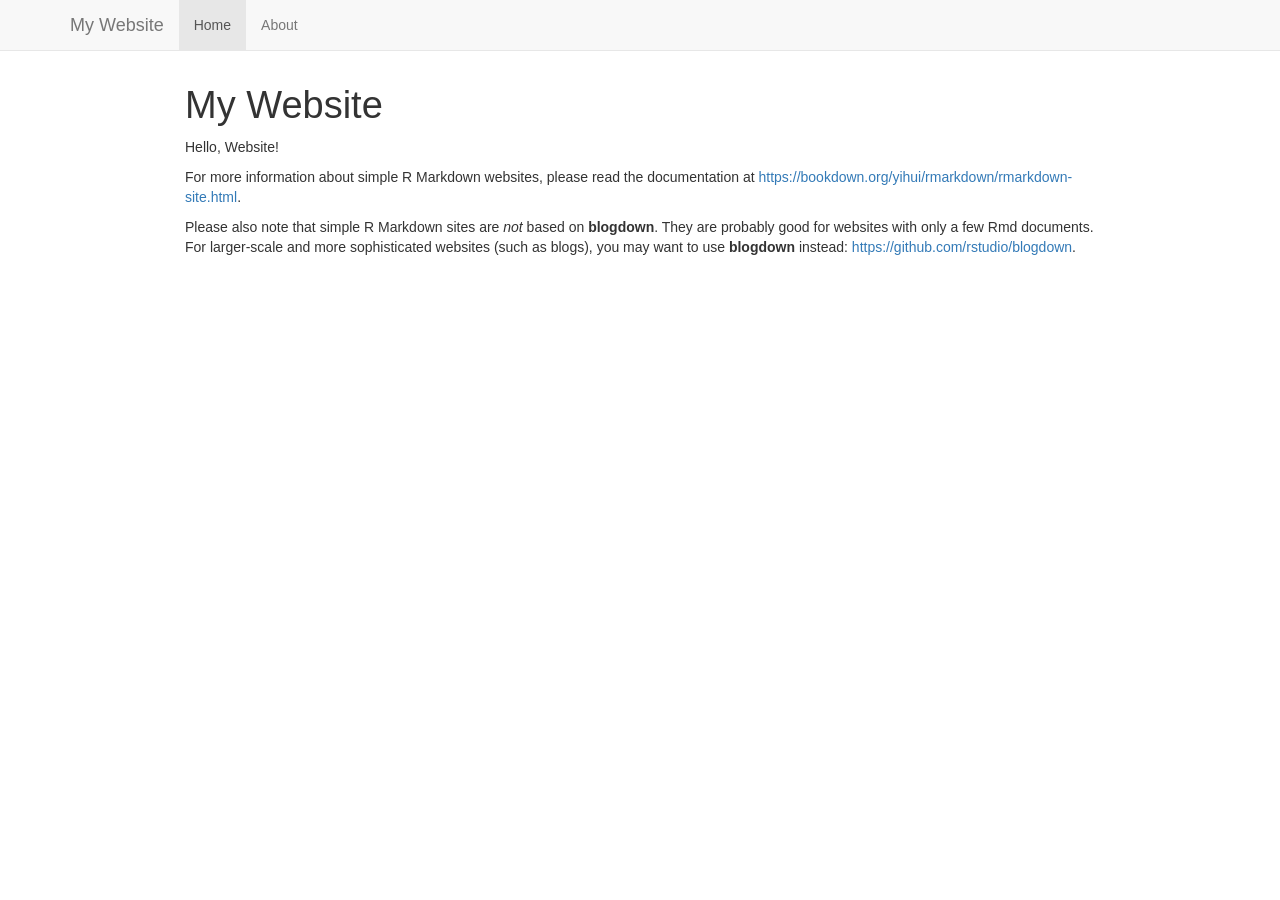
==== docs/index.html @ c6f5d447 "initial commit" ====
<!DOCTYPE html>

<html>

<head>

<meta charset="utf-8" />
<meta name="generator" content="pandoc" />
<meta http-equiv="X-UA-Compatible" content="IE=EDGE" />




<title>My Website</title>

<script src="site_libs/header-attrs-2.30/header-attrs.js"></script>
<script src="site_libs/jquery-3.6.0/jquery-3.6.0.min.js"></script>
<meta name="viewport" content="width=device-width, initial-scale=1" />
<link href="site_libs/bootstrap-3.3.5/css/bootstrap.min.css" rel="stylesheet" />
<script src="site_libs/bootstrap-3.3.5/js/bootstrap.min.js"></script>
<script src="site_libs/bootstrap-3.3.5/shim/html5shiv.min.js"></script>
<script src="site_libs/bootstrap-3.3.5/shim/respond.min.js"></script>
<style>h1 {font-size: 34px;}
       h1.title {font-size: 38px;}
       h2 {font-size: 30px;}
       h3 {font-size: 24px;}
       h4 {font-size: 18px;}
       h5 {font-size: 16px;}
       h6 {font-size: 12px;}
       code {color: inherit; background-color: rgba(0, 0, 0, 0.04);}
       pre:not([class]) { background-color: white }</style>
<script src="site_libs/navigation-1.1/tabsets.js"></script>
<link href="site_libs/highlightjs-9.12.0/default.css" rel="stylesheet" />
<script src="site_libs/highlightjs-9.12.0/highlight.js"></script>

<style type="text/css">
  code{white-space: pre-wrap;}
  span.smallcaps{font-variant: small-caps;}
  span.underline{text-decoration: underline;}
  div.column{display: inline-block; vertical-align: top; width: 50%;}
  div.hanging-indent{margin-left: 1.5em; text-indent: -1.5em;}
  ul.task-list{list-style: none;}
    </style>

<style type="text/css">code{white-space: pre;}</style>
<script type="text/javascript">
if (window.hljs) {
  hljs.configure({languages: []});
  hljs.initHighlightingOnLoad();
  if (document.readyState && document.readyState === "complete") {
    window.setTimeout(function() { hljs.initHighlighting(); }, 0);
  }
}
</script>









<style type = "text/css">
.main-container {
  max-width: 940px;
  margin-left: auto;
  margin-right: auto;
}
img {
  max-width:100%;
}
.tabbed-pane {
  padding-top: 12px;
}
.html-widget {
  margin-bottom: 20px;
}
button.code-folding-btn:focus {
  outline: none;
}
summary {
  display: list-item;
}
details > summary > p:only-child {
  display: inline;
}
pre code {
  padding: 0;
}
</style>


<style type="text/css">
.dropdown-submenu {
  position: relative;
}
.dropdown-submenu>.dropdown-menu {
  top: 0;
  left: 100%;
  margin-top: -6px;
  margin-left: -1px;
  border-radius: 0 6px 6px 6px;
}
.dropdown-submenu:hover>.dropdown-menu {
  display: block;
}
.dropdown-submenu>a:after {
  display: block;
  content: " ";
  float: right;
  width: 0;
  height: 0;
  border-color: transparent;
  border-style: solid;
  border-width: 5px 0 5px 5px;
  border-left-color: #cccccc;
  margin-top: 5px;
  margin-right: -10px;
}
.dropdown-submenu:hover>a:after {
  border-left-color: #adb5bd;
}
.dropdown-submenu.pull-left {
  float: none;
}
.dropdown-submenu.pull-left>.dropdown-menu {
  left: -100%;
  margin-left: 10px;
  border-radius: 6px 0 6px 6px;
}
</style>

<script type="text/javascript">
// manage active state of menu based on current page
$(document).ready(function () {
  // active menu anchor
  href = window.location.pathname
  href = href.substr(href.lastIndexOf('/') + 1)
  if (href === "")
    href = "index.html";
  var menuAnchor = $('a[href="' + href + '"]');

  // mark the anchor link active (and if it's in a dropdown, also mark that active)
  var dropdown = menuAnchor.closest('li.dropdown');
  if (window.bootstrap) { // Bootstrap 4+
    menuAnchor.addClass('active');
    dropdown.find('> .dropdown-toggle').addClass('active');
  } else { // Bootstrap 3
    menuAnchor.parent().addClass('active');
    dropdown.addClass('active');
  }

  // Navbar adjustments
  var navHeight = $(".navbar").first().height() + 15;
  var style = document.createElement('style');
  var pt = "padding-top: " + navHeight + "px; ";
  var mt = "margin-top: -" + navHeight + "px; ";
  var css = "";
  // offset scroll position for anchor links (for fixed navbar)
  for (var i = 1; i <= 6; i++) {
    css += ".section h" + i + "{ " + pt + mt + "}\n";
  }
  style.innerHTML = "body {" + pt + "padding-bottom: 40px; }\n" + css;
  document.head.appendChild(style);
});
</script>

<!-- tabsets -->

<style type="text/css">
.tabset-dropdown > .nav-tabs {
  display: inline-table;
  max-height: 500px;
  min-height: 44px;
  overflow-y: auto;
  border: 1px solid #ddd;
  border-radius: 4px;
}

.tabset-dropdown > .nav-tabs > li.active:before, .tabset-dropdown > .nav-tabs.nav-tabs-open:before {
  content: "\e259";
  font-family: 'Glyphicons Halflings';
  display: inline-block;
  padding: 10px;
  border-right: 1px solid #ddd;
}

.tabset-dropdown > .nav-tabs.nav-tabs-open > li.active:before {
  content: "\e258";
  font-family: 'Glyphicons Halflings';
  border: none;
}

.tabset-dropdown > .nav-tabs > li.active {
  display: block;
}

.tabset-dropdown > .nav-tabs > li > a,
.tabset-dropdown > .nav-tabs > li > a:focus,
.tabset-dropdown > .nav-tabs > li > a:hover {
  border: none;
  display: inline-block;
  border-radius: 4px;
  background-color: transparent;
}

.tabset-dropdown > .nav-tabs.nav-tabs-open > li {
  display: block;
  float: none;
}

.tabset-dropdown > .nav-tabs > li {
  display: none;
}
</style>

<!-- code folding -->




</head>

<body>


<div class="container-fluid main-container">




<div class="navbar navbar-default  navbar-fixed-top" role="navigation">
  <div class="container">
    <div class="navbar-header">
      <button type="button" class="navbar-toggle collapsed" data-toggle="collapse" data-bs-toggle="collapse" data-target="#navbar" data-bs-target="#navbar">
        <span class="icon-bar"></span>
        <span class="icon-bar"></span>
        <span class="icon-bar"></span>
      </button>
      <a class="navbar-brand" href="index.html">My Website</a>
    </div>
    <div id="navbar" class="navbar-collapse collapse">
      <ul class="nav navbar-nav">
        <li>
  <a href="index.html">Home</a>
</li>
<li>
  <a href="about.html">About</a>
</li>
      </ul>
      <ul class="nav navbar-nav navbar-right">
        
      </ul>
    </div><!--/.nav-collapse -->
  </div><!--/.container -->
</div><!--/.navbar -->

<div id="header">



<h1 class="title toc-ignore">My Website</h1>

</div>


<p>Hello, Website!</p>
<p>For more information about simple R Markdown websites, please read
the documentation at <a
href="https://bookdown.org/yihui/rmarkdown/rmarkdown-site.html"
class="uri">https://bookdown.org/yihui/rmarkdown/rmarkdown-site.html</a>.</p>
<p>Please also note that simple R Markdown sites are <em>not</em> based
on <strong>blogdown</strong>. They are probably good for websites with
only a few Rmd documents. For larger-scale and more sophisticated
websites (such as blogs), you may want to use <strong>blogdown</strong>
instead: <a href="https://github.com/rstudio/blogdown"
class="uri">https://github.com/rstudio/blogdown</a>.</p>




</div>

<script>

// add bootstrap table styles to pandoc tables
function bootstrapStylePandocTables() {
  $('tr.odd').parent('tbody').parent('table').addClass('table table-condensed');
}
$(document).ready(function () {
  bootstrapStylePandocTables();
});


</script>

<!-- tabsets -->

<script>
$(document).ready(function () {
  window.buildTabsets("TOC");
});

$(document).ready(function () {
  $('.tabset-dropdown > .nav-tabs > li').click(function () {
    $(this).parent().toggleClass('nav-tabs-open');
  });
});
</script>

<!-- code folding -->


<!-- dynamically load mathjax for compatibility with self-contained -->
<script>
  (function () {
    var script = document.createElement("script");
    script.type = "text/javascript";
    script.src  = "https://mathjax.rstudio.com/latest/MathJax.js?config=TeX-AMS-MML_HTMLorMML";
    document.getElementsByTagName("head")[0].appendChild(script);
  })();
</script>

</body>
</html>
---- docs/site_libs/highlightjs-9.12.0/default.css ----
.hljs-literal {
  color: #990073;
}

.hljs-number {
  color: #099;
}

.hljs-comment {
  color: #998;
  font-style: italic;
}

.hljs-keyword {
  color: #900;
  font-weight: bold;
}

.hljs-string {
  color: #d14;
}
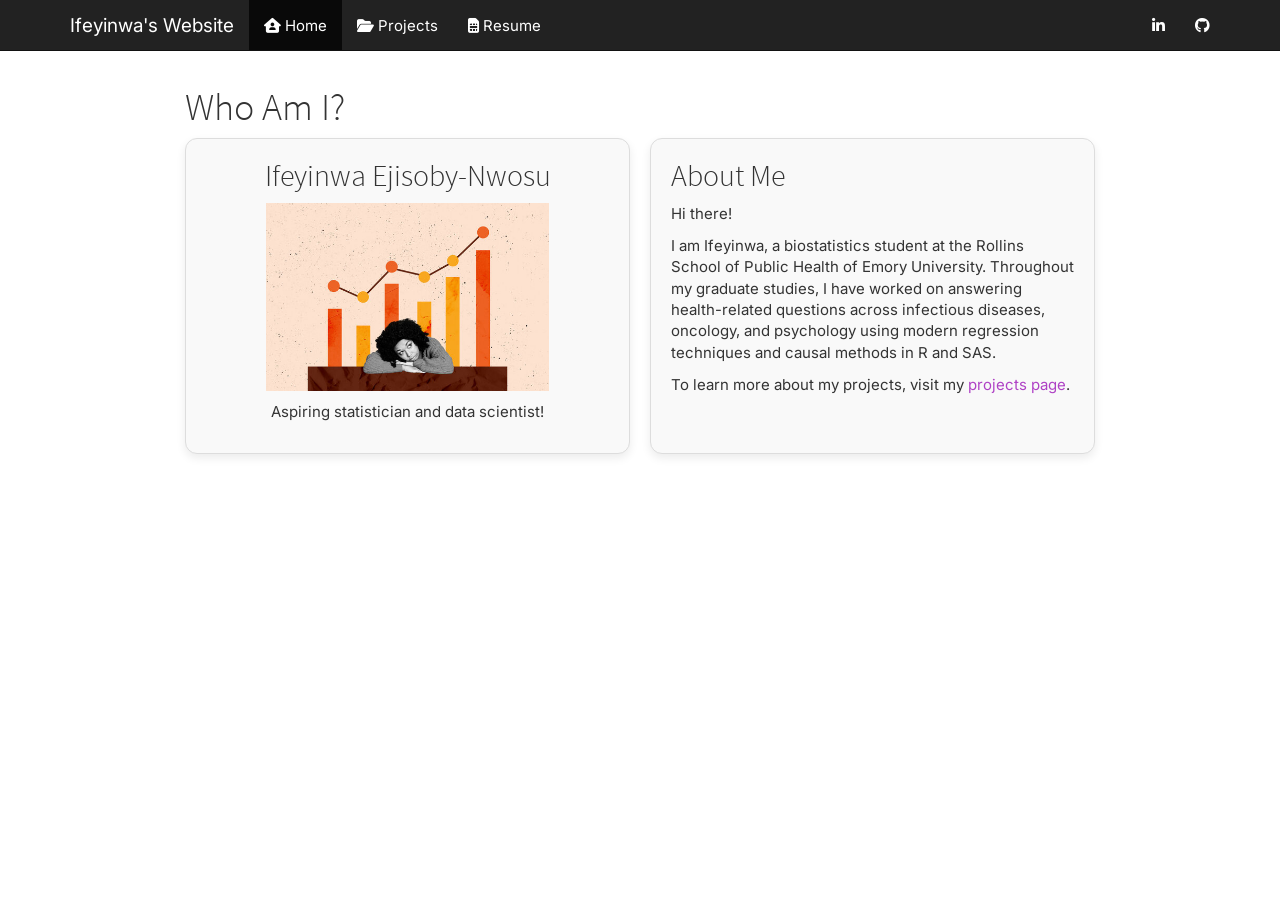
==== commit f2271427: "update website" ====
--- a/docs/index.html
+++ b/docs/index.html
@@ -11,12 +11,12 @@
 
 
 
-<title>My Website</title>
+<title>Who Am I?</title>
 
 <script src="site_libs/header-attrs-2.30/header-attrs.js"></script>
 <script src="site_libs/jquery-3.6.0/jquery-3.6.0.min.js"></script>
 <meta name="viewport" content="width=device-width, initial-scale=1" />
-<link href="site_libs/bootstrap-3.3.5/css/bootstrap.min.css" rel="stylesheet" />
+<link href="site_libs/bootstrap-3.3.5/css/cosmo.min.css" rel="stylesheet" />
 <script src="site_libs/bootstrap-3.3.5/js/bootstrap.min.js"></script>
 <script src="site_libs/bootstrap-3.3.5/shim/html5shiv.min.js"></script>
 <script src="site_libs/bootstrap-3.3.5/shim/respond.min.js"></script>
@@ -32,6 +32,8 @@
 <script src="site_libs/navigation-1.1/tabsets.js"></script>
 <link href="site_libs/highlightjs-9.12.0/default.css" rel="stylesheet" />
 <script src="site_libs/highlightjs-9.12.0/highlight.js"></script>
+<link href="site_libs/font-awesome-6.5.2/css/all.min.css" rel="stylesheet" />
+<link href="site_libs/font-awesome-6.5.2/css/v4-shims.min.css" rel="stylesheet" />
 
 <style type="text/css">
   code{white-space: pre-wrap;}
@@ -58,6 +60,7 @@
 
 
 
+<link rel="stylesheet" href="style.css" type="text/css" />
 
 
 
@@ -238,19 +241,45 @@
         <span class="icon-bar"></span>
         <span class="icon-bar"></span>
       </button>
-      <a class="navbar-brand" href="index.html">My Website</a>
+      <a class="navbar-brand" href="index.html">Ifeyinwa's Website</a>
     </div>
     <div id="navbar" class="navbar-collapse collapse">
       <ul class="nav navbar-nav">
         <li>
-  <a href="index.html">Home</a>
+  <a href="index.html">
+    <span class="fa fa-house-user"></span>
+     
+    Home
+  </a>
 </li>
 <li>
-  <a href="about.html">About</a>
+  <a href="projects.html">
+    <span class="fa fa-folder-open"></span>
+     
+    Projects
+  </a>
+</li>
+<li>
+  <a href="files/resume_042726.pdf">
+    <span class="fa fa-sim-card"></span>
+     
+    Resume
+  </a>
 </li>
       </ul>
       <ul class="nav navbar-nav navbar-right">
-        
+        <li>
+  <a href="https://www.linkedin.com/in/ifeyinwa-ejisoby-nwosu-b84b92271/">
+    <span class="fa fa-linkedin"></span>
+     
+  </a>
+</li>
+<li>
+  <a href="https://github.com/ifeyinwa-ejisoby">
+    <span class="fa fa-github"></span>
+     
+  </a>
+</li>
       </ul>
     </div><!--/.nav-collapse -->
   </div><!--/.container -->
@@ -260,22 +289,33 @@
 
 
 
-<h1 class="title toc-ignore">My Website</h1>
-
-</div>
-
-
-<p>Hello, Website!</p>
-<p>For more information about simple R Markdown websites, please read
-the documentation at <a
-href="https://bookdown.org/yihui/rmarkdown/rmarkdown-site.html"
-class="uri">https://bookdown.org/yihui/rmarkdown/rmarkdown-site.html</a>.</p>
-<p>Please also note that simple R Markdown sites are <em>not</em> based
-on <strong>blogdown</strong>. They are probably good for websites with
-only a few Rmd documents. For larger-scale and more sophisticated
-websites (such as blogs), you may want to use <strong>blogdown</strong>
-instead: <a href="https://github.com/rstudio/blogdown"
-class="uri">https://github.com/rstudio/blogdown</a>.</p>
+<h1 class="title toc-ignore">Who Am I?</h1>
+
+</div>
+
+
+<div class="columns">
+<div class="column" style="text-align: center;">
+<div id="ifeyinwa-ejisoby-nwosu" class="section level2">
+<h2>Ifeyinwa Ejisoby-Nwosu</h2>
+<p><img src="images/website-image-2.jpg" width="70%" style="display: block; margin: auto;" /></p>
+<p>Aspiring statistician and data scientist!</p>
+</div>
+</div><div class="column" style="text-align:left;">
+<div id="about-me" class="section level2">
+<h2>About Me</h2>
+<p>Hi there!</p>
+<p>I am Ifeyinwa, a biostatistics student at the Rollins School of
+Public Health of Emory University. Throughout my graduate studies, I
+have worked on answering health-related questions across infectious
+diseases, oncology, and psychology using modern regression techniques
+and causal methods in R and SAS.</p>
+<p>To learn more about my projects, visit my <a
+href="https://ifeyinwa-ejisoby.github.io/PersonalWebsite/projects.html">projects
+page</a>.</p>
+</div>
+</div>
+</div>
 
 
 
--- a/docs/site_libs/bootstrap-3.3.5/css/cosmo.min.css
+++ b/docs/site_libs/bootstrap-3.3.5/css/cosmo.min.css
@@ -0,0 +1,30 @@
+@font-face {
+  font-family: 'Source Sans Pro';
+  font-style: normal;
+  font-weight: 300;
+  src: url(fonts/SourceSansProLight.ttf) format('truetype');
+}
+@font-face {
+  font-family: 'Source Sans Pro';
+  font-style: normal;
+  font-weight: 400;
+  src: url(fonts/SourceSansPro.ttf) format('truetype');
+}
+@font-face {
+  font-family: 'Source Sans Pro';
+  font-style: normal;
+  font-weight: 700;
+  src: url(fonts/SourceSansProBold.ttf) format('truetype');
+}
+
+/*!
+ * bootswatch v3.3.6
+ * Homepage: http://bootswatch.com
+ * Copyright 2012-2015 Thomas Park
+ * Licensed under MIT
+ * Based on Bootstrap
+*//*!
+ * Bootstrap v3.3.6 (http://getbootstrap.com)
+ * Copyright 2011-2015 Twitter, Inc.
+ * Licensed under MIT (https://github.com/twbs/bootstrap/blob/master/LICENSE)
+ *//*! normalize.css v3.0.3 | MIT License | github.com/necolas/normalize.css */html{font-family:sans-serif;-ms-text-size-adjust:100%;-webkit-text-size-adjust:100%}body{margin:0}article,aside,details,figcaption,figure,footer,header,hgroup,main,menu,nav,section,summary{display:block}audio,canvas,progress,video{display:inline-block;vertical-align:baseline}audio:not([controls]){display:none;height:0}[hidden],template{display:none}a{background-color:transparent}a:active,a:hover{outline:0}abbr[title]{border-bottom:1px dotted}b,strong{font-weight:bold}dfn{font-style:italic}h1{font-size:2em;margin:0.67em 0}mark{background:#ff0;color:#000}small{font-size:80%}sub,sup{font-size:75%;line-height:0;position:relative;vertical-align:baseline}sup{top:-0.5em}sub{bottom:-0.25em}img{border:0}svg:not(:root){overflow:hidden}figure{margin:1em 40px}hr{-webkit-box-sizing:content-box;-moz-box-sizing:content-box;box-sizing:content-box;height:0}pre{overflow:auto}code,kbd,pre,samp{font-family:monospace, monospace;font-size:1em}button,input,optgroup,select,textarea{color:inherit;font:inherit;margin:0}button{overflow:visible}button,select{text-transform:none}button,html input[type="button"],input[type="reset"],input[type="submit"]{-webkit-appearance:button;cursor:pointer}button[disabled],html input[disabled]{cursor:default}button::-moz-focus-inner,input::-moz-focus-inner{border:0;padding:0}input{line-height:normal}input[type="checkbox"],input[type="radio"]{-webkit-box-sizing:border-box;-moz-box-sizing:border-box;box-sizing:border-box;padding:0}input[type="number"]::-webkit-inner-spin-button,input[type="number"]::-webkit-outer-spin-button{height:auto}input[type="search"]{-webkit-appearance:textfield;-webkit-box-sizing:content-box;-moz-box-sizing:content-box;box-sizing:content-box}input[type="search"]::-webkit-search-cancel-button,input[type="search"]::-webkit-search-decoration{-webkit-appearance:none}fieldset{border:1px solid #c0c0c0;margin:0 2px;padding:0.35em 0.625em 0.75em}legend{border:0;padding:0}textarea{overflow:auto}optgroup{font-weight:bold}table{border-collapse:collapse;border-spacing:0}td,th{padding:0}/*! Source: https://github.com/h5bp/html5-boilerplate/blob/master/src/css/main.css */@media print{*,*:before,*:after{background:transparent !important;color:#000 !important;-webkit-box-shadow:none !important;box-shadow:none !important;text-shadow:none !important}a,a:visited{text-decoration:underline}a[href]:after{content:" (" attr(href) ")"}abbr[title]:after{content:" (" attr(title) ")"}a[href^="#"]:after,a[href^="javascript:"]:after{content:""}pre,blockquote{border:1px solid #999;page-break-inside:avoid}thead{display:table-header-group}tr,img{page-break-inside:avoid}img{max-width:100% !important}p,h2,h3{orphans:3;widows:3}h2,h3{page-break-after:avoid}.navbar{display:none}.btn>.caret,.dropup>.btn>.caret{border-top-color:#000 !important}.label{border:1px solid #000}.table{border-collapse:collapse !important}.table td,.table th{background-color:#fff !important}.table-bordered th,.table-bordered td{border:1px solid #ddd !important}}@font-face{font-family:'Glyphicons Halflings';src:url('../fonts/glyphicons-halflings-regular.eot');src:url('../fonts/glyphicons-halflings-regular.eot?#iefix') format('embedded-opentype'),url('../fonts/glyphicons-halflings-regular.woff') format('woff'),url('../fonts/glyphicons-halflings-regular.ttf') format('truetype'),url('../fonts/glyphicons-halflings-regular.svg#glyphicons_halflingsregular') format('svg')}.glyphicon{position:relative;top:1px;display:inline-block;font-family:'Glyphicons Halflings';font-style:normal;font-weight:normal;line-height:1;-webkit-font-smoothing:antialiased;-moz-osx-font-smoothing:grayscale}.glyphicon-asterisk:before{content:"\002a"}.glyphicon-plus:before{content:"\002b"}.glyphicon-euro:before,.glyphicon-eur:before{content:"\20ac"}.glyphicon-minus:before{content:"\2212"}.glyphicon-cloud:before{content:"\2601"}.glyphicon-envelope:before{content:"\2709"}.glyphicon-pencil:before{content:"\270f"}.glyphicon-glass:before{content:"\e001"}.glyphicon-music:before{content:"\e002"}.glyphicon-search:before{content:"\e003"}.glyphicon-heart:before{content:"\e005"}.glyphicon-star:before{content:"\e006"}.glyphicon-star-empty:before{content:"\e007"}.glyphicon-user:before{content:"\e008"}.glyphicon-film:before{content:"\e009"}.glyphicon-th-large:before{content:"\e010"}.glyphicon-th:before{content:"\e011"}.glyphicon-th-list:before{content:"\e012"}.glyphicon-ok:before{content:"\e013"}.glyphicon-remove:before{content:"\e014"}.glyphicon-zoom-in:before{content:"\e015"}.glyphicon-zoom-out:before{content:"\e016"}.glyphicon-off:before{content:"\e017"}.glyphicon-signal:before{content:"\e018"}.glyphicon-cog:before{content:"\e019"}.glyphicon-trash:before{content:"\e020"}.glyphicon-home:before{content:"\e021"}.glyphicon-file:before{content:"\e022"}.glyphicon-time:before{content:"\e023"}.glyphicon-road:before{content:"\e024"}.glyphicon-download-alt:before{content:"\e025"}.glyphicon-download:before{content:"\e026"}.glyphicon-upload:before{content:"\e027"}.glyphicon-inbox:before{content:"\e028"}.glyphicon-play-circle:before{content:"\e029"}.glyphicon-repeat:before{content:"\e030"}.glyphicon-refresh:before{content:"\e031"}.glyphicon-list-alt:before{content:"\e032"}.glyphicon-lock:before{content:"\e033"}.glyphicon-flag:before{content:"\e034"}.glyphicon-headphones:before{content:"\e035"}.glyphicon-volume-off:before{content:"\e036"}.glyphicon-volume-down:before{content:"\e037"}.glyphicon-volume-up:before{content:"\e038"}.glyphicon-qrcode:before{content:"\e039"}.glyphicon-barcode:before{content:"\e040"}.glyphicon-tag:before{content:"\e041"}.glyphicon-tags:before{content:"\e042"}.glyphicon-book:before{content:"\e043"}.glyphicon-bookmark:before{content:"\e044"}.glyphicon-print:before{content:"\e045"}.glyphicon-camera:before{content:"\e046"}.glyphicon-font:before{content:"\e047"}.glyphicon-bold:before{content:"\e048"}.glyphicon-italic:before{content:"\e049"}.glyphicon-text-height:before{content:"\e050"}.glyphicon-text-width:before{content:"\e051"}.glyphicon-align-left:before{content:"\e052"}.glyphicon-align-center:before{content:"\e053"}.glyphicon-align-right:before{content:"\e054"}.glyphicon-align-justify:before{content:"\e055"}.glyphicon-list:before{content:"\e056"}.glyphicon-indent-left:before{content:"\e057"}.glyphicon-indent-right:before{content:"\e058"}.glyphicon-facetime-video:before{content:"\e059"}.glyphicon-picture:before{content:"\e060"}.glyphicon-map-marker:before{content:"\e062"}.glyphicon-adjust:before{content:"\e063"}.glyphicon-tint:before{content:"\e064"}.glyphicon-edit:before{content:"\e065"}.glyphicon-share:before{content:"\e066"}.glyphicon-check:before{content:"\e067"}.glyphicon-move:before{content:"\e068"}.glyphicon-step-backward:before{content:"\e069"}.glyphicon-fast-backward:before{content:"\e070"}.glyphicon-backward:before{content:"\e071"}.glyphicon-play:before{content:"\e072"}.glyphicon-pause:before{content:"\e073"}.glyphicon-stop:before{content:"\e074"}.glyphicon-forward:before{content:"\e075"}.glyphicon-fast-forward:before{content:"\e076"}.glyphicon-step-forward:before{content:"\e077"}.glyphicon-eject:before{content:"\e078"}.glyphicon-chevron-left:before{content:"\e079"}.glyphicon-chevron-right:before{content:"\e080"}.glyphicon-plus-sign:before{content:"\e081"}.glyphicon-minus-sign:before{content:"\e082"}.glyphicon-remove-sign:before{content:"\e083"}.glyphicon-ok-sign:before{content:"\e084"}.glyphicon-question-sign:before{content:"\e085"}.glyphicon-info-sign:before{content:"\e086"}.glyphicon-screenshot:before{content:"\e087"}.glyphicon-remove-circle:before{content:"\e088"}.glyphicon-ok-circle:before{content:"\e089"}.glyphicon-ban-circle:before{content:"\e090"}.glyphicon-arrow-left:before{content:"\e091"}.glyphicon-arrow-right:before{content:"\e092"}.glyphicon-arrow-up:before{content:"\e093"}.glyphicon-arrow-down:before{content:"\e094"}.glyphicon-share-alt:before{content:"\e095"}.glyphicon-resize-full:before{content:"\e096"}.glyphicon-resize-small:before{content:"\e097"}.glyphicon-exclamation-sign:before{content:"\e101"}.glyphicon-gift:before{content:"\e102"}.glyphicon-leaf:before{content:"\e103"}.glyphicon-fire:before{content:"\e104"}.glyphicon-eye-open:before{content:"\e105"}.glyphicon-eye-close:before{content:"\e106"}.glyphicon-warning-sign:before{content:"\e107"}.glyphicon-plane:before{content:"\e108"}.glyphicon-calendar:before{content:"\e109"}.glyphicon-random:before{content:"\e110"}.glyphicon-comment:before{content:"\e111"}.glyphicon-magnet:before{content:"\e112"}.glyphicon-chevron-up:before{content:"\e113"}.glyphicon-chevron-down:before{content:"\e114"}.glyphicon-retweet:before{content:"\e115"}.glyphicon-shopping-cart:before{content:"\e116"}.glyphicon-folder-close:before{content:"\e117"}.glyphicon-folder-open:before{content:"\e118"}.glyphicon-resize-vertical:before{content:"\e119"}.glyphicon-resize-horizontal:before{content:"\e120"}.glyphicon-hdd:before{content:"\e121"}.glyphicon-bullhorn:before{content:"\e122"}.glyphicon-bell:before{content:"\e123"}.glyphicon-certificate:before{content:"\e124"}.glyphicon-thumbs-up:before{content:"\e125"}.glyphicon-thumbs-down:before{content:"\e126"}.glyphicon-hand-right:before{content:"\e127"}.glyphicon-hand-left:before{content:"\e128"}.glyphicon-hand-up:before{content:"\e129"}.glyphicon-hand-down:before{content:"\e130"}.glyphicon-circle-arrow-right:before{content:"\e131"}.glyphicon-circle-arrow-left:before{content:"\e132"}.glyphicon-circle-arrow-up:before{content:"\e133"}.glyphicon-circle-arrow-down:before{content:"\e134"}.glyphicon-globe:before{content:"\e135"}.glyphicon-wrench:before{content:"\e136"}.glyphicon-tasks:before{content:"\e137"}.glyphicon-filter:before{content:"\e138"}.glyphicon-briefcase:before{content:"\e139"}.glyphicon-fullscreen:before{content:"\e140"}.glyphicon-dashboard:before{content:"\e141"}.glyphicon-paperclip:before{content:"\e142"}.glyphicon-heart-empty:before{content:"\e143"}.glyphicon-link:before{content:"\e144"}.glyphicon-phone:before{content:"\e145"}.glyphicon-pushpin:before{content:"\e146"}.glyphicon-usd:before{content:"\e148"}.glyphicon-gbp:before{content:"\e149"}.glyphicon-sort:before{content:"\e150"}.glyphicon-sort-by-alphabet:before{content:"\e151"}.glyphicon-sort-by-alphabet-alt:before{content:"\e152"}.glyphicon-sort-by-order:before{content:"\e153"}.glyphicon-sort-by-order-alt:before{content:"\e154"}.glyphicon-sort-by-attributes:before{content:"\e155"}.glyphicon-sort-by-attributes-alt:before{content:"\e156"}.glyphicon-unchecked:before{content:"\e157"}.glyphicon-expand:before{content:"\e158"}.glyphicon-collapse-down:before{content:"\e159"}.glyphicon-collapse-up:before{content:"\e160"}.glyphicon-log-in:before{content:"\e161"}.glyphicon-flash:before{content:"\e162"}.glyphicon-log-out:before{content:"\e163"}.glyphicon-new-window:before{content:"\e164"}.glyphicon-record:before{content:"\e165"}.glyphicon-save:before{content:"\e166"}.glyphicon-open:before{content:"\e167"}.glyphicon-saved:before{content:"\e168"}.glyphicon-import:before{content:"\e169"}.glyphicon-export:before{content:"\e170"}.glyphicon-send:before{content:"\e171"}.glyphicon-floppy-disk:before{content:"\e172"}.glyphicon-floppy-saved:before{content:"\e173"}.glyphicon-floppy-remove:before{content:"\e174"}.glyphicon-floppy-save:before{content:"\e175"}.glyphicon-floppy-open:before{content:"\e176"}.glyphicon-credit-card:before{content:"\e177"}.glyphicon-transfer:before{content:"\e178"}.glyphicon-cutlery:before{content:"\e179"}.glyphicon-header:before{content:"\e180"}.glyphicon-compressed:before{content:"\e181"}.glyphicon-earphone:before{content:"\e182"}.glyphicon-phone-alt:before{content:"\e183"}.glyphicon-tower:before{content:"\e184"}.glyphicon-stats:before{content:"\e185"}.glyphicon-sd-video:before{content:"\e186"}.glyphicon-hd-video:before{content:"\e187"}.glyphicon-subtitles:before{content:"\e188"}.glyphicon-sound-stereo:before{content:"\e189"}.glyphicon-sound-dolby:before{content:"\e190"}.glyphicon-sound-5-1:before{content:"\e191"}.glyphicon-sound-6-1:before{content:"\e192"}.glyphicon-sound-7-1:before{content:"\e193"}.glyphicon-copyright-mark:before{content:"\e194"}.glyphicon-registration-mark:before{content:"\e195"}.glyphicon-cloud-download:before{content:"\e197"}.glyphicon-cloud-upload:before{content:"\e198"}.glyphicon-tree-conifer:before{content:"\e199"}.glyphicon-tree-deciduous:before{content:"\e200"}.glyphicon-cd:before{content:"\e201"}.glyphicon-save-file:before{content:"\e202"}.glyphicon-open-file:before{content:"\e203"}.glyphicon-level-up:before{content:"\e204"}.glyphicon-copy:before{content:"\e205"}.glyphicon-paste:before{content:"\e206"}.glyphicon-alert:before{content:"\e209"}.glyphicon-equalizer:before{content:"\e210"}.glyphicon-king:before{content:"\e211"}.glyphicon-queen:before{content:"\e212"}.glyphicon-pawn:before{content:"\e213"}.glyphicon-bishop:before{content:"\e214"}.glyphicon-knight:before{content:"\e215"}.glyphicon-baby-formula:before{content:"\e216"}.glyphicon-tent:before{content:"\26fa"}.glyphicon-blackboard:before{content:"\e218"}.glyphicon-bed:before{content:"\e219"}.glyphicon-apple:before{content:"\f8ff"}.glyphicon-erase:before{content:"\e221"}.glyphicon-hourglass:before{content:"\231b"}.glyphicon-lamp:before{content:"\e223"}.glyphicon-duplicate:before{content:"\e224"}.glyphicon-piggy-bank:before{content:"\e225"}.glyphicon-scissors:before{content:"\e226"}.glyphicon-bitcoin:before{content:"\e227"}.glyphicon-btc:before{content:"\e227"}.glyphicon-xbt:before{content:"\e227"}.glyphicon-yen:before{content:"\00a5"}.glyphicon-jpy:before{content:"\00a5"}.glyphicon-ruble:before{content:"\20bd"}.glyphicon-rub:before{content:"\20bd"}.glyphicon-scale:before{content:"\e230"}.glyphicon-ice-lolly:before{content:"\e231"}.glyphicon-ice-lolly-tasted:before{content:"\e232"}.glyphicon-education:before{content:"\e233"}.glyphicon-option-horizontal:before{content:"\e234"}.glyphicon-option-vertical:before{content:"\e235"}.glyphicon-menu-hamburger:before{content:"\e236"}.glyphicon-modal-window:before{content:"\e237"}.glyphicon-oil:before{content:"\e238"}.glyphicon-grain:before{content:"\e239"}.glyphicon-sunglasses:before{content:"\e240"}.glyphicon-text-size:before{content:"\e241"}.glyphicon-text-color:before{content:"\e242"}.glyphicon-text-background:before{content:"\e243"}.glyphicon-object-align-top:before{content:"\e244"}.glyphicon-object-align-bottom:before{content:"\e245"}.glyphicon-object-align-horizontal:before{content:"\e246"}.glyphicon-object-align-left:before{content:"\e247"}.glyphicon-object-align-vertical:before{content:"\e248"}.glyphicon-object-align-right:before{content:"\e249"}.glyphicon-triangle-right:before{content:"\e250"}.glyphicon-triangle-left:before{content:"\e251"}.glyphicon-triangle-bottom:before{content:"\e252"}.glyphicon-triangle-top:before{content:"\e253"}.glyphicon-console:before{content:"\e254"}.glyphicon-superscript:before{content:"\e255"}.glyphicon-subscript:before{content:"\e256"}.glyphicon-menu-left:before{content:"\e257"}.glyphicon-menu-right:before{content:"\e258"}.glyphicon-menu-down:before{content:"\e259"}.glyphicon-menu-up:before{content:"\e260"}*{-webkit-box-sizing:border-box;-moz-box-sizing:border-box;box-sizing:border-box}*:before,*:after{-webkit-box-sizing:border-box;-moz-box-sizing:border-box;box-sizing:border-box}html{font-size:10px;-webkit-tap-highlight-color:rgba(0,0,0,0)}body{font-family:"Source Sans Pro",Calibri,Candara,Arial,sans-serif;font-size:15px;line-height:1.42857143;color:#333333;background-color:#ffffff}input,button,select,textarea{font-family:inherit;font-size:inherit;line-height:inherit}a{color:#2780e3;text-decoration:none}a:hover,a:focus{color:#165ba8;text-decoration:underline}a:focus{outline:thin dotted;outline:5px auto -webkit-focus-ring-color;outline-offset:-2px}figure{margin:0}img{vertical-align:middle}.img-responsive,.thumbnail>img,.thumbnail a>img,.carousel-inner>.item>img,.carousel-inner>.item>a>img{display:block;max-width:100%;height:auto}.img-rounded{border-radius:0}.img-thumbnail{padding:4px;line-height:1.42857143;background-color:#ffffff;border:1px solid #dddddd;border-radius:0;-webkit-transition:all .2s ease-in-out;-o-transition:all .2s ease-in-out;transition:all .2s ease-in-out;display:inline-block;max-width:100%;height:auto}.img-circle{border-radius:50%}hr{margin-top:21px;margin-bottom:21px;border:0;border-top:1px solid #e6e6e6}.sr-only{position:absolute;width:1px;height:1px;margin:-1px;padding:0;overflow:hidden;clip:rect(0, 0, 0, 0);border:0}.sr-only-focusable:active,.sr-only-focusable:focus{position:static;width:auto;height:auto;margin:0;overflow:visible;clip:auto}[role="button"]{cursor:pointer}h1,h2,h3,h4,h5,h6,.h1,.h2,.h3,.h4,.h5,.h6{font-family:"Source Sans Pro",Calibri,Candara,Arial,sans-serif;font-weight:300;line-height:1.1;color:inherit}h1 small,h2 small,h3 small,h4 small,h5 small,h6 small,.h1 small,.h2 small,.h3 small,.h4 small,.h5 small,.h6 small,h1 .small,h2 .small,h3 .small,h4 .small,h5 .small,h6 .small,.h1 .small,.h2 .small,.h3 .small,.h4 .small,.h5 .small,.h6 .small{font-weight:normal;line-height:1;color:#999999}h1,.h1,h2,.h2,h3,.h3{margin-top:21px;margin-bottom:10.5px}h1 small,.h1 small,h2 small,.h2 small,h3 small,.h3 small,h1 .small,.h1 .small,h2 .small,.h2 .small,h3 .small,.h3 .small{font-size:65%}h4,.h4,h5,.h5,h6,.h6{margin-top:10.5px;margin-bottom:10.5px}h4 small,.h4 small,h5 small,.h5 small,h6 small,.h6 small,h4 .small,.h4 .small,h5 .small,.h5 .small,h6 .small,.h6 .small{font-size:75%}h1,.h1{font-size:39px}h2,.h2{font-size:32px}h3,.h3{font-size:26px}h4,.h4{font-size:19px}h5,.h5{font-size:15px}h6,.h6{font-size:13px}p{margin:0 0 10.5px}.lead{margin-bottom:21px;font-size:17px;font-weight:300;line-height:1.4}@media (min-width:768px){.lead{font-size:22.5px}}small,.small{font-size:86%}mark,.mark{background-color:#ff7518;padding:.2em}.text-left{text-align:left}.text-right{text-align:right}.text-center{text-align:center}.text-justify{text-align:justify}.text-nowrap{white-space:nowrap}.text-lowercase{text-transform:lowercase}.text-uppercase{text-transform:uppercase}.text-capitalize{text-transform:capitalize}.text-muted{color:#999999}.text-primary{color:#2780e3}a.text-primary:hover,a.text-primary:focus{color:#1967be}.text-success{color:#ffffff}a.text-success:hover,a.text-success:focus{color:#e6e6e6}.text-info{color:#ffffff}a.text-info:hover,a.text-info:focus{color:#e6e6e6}.text-warning{color:#ffffff}a.text-warning:hover,a.text-warning:focus{color:#e6e6e6}.text-danger{color:#ffffff}a.text-danger:hover,a.text-danger:focus{color:#e6e6e6}.bg-primary{color:#fff;background-color:#2780e3}a.bg-primary:hover,a.bg-primary:focus{background-color:#1967be}.bg-success{background-color:#3fb618}a.bg-success:hover,a.bg-success:focus{background-color:#2f8912}.bg-info{background-color:#9954bb}a.bg-info:hover,a.bg-info:focus{background-color:#7e3f9d}.bg-warning{background-color:#ff7518}a.bg-warning:hover,a.bg-warning:focus{background-color:#e45c00}.bg-danger{background-color:#ff0039}a.bg-danger:hover,a.bg-danger:focus{background-color:#cc002e}.page-header{padding-bottom:9.5px;margin:42px 0 21px;border-bottom:1px solid #e6e6e6}ul,ol{margin-top:0;margin-bottom:10.5px}ul ul,ol ul,ul ol,ol ol{margin-bottom:0}.list-unstyled{padding-left:0;list-style:none}.list-inline{padding-left:0;list-style:none;margin-left:-5px}.list-inline>li{display:inline-block;padding-left:5px;padding-right:5px}dl{margin-top:0;margin-bottom:21px}dt,dd{line-height:1.42857143}dt{font-weight:bold}dd{margin-left:0}@media (min-width:768px){.dl-horizontal dt{float:left;width:160px;clear:left;text-align:right;overflow:hidden;text-overflow:ellipsis;white-space:nowrap}.dl-horizontal dd{margin-left:180px}}abbr[title],abbr[data-original-title]{cursor:help;border-bottom:1px dotted #999999}.initialism{font-size:90%;text-transform:uppercase}blockquote{padding:10.5px 21px;margin:0 0 21px;font-size:18.75px;border-left:5px solid #e6e6e6}blockquote p:last-child,blockquote ul:last-child,blockquote ol:last-child{margin-bottom:0}blockquote footer,blockquote small,blockquote .small{display:block;font-size:80%;line-height:1.42857143;color:#999999}blockquote footer:before,blockquote small:before,blockquote .small:before{content:'\2014 \00A0'}.blockquote-reverse,blockquote.pull-right{padding-right:15px;padding-left:0;border-right:5px solid #e6e6e6;border-left:0;text-align:right}.blockquote-reverse footer:before,blockquote.pull-right footer:before,.blockquote-reverse small:before,blockquote.pull-right small:before,.blockquote-reverse .small:before,blockquote.pull-right .small:before{content:''}.blockquote-reverse footer:after,blockquote.pull-right footer:after,.blockquote-reverse small:after,blockquote.pull-right small:after,.blockquote-reverse .small:after,blockquote.pull-right .small:after{content:'\00A0 \2014'}address{margin-bottom:21px;font-style:normal;line-height:1.42857143}code,kbd,pre,samp{font-family:monospace}code{padding:2px 4px;font-size:90%;color:#c7254e;background-color:#f9f2f4;border-radius:0}kbd{padding:2px 4px;font-size:90%;color:#ffffff;background-color:#333333;border-radius:0;-webkit-box-shadow:inset 0 -1px 0 rgba(0,0,0,0.25);box-shadow:inset 0 -1px 0 rgba(0,0,0,0.25)}kbd kbd{padding:0;font-size:100%;font-weight:bold;-webkit-box-shadow:none;box-shadow:none}pre{display:block;padding:10px;margin:0 0 10.5px;font-size:14px;line-height:1.42857143;word-break:break-all;word-wrap:break-word;color:#333333;background-color:#f5f5f5;border:1px solid #cccccc;border-radius:0}pre code{padding:0;font-size:inherit;color:inherit;white-space:pre-wrap;background-color:transparent;border-radius:0}.pre-scrollable{max-height:340px;overflow-y:scroll}.container{margin-right:auto;margin-left:auto;padding-left:15px;padding-right:15px}@media (min-width:768px){.container{width:750px}}@media (min-width:992px){.container{width:970px}}@media (min-width:1200px){.container{width:1170px}}.container-fluid{margin-right:auto;margin-left:auto;padding-left:15px;padding-right:15px}.row{margin-left:-15px;margin-right:-15px}.col-xs-1,.col-sm-1,.col-md-1,.col-lg-1,.col-xs-2,.col-sm-2,.col-md-2,.col-lg-2,.col-xs-3,.col-sm-3,.col-md-3,.col-lg-3,.col-xs-4,.col-sm-4,.col-md-4,.col-lg-4,.col-xs-5,.col-sm-5,.col-md-5,.col-lg-5,.col-xs-6,.col-sm-6,.col-md-6,.col-lg-6,.col-xs-7,.col-sm-7,.col-md-7,.col-lg-7,.col-xs-8,.col-sm-8,.col-md-8,.col-lg-8,.col-xs-9,.col-sm-9,.col-md-9,.col-lg-9,.col-xs-10,.col-sm-10,.col-md-10,.col-lg-10,.col-xs-11,.col-sm-11,.col-md-11,.col-lg-11,.col-xs-12,.col-sm-12,.col-md-12,.col-lg-12{position:relative;min-height:1px;padding-left:15px;padding-right:15px}.col-xs-1,.col-xs-2,.col-xs-3,.col-xs-4,.col-xs-5,.col-xs-6,.col-xs-7,.col-xs-8,.col-xs-9,.col-xs-10,.col-xs-11,.col-xs-12{float:left}.col-xs-12{width:100%}.col-xs-11{width:91.66666667%}.col-xs-10{width:83.33333333%}.col-xs-9{width:75%}.col-xs-8{width:66.66666667%}.col-xs-7{width:58.33333333%}.col-xs-6{width:50%}.col-xs-5{width:41.66666667%}.col-xs-4{width:33.33333333%}.col-xs-3{width:25%}.col-xs-2{width:16.66666667%}.col-xs-1{width:8.33333333%}.col-xs-pull-12{right:100%}.col-xs-pull-11{right:91.66666667%}.col-xs-pull-10{right:83.33333333%}.col-xs-pull-9{right:75%}.col-xs-pull-8{right:66.66666667%}.col-xs-pull-7{right:58.33333333%}.col-xs-pull-6{right:50%}.col-xs-pull-5{right:41.66666667%}.col-xs-pull-4{right:33.33333333%}.col-xs-pull-3{right:25%}.col-xs-pull-2{right:16.66666667%}.col-xs-pull-1{right:8.33333333%}.col-xs-pull-0{right:auto}.col-xs-push-12{left:100%}.col-xs-push-11{left:91.66666667%}.col-xs-push-10{left:83.33333333%}.col-xs-push-9{left:75%}.col-xs-push-8{left:66.66666667%}.col-xs-push-7{left:58.33333333%}.col-xs-push-6{left:50%}.col-xs-push-5{left:41.66666667%}.col-xs-push-4{left:33.33333333%}.col-xs-push-3{left:25%}.col-xs-push-2{left:16.66666667%}.col-xs-push-1{left:8.33333333%}.col-xs-push-0{left:auto}.col-xs-offset-12{margin-left:100%}.col-xs-offset-11{margin-left:91.66666667%}.col-xs-offset-10{margin-left:83.33333333%}.col-xs-offset-9{margin-left:75%}.col-xs-offset-8{margin-left:66.66666667%}.col-xs-offset-7{margin-left:58.33333333%}.col-xs-offset-6{margin-left:50%}.col-xs-offset-5{margin-left:41.66666667%}.col-xs-offset-4{margin-left:33.33333333%}.col-xs-offset-3{margin-left:25%}.col-xs-offset-2{margin-left:16.66666667%}.col-xs-offset-1{margin-left:8.33333333%}.col-xs-offset-0{margin-left:0%}@media (min-width:768px){.col-sm-1,.col-sm-2,.col-sm-3,.col-sm-4,.col-sm-5,.col-sm-6,.col-sm-7,.col-sm-8,.col-sm-9,.col-sm-10,.col-sm-11,.col-sm-12{float:left}.col-sm-12{width:100%}.col-sm-11{width:91.66666667%}.col-sm-10{width:83.33333333%}.col-sm-9{width:75%}.col-sm-8{width:66.66666667%}.col-sm-7{width:58.33333333%}.col-sm-6{width:50%}.col-sm-5{width:41.66666667%}.col-sm-4{width:33.33333333%}.col-sm-3{width:25%}.col-sm-2{width:16.66666667%}.col-sm-1{width:8.33333333%}.col-sm-pull-12{right:100%}.col-sm-pull-11{right:91.66666667%}.col-sm-pull-10{right:83.33333333%}.col-sm-pull-9{right:75%}.col-sm-pull-8{right:66.66666667%}.col-sm-pull-7{right:58.33333333%}.col-sm-pull-6{right:50%}.col-sm-pull-5{right:41.66666667%}.col-sm-pull-4{right:33.33333333%}.col-sm-pull-3{right:25%}.col-sm-pull-2{right:16.66666667%}.col-sm-pull-1{right:8.33333333%}.col-sm-pull-0{right:auto}.col-sm-push-12{left:100%}.col-sm-push-11{left:91.66666667%}.col-sm-push-10{left:83.33333333%}.col-sm-push-9{left:75%}.col-sm-push-8{left:66.66666667%}.col-sm-push-7{left:58.33333333%}.col-sm-push-6{left:50%}.col-sm-push-5{left:41.66666667%}.col-sm-push-4{left:33.33333333%}.col-sm-push-3{left:25%}.col-sm-push-2{left:16.66666667%}.col-sm-push-1{left:8.33333333%}.col-sm-push-0{left:auto}.col-sm-offset-12{margin-left:100%}.col-sm-offset-11{margin-left:91.66666667%}.col-sm-offset-10{margin-left:83.33333333%}.col-sm-offset-9{margin-left:75%}.col-sm-offset-8{margin-left:66.66666667%}.col-sm-offset-7{margin-left:58.33333333%}.col-sm-offset-6{margin-left:50%}.col-sm-offset-5{margin-left:41.66666667%}.col-sm-offset-4{margin-left:33.33333333%}.col-sm-offset-3{margin-left:25%}.col-sm-offset-2{margin-left:16.66666667%}.col-sm-offset-1{margin-left:8.33333333%}.col-sm-offset-0{margin-left:0%}}@media (min-width:992px){.col-md-1,.col-md-2,.col-md-3,.col-md-4,.col-md-5,.col-md-6,.col-md-7,.col-md-8,.col-md-9,.col-md-10,.col-md-11,.col-md-12{float:left}.col-md-12{width:100%}.col-md-11{width:91.66666667%}.col-md-10{width:83.33333333%}.col-md-9{width:75%}.col-md-8{width:66.66666667%}.col-md-7{width:58.33333333%}.col-md-6{width:50%}.col-md-5{width:41.66666667%}.col-md-4{width:33.33333333%}.col-md-3{width:25%}.col-md-2{width:16.66666667%}.col-md-1{width:8.33333333%}.col-md-pull-12{right:100%}.col-md-pull-11{right:91.66666667%}.col-md-pull-10{right:83.33333333%}.col-md-pull-9{right:75%}.col-md-pull-8{right:66.66666667%}.col-md-pull-7{right:58.33333333%}.col-md-pull-6{right:50%}.col-md-pull-5{right:41.66666667%}.col-md-pull-4{right:33.33333333%}.col-md-pull-3{right:25%}.col-md-pull-2{right:16.66666667%}.col-md-pull-1{right:8.33333333%}.col-md-pull-0{right:auto}.col-md-push-12{left:100%}.col-md-push-11{left:91.66666667%}.col-md-push-10{left:83.33333333%}.col-md-push-9{left:75%}.col-md-push-8{left:66.66666667%}.col-md-push-7{left:58.33333333%}.col-md-push-6{left:50%}.col-md-push-5{left:41.66666667%}.col-md-push-4{left:33.33333333%}.col-md-push-3{left:25%}.col-md-push-2{left:16.66666667%}.col-md-push-1{left:8.33333333%}.col-md-push-0{left:auto}.col-md-offset-12{margin-left:100%}.col-md-offset-11{margin-left:91.66666667%}.col-md-offset-10{margin-left:83.33333333%}.col-md-offset-9{margin-left:75%}.col-md-offset-8{margin-left:66.66666667%}.col-md-offset-7{margin-left:58.33333333%}.col-md-offset-6{margin-left:50%}.col-md-offset-5{margin-left:41.66666667%}.col-md-offset-4{margin-left:33.33333333%}.col-md-offset-3{margin-left:25%}.col-md-offset-2{margin-left:16.66666667%}.col-md-offset-1{margin-left:8.33333333%}.col-md-offset-0{margin-left:0%}}@media (min-width:1200px){.col-lg-1,.col-lg-2,.col-lg-3,.col-lg-4,.col-lg-5,.col-lg-6,.col-lg-7,.col-lg-8,.col-lg-9,.col-lg-10,.col-lg-11,.col-lg-12{float:left}.col-lg-12{width:100%}.col-lg-11{width:91.66666667%}.col-lg-10{width:83.33333333%}.col-lg-9{width:75%}.col-lg-8{width:66.66666667%}.col-lg-7{width:58.33333333%}.col-lg-6{width:50%}.col-lg-5{width:41.66666667%}.col-lg-4{width:33.33333333%}.col-lg-3{width:25%}.col-lg-2{width:16.66666667%}.col-lg-1{width:8.33333333%}.col-lg-pull-12{right:100%}.col-lg-pull-11{right:91.66666667%}.col-lg-pull-10{right:83.33333333%}.col-lg-pull-9{right:75%}.col-lg-pull-8{right:66.66666667%}.col-lg-pull-7{right:58.33333333%}.col-lg-pull-6{right:50%}.col-lg-pull-5{right:41.66666667%}.col-lg-pull-4{right:33.33333333%}.col-lg-pull-3{right:25%}.col-lg-pull-2{right:16.66666667%}.col-lg-pull-1{right:8.33333333%}.col-lg-pull-0{right:auto}.col-lg-push-12{left:100%}.col-lg-push-11{left:91.66666667%}.col-lg-push-10{left:83.33333333%}.col-lg-push-9{left:75%}.col-lg-push-8{left:66.66666667%}.col-lg-push-7{left:58.33333333%}.col-lg-push-6{left:50%}.col-lg-push-5{left:41.66666667%}.col-lg-push-4{left:33.33333333%}.col-lg-push-3{left:25%}.col-lg-push-2{left:16.66666667%}.col-lg-push-1{left:8.33333333%}.col-lg-push-0{left:auto}.col-lg-offset-12{margin-left:100%}.col-lg-offset-11{margin-left:91.66666667%}.col-lg-offset-10{margin-left:83.33333333%}.col-lg-offset-9{margin-left:75%}.col-lg-offset-8{margin-left:66.66666667%}.col-lg-offset-7{margin-left:58.33333333%}.col-lg-offset-6{margin-left:50%}.col-lg-offset-5{margin-left:41.66666667%}.col-lg-offset-4{margin-left:33.33333333%}.col-lg-offset-3{margin-left:25%}.col-lg-offset-2{margin-left:16.66666667%}.col-lg-offset-1{margin-left:8.33333333%}.col-lg-offset-0{margin-left:0%}}table{background-color:transparent}caption{padding-top:8px;padding-bottom:8px;color:#999999;text-align:left}th{}.table{width:100%;max-width:100%;margin-bottom:21px}.table>thead>tr>th,.table>tbody>tr>th,.table>tfoot>tr>th,.table>thead>tr>td,.table>tbody>tr>td,.table>tfoot>tr>td{padding:8px;line-height:1.42857143;vertical-align:top;border-top:1px solid #dddddd}.table>thead>tr>th{vertical-align:bottom;border-bottom:2px solid #dddddd}.table>caption+thead>tr:first-child>th,.table>colgroup+thead>tr:first-child>th,.table>thead:first-child>tr:first-child>th,.table>caption+thead>tr:first-child>td,.table>colgroup+thead>tr:first-child>td,.table>thead:first-child>tr:first-child>td{border-top:0}.table>tbody+tbody{border-top:2px solid #dddddd}.table .table{background-color:#ffffff}.table-condensed>thead>tr>th,.table-condensed>tbody>tr>th,.table-condensed>tfoot>tr>th,.table-condensed>thead>tr>td,.table-condensed>tbody>tr>td,.table-condensed>tfoot>tr>td{padding:5px}.table-bordered{border:1px solid #dddddd}.table-bordered>thead>tr>th,.table-bordered>tbody>tr>th,.table-bordered>tfoot>tr>th,.table-bordered>thead>tr>td,.table-bordered>tbody>tr>td,.table-bordered>tfoot>tr>td{border:1px solid #dddddd}.table-bordered>thead>tr>th,.table-bordered>thead>tr>td{border-bottom-width:2px}.table-striped>tbody>tr:nth-of-type(odd){background-color:#f9f9f9}.table-hover>tbody>tr:hover{background-color:#f5f5f5}table col[class*="col-"]{position:static;float:none;display:table-column}table td[class*="col-"],table th[class*="col-"]{position:static;float:none;display:table-cell}.table>thead>tr>td.active,.table>tbody>tr>td.active,.table>tfoot>tr>td.active,.table>thead>tr>th.active,.table>tbody>tr>th.active,.table>tfoot>tr>th.active,.table>thead>tr.active>td,.table>tbody>tr.active>td,.table>tfoot>tr.active>td,.table>thead>tr.active>th,.table>tbody>tr.active>th,.table>tfoot>tr.active>th{background-color:#f5f5f5}.table-hover>tbody>tr>td.active:hover,.table-hover>tbody>tr>th.active:hover,.table-hover>tbody>tr.active:hover>td,.table-hover>tbody>tr:hover>.active,.table-hover>tbody>tr.active:hover>th{background-color:#e8e8e8}.table>thead>tr>td.success,.table>tbody>tr>td.success,.table>tfoot>tr>td.success,.table>thead>tr>th.success,.table>tbody>tr>th.success,.table>tfoot>tr>th.success,.table>thead>tr.success>td,.table>tbody>tr.success>td,.table>tfoot>tr.success>td,.table>thead>tr.success>th,.table>tbody>tr.success>th,.table>tfoot>tr.success>th{background-color:#3fb618}.table-hover>tbody>tr>td.success:hover,.table-hover>tbody>tr>th.success:hover,.table-hover>tbody>tr.success:hover>td,.table-hover>tbody>tr:hover>.success,.table-hover>tbody>tr.success:hover>th{background-color:#379f15}.table>thead>tr>td.info,.table>tbody>tr>td.info,.table>tfoot>tr>td.info,.table>thead>tr>th.info,.table>tbody>tr>th.info,.table>tfoot>tr>th.info,.table>thead>tr.info>td,.table>tbody>tr.info>td,.table>tfoot>tr.info>td,.table>thead>tr.info>th,.table>tbody>tr.info>th,.table>tfoot>tr.info>th{background-color:#9954bb}.table-hover>tbody>tr>td.info:hover,.table-hover>tbody>tr>th.info:hover,.table-hover>tbody>tr.info:hover>td,.table-hover>tbody>tr:hover>.info,.table-hover>tbody>tr.info:hover>th{background-color:#8d46b0}.table>thead>tr>td.warning,.table>tbody>tr>td.warning,.table>tfoot>tr>td.warning,.table>thead>tr>th.warning,.table>tbody>tr>th.warning,.table>tfoot>tr>th.warning,.table>thead>tr.warning>td,.table>tbody>tr.warning>td,.table>tfoot>tr.warning>td,.table>thead>tr.warning>th,.table>tbody>tr.warning>th,.table>tfoot>tr.warning>th{background-color:#ff7518}.table-hover>tbody>tr>td.warning:hover,.table-hover>tbody>tr>th.warning:hover,.table-hover>tbody>tr.warning:hover>td,.table-hover>tbody>tr:hover>.warning,.table-hover>tbody>tr.warning:hover>th{background-color:#fe6600}.table>thead>tr>td.danger,.table>tbody>tr>td.danger,.table>tfoot>tr>td.danger,.table>thead>tr>th.danger,.table>tbody>tr>th.danger,.table>tfoot>tr>th.danger,.table>thead>tr.danger>td,.table>tbody>tr.danger>td,.table>tfoot>tr.danger>td,.table>thead>tr.danger>th,.table>tbody>tr.danger>th,.table>tfoot>tr.danger>th{background-color:#ff0039}.table-hover>tbody>tr>td.danger:hover,.table-hover>tbody>tr>th.danger:hover,.table-hover>tbody>tr.danger:hover>td,.table-hover>tbody>tr:hover>.danger,.table-hover>tbody>tr.danger:hover>th{background-color:#e60033}.table-responsive{overflow-x:auto;min-height:0.01%}@media screen and (max-width:767px){.table-responsive{width:100%;margin-bottom:15.75px;overflow-y:hidden;-ms-overflow-style:-ms-autohiding-scrollbar;border:1px solid #dddddd}.table-responsive>.table{margin-bottom:0}.table-responsive>.table>thead>tr>th,.table-responsive>.table>tbody>tr>th,.table-responsive>.table>tfoot>tr>th,.table-responsive>.table>thead>tr>td,.table-responsive>.table>tbody>tr>td,.table-responsive>.table>tfoot>tr>td{white-space:nowrap}.table-responsive>.table-bordered{border:0}.table-responsive>.table-bordered>thead>tr>th:first-child,.table-responsive>.table-bordered>tbody>tr>th:first-child,.table-responsive>.table-bordered>tfoot>tr>th:first-child,.table-responsive>.table-bordered>thead>tr>td:first-child,.table-responsive>.table-bordered>tbody>tr>td:first-child,.table-responsive>.table-bordered>tfoot>tr>td:first-child{border-left:0}.table-responsive>.table-bordered>thead>tr>th:last-child,.table-responsive>.table-bordered>tbody>tr>th:last-child,.table-responsive>.table-bordered>tfoot>tr>th:last-child,.table-responsive>.table-bordered>thead>tr>td:last-child,.table-responsive>.table-bordered>tbody>tr>td:last-child,.table-responsive>.table-bordered>tfoot>tr>td:last-child{border-right:0}.table-responsive>.table-bordered>tbody>tr:last-child>th,.table-responsive>.table-bordered>tfoot>tr:last-child>th,.table-responsive>.table-bordered>tbody>tr:last-child>td,.table-responsive>.table-bordered>tfoot>tr:last-child>td{border-bottom:0}}fieldset{padding:0;margin:0;border:0;min-width:0}legend{display:block;width:100%;padding:0;margin-bottom:21px;font-size:22.5px;line-height:inherit;color:#333333;border:0;border-bottom:1px solid #e5e5e5}label{display:inline-block;max-width:100%;margin-bottom:5px;font-weight:bold}input[type="search"]{-webkit-box-sizing:border-box;-moz-box-sizing:border-box;box-sizing:border-box}input[type="radio"],input[type="checkbox"]{margin:4px 0 0;margin-top:1px \9;line-height:normal}input[type="file"]{display:block}input[type="range"]{display:block;width:100%}select[multiple],select[size]{height:auto}input[type="file"]:focus,input[type="radio"]:focus,input[type="checkbox"]:focus{outline:thin dotted;outline:5px auto -webkit-focus-ring-color;outline-offset:-2px}output{display:block;padding-top:11px;font-size:15px;line-height:1.42857143;color:#333333}.form-control{display:block;width:100%;height:43px;padding:10px 18px;font-size:15px;line-height:1.42857143;color:#333333;background-color:#ffffff;background-image:none;border:1px solid #cccccc;border-radius:0;-webkit-box-shadow:inset 0 1px 1px rgba(0,0,0,0.075);box-shadow:inset 0 1px 1px rgba(0,0,0,0.075);-webkit-transition:border-color ease-in-out .15s,-webkit-box-shadow ease-in-out .15s;-o-transition:border-color ease-in-out .15s,box-shadow ease-in-out .15s;transition:border-color ease-in-out .15s,box-shadow ease-in-out .15s}.form-control:focus{border-color:#66afe9;outline:0;-webkit-box-shadow:inset 0 1px 1px rgba(0,0,0,0.075),0 0 8px rgba(102,175,233,0.6);box-shadow:inset 0 1px 1px rgba(0,0,0,0.075),0 0 8px rgba(102,175,233,0.6)}.form-control::-moz-placeholder{color:#999999;opacity:1}.form-control:-ms-input-placeholder{color:#999999}.form-control::-webkit-input-placeholder{color:#999999}.form-control::-ms-expand{border:0;background-color:transparent}.form-control[disabled],.form-control[readonly],fieldset[disabled] .form-control{background-color:#e6e6e6;opacity:1}.form-control[disabled],fieldset[disabled] .form-control{cursor:not-allowed}textarea.form-control{height:auto}input[type="search"]{-webkit-appearance:none}@media screen and (-webkit-min-device-pixel-ratio:0){input[type="date"].form-control,input[type="time"].form-control,input[type="datetime-local"].form-control,input[type="month"].form-control{line-height:43px}input[type="date"].input-sm,input[type="time"].input-sm,input[type="datetime-local"].input-sm,input[type="month"].input-sm,.input-group-sm input[type="date"],.input-group-sm input[type="time"],.input-group-sm input[type="datetime-local"],.input-group-sm input[type="month"]{line-height:31px}input[type="date"].input-lg,input[type="time"].input-lg,input[type="datetime-local"].input-lg,input[type="month"].input-lg,.input-group-lg input[type="date"],.input-group-lg input[type="time"],.input-group-lg input[type="datetime-local"],.input-group-lg input[type="month"]{line-height:64px}}.form-group{margin-bottom:15px}.radio,.checkbox{position:relative;display:block;margin-top:10px;margin-bottom:10px}.radio label,.checkbox label{min-height:21px;padding-left:20px;margin-bottom:0;font-weight:normal;cursor:pointer}.radio input[type="radio"],.radio-inline input[type="radio"],.checkbox input[type="checkbox"],.checkbox-inline input[type="checkbox"]{position:absolute;margin-left:-20px;margin-top:4px \9}.radio+.radio,.checkbox+.checkbox{margin-top:-5px}.radio-inline,.checkbox-inline{position:relative;display:inline-block;padding-left:20px;margin-bottom:0;vertical-align:middle;font-weight:normal;cursor:pointer}.radio-inline+.radio-inline,.checkbox-inline+.checkbox-inline{margin-top:0;margin-left:10px}input[type="radio"][disabled],input[type="checkbox"][disabled],input[type="radio"].disabled,input[type="checkbox"].disabled,fieldset[disabled] input[type="radio"],fieldset[disabled] input[type="checkbox"]{cursor:not-allowed}.radio-inline.disabled,.checkbox-inline.disabled,fieldset[disabled] .radio-inline,fieldset[disabled] .checkbox-inline{cursor:not-allowed}.radio.disabled label,.checkbox.disabled label,fieldset[disabled] .radio label,fieldset[disabled] .checkbox label{cursor:not-allowed}.form-control-static{padding-top:11px;padding-bottom:11px;margin-bottom:0;min-height:36px}.form-control-static.input-lg,.form-control-static.input-sm{padding-left:0;padding-right:0}.input-sm{height:31px;padding:5px 10px;font-size:13px;line-height:1.5;border-radius:0}select.input-sm{height:31px;line-height:31px}textarea.input-sm,select[multiple].input-sm{height:auto}.form-group-sm .form-control{height:31px;padding:5px 10px;font-size:13px;line-height:1.5;border-radius:0}.form-group-sm select.form-control{height:31px;line-height:31px}.form-group-sm textarea.form-control,.form-group-sm select[multiple].form-control{height:auto}.form-group-sm .form-control-static{height:31px;min-height:34px;padding:6px 10px;font-size:13px;line-height:1.5}.input-lg{height:64px;padding:18px 30px;font-size:19px;line-height:1.3333333;border-radius:0}select.input-lg{height:64px;line-height:64px}textarea.input-lg,select[multiple].input-lg{height:auto}.form-group-lg .form-control{height:64px;padding:18px 30px;font-size:19px;line-height:1.3333333;border-radius:0}.form-group-lg select.form-control{height:64px;line-height:64px}.form-group-lg textarea.form-control,.form-group-lg select[multiple].form-control{height:auto}.form-group-lg .form-control-static{height:64px;min-height:40px;padding:19px 30px;font-size:19px;line-height:1.3333333}.has-feedback{position:relative}.has-feedback .form-control{padding-right:53.75px}.form-control-feedback{position:absolute;top:0;right:0;z-index:2;display:block;width:43px;height:43px;line-height:43px;text-align:center;pointer-events:none}.input-lg+.form-control-feedback,.input-group-lg+.form-control-feedback,.form-group-lg .form-control+.form-control-feedback{width:64px;height:64px;line-height:64px}.input-sm+.form-control-feedback,.input-group-sm+.form-control-feedback,.form-group-sm .form-control+.form-control-feedback{width:31px;height:31px;line-height:31px}.has-success .help-block,.has-success .control-label,.has-success .radio,.has-success .checkbox,.has-success .radio-inline,.has-success .checkbox-inline,.has-success.radio label,.has-success.checkbox label,.has-success.radio-inline label,.has-success.checkbox-inline label{color:#ffffff}.has-success .form-control{border-color:#ffffff;-webkit-box-shadow:inset 0 1px 1px rgba(0,0,0,0.075);box-shadow:inset 0 1px 1px rgba(0,0,0,0.075)}.has-success .form-control:focus{border-color:#e6e6e6;-webkit-box-shadow:inset 0 1px 1px rgba(0,0,0,0.075),0 0 6px #fff;box-shadow:inset 0 1px 1px rgba(0,0,0,0.075),0 0 6px #fff}.has-success .input-group-addon{color:#ffffff;border-color:#ffffff;background-color:#3fb618}.has-success .form-control-feedback{color:#ffffff}.has-warning .help-block,.has-warning .control-label,.has-warning .radio,.has-warning .checkbox,.has-warning .radio-inline,.has-warning .checkbox-inline,.has-warning.radio label,.has-warning.checkbox label,.has-warning.radio-inline label,.has-warning.checkbox-inline label{color:#ffffff}.has-warning .form-control{border-color:#ffffff;-webkit-box-shadow:inset 0 1px 1px rgba(0,0,0,0.075);box-shadow:inset 0 1px 1px rgba(0,0,0,0.075)}.has-warning .form-control:focus{border-color:#e6e6e6;-webkit-box-shadow:inset 0 1px 1px rgba(0,0,0,0.075),0 0 6px #fff;box-shadow:inset 0 1px 1px rgba(0,0,0,0.075),0 0 6px #fff}.has-warning .input-group-addon{color:#ffffff;border-color:#ffffff;background-color:#ff7518}.has-warning .form-control-feedback{color:#ffffff}.has-error .help-block,.has-error .control-label,.has-error .radio,.has-error .checkbox,.has-error .radio-inline,.has-error .checkbox-inline,.has-error.radio label,.has-error.checkbox label,.has-error.radio-inline label,.has-error.checkbox-inline label{color:#ffffff}.has-error .form-control{border-color:#ffffff;-webkit-box-shadow:inset 0 1px 1px rgba(0,0,0,0.075);box-shadow:inset 0 1px 1px rgba(0,0,0,0.075)}.has-error .form-control:focus{border-color:#e6e6e6;-webkit-box-shadow:inset 0 1px 1px rgba(0,0,0,0.075),0 0 6px #fff;box-shadow:inset 0 1px 1px rgba(0,0,0,0.075),0 0 6px #fff}.has-error .input-group-addon{color:#ffffff;border-color:#ffffff;background-color:#ff0039}.has-error .form-control-feedback{color:#ffffff}.has-feedback label~.form-control-feedback{top:26px}.has-feedback label.sr-only~.form-control-feedback{top:0}.help-block{display:block;margin-top:5px;margin-bottom:10px;color:#737373}@media (min-width:768px){.form-inline .form-group{display:inline-block;margin-bottom:0;vertical-align:middle}.form-inline .form-control{display:inline-block;width:auto;vertical-align:middle}.form-inline .form-control-static{display:inline-block}.form-inline .input-group{display:inline-table;vertical-align:middle}.form-inline .input-group .input-group-addon,.form-inline .input-group .input-group-btn,.form-inline .input-group .form-control{width:auto}.form-inline .input-group>.form-control{width:100%}.form-inline .control-label{margin-bottom:0;vertical-align:middle}.form-inline .radio,.form-inline .checkbox{display:inline-block;margin-top:0;margin-bottom:0;vertical-align:middle}.form-inline .radio label,.form-inline .checkbox label{padding-left:0}.form-inline .radio input[type="radio"],.form-inline .checkbox input[type="checkbox"]{position:relative;margin-left:0}.form-inline .has-feedback .form-control-feedback{top:0}}.form-horizontal .radio,.form-horizontal .checkbox,.form-horizontal .radio-inline,.form-horizontal .checkbox-inline{margin-top:0;margin-bottom:0;padding-top:11px}.form-horizontal .radio,.form-horizontal .checkbox{min-height:32px}.form-horizontal .form-group{margin-left:-15px;margin-right:-15px}@media (min-width:768px){.form-horizontal .control-label{text-align:right;margin-bottom:0;padding-top:11px}}.form-horizontal .has-feedback .form-control-feedback{right:15px}@media (min-width:768px){.form-horizontal .form-group-lg .control-label{padding-top:19px;font-size:19px}}@media (min-width:768px){.form-horizontal .form-group-sm .control-label{padding-top:6px;font-size:13px}}.btn{display:inline-block;margin-bottom:0;font-weight:normal;text-align:center;vertical-align:middle;-ms-touch-action:manipulation;touch-action:manipulation;cursor:pointer;background-image:none;border:1px solid transparent;white-space:nowrap;padding:10px 18px;font-size:15px;line-height:1.42857143;border-radius:0;-webkit-user-select:none;-moz-user-select:none;-ms-user-select:none;user-select:none}.btn:focus,.btn:active:focus,.btn.active:focus,.btn.focus,.btn:active.focus,.btn.active.focus{outline:thin dotted;outline:5px auto -webkit-focus-ring-color;outline-offset:-2px}.btn:hover,.btn:focus,.btn.focus{color:#ffffff;text-decoration:none}.btn:active,.btn.active{outline:0;background-image:none;-webkit-box-shadow:inset 0 3px 5px rgba(0,0,0,0.125);box-shadow:inset 0 3px 5px rgba(0,0,0,0.125)}.btn.disabled,.btn[disabled],fieldset[disabled] .btn{cursor:not-allowed;opacity:0.65;filter:alpha(opacity=65);-webkit-box-shadow:none;box-shadow:none}a.btn.disabled,fieldset[disabled] a.btn{pointer-events:none}.btn-default{color:#ffffff;background-color:#222222;border-color:#222222}.btn-default:focus,.btn-default.focus{color:#ffffff;background-color:#090909;border-color:#000000}.btn-default:hover{color:#ffffff;background-color:#090909;border-color:#040404}.btn-default:active,.btn-default.active,.open>.dropdown-toggle.btn-default{color:#ffffff;background-color:#090909;border-color:#040404}.btn-default:active:hover,.btn-default.active:hover,.open>.dropdown-toggle.btn-default:hover,.btn-default:active:focus,.btn-default.active:focus,.open>.dropdown-toggle.btn-default:focus,.btn-default:active.focus,.btn-default.active.focus,.open>.dropdown-toggle.btn-default.focus{color:#ffffff;background-color:#000000;border-color:#000000}.btn-default:active,.btn-default.active,.open>.dropdown-toggle.btn-default{background-image:none}.btn-default.disabled:hover,.btn-default[disabled]:hover,fieldset[disabled] .btn-default:hover,.btn-default.disabled:focus,.btn-default[disabled]:focus,fieldset[disabled] .btn-default:focus,.btn-default.disabled.focus,.btn-default[disabled].focus,fieldset[disabled] .btn-default.focus{background-color:#222222;border-color:#222222}.btn-default .badge{color:#222222;background-color:#ffffff}.btn-primary{color:#ffffff;background-color:#2780e3;border-color:#2780e3}.btn-primary:focus,.btn-primary.focus{color:#ffffff;background-color:#1967be;border-color:#10427b}.btn-primary:hover{color:#ffffff;background-color:#1967be;border-color:#1862b5}.btn-primary:active,.btn-primary.active,.open>.dropdown-toggle.btn-primary{color:#ffffff;background-color:#1967be;border-color:#1862b5}.btn-primary:active:hover,.btn-primary.active:hover,.open>.dropdown-toggle.btn-primary:hover,.btn-primary:active:focus,.btn-primary.active:focus,.open>.dropdown-toggle.btn-primary:focus,.btn-primary:active.focus,.btn-primary.active.focus,.open>.dropdown-toggle.btn-primary.focus{color:#ffffff;background-color:#15569f;border-color:#10427b}.btn-primary:active,.btn-primary.active,.open>.dropdown-toggle.btn-primary{background-image:none}.btn-primary.disabled:hover,.btn-primary[disabled]:hover,fieldset[disabled] .btn-primary:hover,.btn-primary.disabled:focus,.btn-primary[disabled]:focus,fieldset[disabled] .btn-primary:focus,.btn-primary.disabled.focus,.btn-primary[disabled].focus,fieldset[disabled] .btn-primary.focus{background-color:#2780e3;border-color:#2780e3}.btn-primary .badge{color:#2780e3;background-color:#ffffff}.btn-success{color:#ffffff;background-color:#3fb618;border-color:#3fb618}.btn-success:focus,.btn-success.focus{color:#ffffff;background-color:#2f8912;border-color:#184509}.btn-success:hover{color:#ffffff;background-color:#2f8912;border-color:#2c8011}.btn-success:active,.btn-success.active,.open>.dropdown-toggle.btn-success{color:#ffffff;background-color:#2f8912;border-color:#2c8011}.btn-success:active:hover,.btn-success.active:hover,.open>.dropdown-toggle.btn-success:hover,.btn-success:active:focus,.btn-success.active:focus,.open>.dropdown-toggle.btn-success:focus,.btn-success:active.focus,.btn-success.active.focus,.open>.dropdown-toggle.btn-success.focus{color:#ffffff;background-color:#24690e;border-color:#184509}.btn-success:active,.btn-success.active,.open>.dropdown-toggle.btn-success{background-image:none}.btn-success.disabled:hover,.btn-success[disabled]:hover,fieldset[disabled] .btn-success:hover,.btn-success.disabled:focus,.btn-success[disabled]:focus,fieldset[disabled] .btn-success:focus,.btn-success.disabled.focus,.btn-success[disabled].focus,fieldset[disabled] .btn-success.focus{background-color:#3fb618;border-color:#3fb618}.btn-success .badge{color:#3fb618;background-color:#ffffff}.btn-info{color:#ffffff;background-color:#9954bb;border-color:#9954bb}.btn-info:focus,.btn-info.focus{color:#ffffff;background-color:#7e3f9d;border-color:#522967}.btn-info:hover{color:#ffffff;background-color:#7e3f9d;border-color:#783c96}.btn-info:active,.btn-info.active,.open>.dropdown-toggle.btn-info{color:#ffffff;background-color:#7e3f9d;border-color:#783c96}.btn-info:active:hover,.btn-info.active:hover,.open>.dropdown-toggle.btn-info:hover,.btn-info:active:focus,.btn-info.active:focus,.open>.dropdown-toggle.btn-info:focus,.btn-info:active.focus,.btn-info.active.focus,.open>.dropdown-toggle.btn-info.focus{color:#ffffff;background-color:#6a3484;border-color:#522967}.btn-info:active,.btn-info.active,.open>.dropdown-toggle.btn-info{background-image:none}.btn-info.disabled:hover,.btn-info[disabled]:hover,fieldset[disabled] .btn-info:hover,.btn-info.disabled:focus,.btn-info[disabled]:focus,fieldset[disabled] .btn-info:focus,.btn-info.disabled.focus,.btn-info[disabled].focus,fieldset[disabled] .btn-info.focus{background-color:#9954bb;border-color:#9954bb}.btn-info .badge{color:#9954bb;background-color:#ffffff}.btn-warning{color:#ffffff;background-color:#ff7518;border-color:#ff7518}.btn-warning:focus,.btn-warning.focus{color:#ffffff;background-color:#e45c00;border-color:#983d00}.btn-warning:hover{color:#ffffff;background-color:#e45c00;border-color:#da5800}.btn-warning:active,.btn-warning.active,.open>.dropdown-toggle.btn-warning{color:#ffffff;background-color:#e45c00;border-color:#da5800}.btn-warning:active:hover,.btn-warning.active:hover,.open>.dropdown-toggle.btn-warning:hover,.btn-warning:active:focus,.btn-warning.active:focus,.open>.dropdown-toggle.btn-warning:focus,.btn-warning:active.focus,.btn-warning.active.focus,.open>.dropdown-toggle.btn-warning.focus{color:#ffffff;background-color:#c04d00;border-color:#983d00}.btn-warning:active,.btn-warning.active,.open>.dropdown-toggle.btn-warning{background-image:none}.btn-warning.disabled:hover,.btn-warning[disabled]:hover,fieldset[disabled] .btn-warning:hover,.btn-warning.disabled:focus,.btn-warning[disabled]:focus,fieldset[disabled] .btn-warning:focus,.btn-warning.disabled.focus,.btn-warning[disabled].focus,fieldset[disabled] .btn-warning.focus{background-color:#ff7518;border-color:#ff7518}.btn-warning .badge{color:#ff7518;background-color:#ffffff}.btn-danger{color:#ffffff;background-color:#ff0039;border-color:#ff0039}.btn-danger:focus,.btn-danger.focus{color:#ffffff;background-color:#cc002e;border-color:#80001c}.btn-danger:hover{color:#ffffff;background-color:#cc002e;border-color:#c2002b}.btn-danger:active,.btn-danger.active,.open>.dropdown-toggle.btn-danger{color:#ffffff;background-color:#cc002e;border-color:#c2002b}.btn-danger:active:hover,.btn-danger.active:hover,.open>.dropdown-toggle.btn-danger:hover,.btn-danger:active:focus,.btn-danger.active:focus,.open>.dropdown-toggle.btn-danger:focus,.btn-danger:active.focus,.btn-danger.active.focus,.open>.dropdown-toggle.btn-danger.focus{color:#ffffff;background-color:#a80026;border-color:#80001c}.btn-danger:active,.btn-danger.active,.open>.dropdown-toggle.btn-danger{background-image:none}.btn-danger.disabled:hover,.btn-danger[disabled]:hover,fieldset[disabled] .btn-danger:hover,.btn-danger.disabled:focus,.btn-danger[disabled]:focus,fieldset[disabled] .btn-danger:focus,.btn-danger.disabled.focus,.btn-danger[disabled].focus,fieldset[disabled] .btn-danger.focus{background-color:#ff0039;border-color:#ff0039}.btn-danger .badge{color:#ff0039;background-color:#ffffff}.btn-link{color:#2780e3;font-weight:normal;border-radius:0}.btn-link,.btn-link:active,.btn-link.active,.btn-link[disabled],fieldset[disabled] .btn-link{background-color:transparent;-webkit-box-shadow:none;box-shadow:none}.btn-link,.btn-link:hover,.btn-link:focus,.btn-link:active{border-color:transparent}.btn-link:hover,.btn-link:focus{color:#165ba8;text-decoration:underline;background-color:transparent}.btn-link[disabled]:hover,fieldset[disabled] .btn-link:hover,.btn-link[disabled]:focus,fieldset[disabled] .btn-link:focus{color:#999999;text-decoration:none}.btn-lg,.btn-group-lg>.btn{padding:18px 30px;font-size:19px;line-height:1.3333333;border-radius:0}.btn-sm,.btn-group-sm>.btn{padding:5px 10px;font-size:13px;line-height:1.5;border-radius:0}.btn-xs,.btn-group-xs>.btn{padding:1px 5px;font-size:13px;line-height:1.5;border-radius:0}.btn-block{display:block;width:100%}.btn-block+.btn-block{margin-top:5px}input[type="submit"].btn-block,input[type="reset"].btn-block,input[type="button"].btn-block{width:100%}.fade{opacity:0;-webkit-transition:opacity 0.15s linear;-o-transition:opacity 0.15s linear;transition:opacity 0.15s linear}.fade.in{opacity:1}.collapse{display:none}.collapse.in{display:block}tr.collapse.in{display:table-row}tbody.collapse.in{display:table-row-group}.collapsing{position:relative;height:0;overflow:hidden;-webkit-transition-property:height, visibility;-o-transition-property:height, visibility;transition-property:height, visibility;-webkit-transition-duration:0.35s;-o-transition-duration:0.35s;transition-duration:0.35s;-webkit-transition-timing-function:ease;-o-transition-timing-function:ease;transition-timing-function:ease}.caret{display:inline-block;width:0;height:0;margin-left:2px;vertical-align:middle;border-top:4px dashed;border-top:4px solid \9;border-right:4px solid transparent;border-left:4px solid transparent}.dropup,.dropdown{position:relative}.dropdown-toggle:focus{outline:0}.dropdown-menu{position:absolute;top:100%;left:0;z-index:1000;display:none;float:left;min-width:160px;padding:5px 0;margin:2px 0 0;list-style:none;font-size:15px;text-align:left;background-color:#ffffff;border:1px solid #cccccc;border:1px solid rgba(0,0,0,0.15);border-radius:0;-webkit-box-shadow:0 6px 12px rgba(0,0,0,0.175);box-shadow:0 6px 12px rgba(0,0,0,0.175);-webkit-background-clip:padding-box;background-clip:padding-box}.dropdown-menu.pull-right{right:0;left:auto}.dropdown-menu .divider{height:1px;margin:9.5px 0;overflow:hidden;background-color:#e5e5e5}.dropdown-menu>li>a{display:block;padding:3px 20px;clear:both;font-weight:normal;line-height:1.42857143;color:#333333;white-space:nowrap}.dropdown-menu>li>a:hover,.dropdown-menu>li>a:focus{text-decoration:none;color:#ffffff;background-color:#2780e3}.dropdown-menu>.active>a,.dropdown-menu>.active>a:hover,.dropdown-menu>.active>a:focus{color:#ffffff;text-decoration:none;outline:0;background-color:#2780e3}.dropdown-menu>.disabled>a,.dropdown-menu>.disabled>a:hover,.dropdown-menu>.disabled>a:focus{color:#999999}.dropdown-menu>.disabled>a:hover,.dropdown-menu>.disabled>a:focus{text-decoration:none;background-color:transparent;background-image:none;filter:progid:DXImageTransform.Microsoft.gradient(enabled=false);cursor:not-allowed}.open>.dropdown-menu{display:block}.open>a{outline:0}.dropdown-menu-right{left:auto;right:0}.dropdown-menu-left{left:0;right:auto}.dropdown-header{display:block;padding:3px 20px;font-size:13px;line-height:1.42857143;color:#999999;white-space:nowrap}.dropdown-backdrop{position:fixed;left:0;right:0;bottom:0;top:0;z-index:990}.pull-right>.dropdown-menu{right:0;left:auto}.dropup .caret,.navbar-fixed-bottom .dropdown .caret{border-top:0;border-bottom:4px dashed;border-bottom:4px solid \9;content:""}.dropup .dropdown-menu,.navbar-fixed-bottom .dropdown .dropdown-menu{top:auto;bottom:100%;margin-bottom:2px}@media (min-width:768px){.navbar-right .dropdown-menu{left:auto;right:0}.navbar-right .dropdown-menu-left{left:0;right:auto}}.btn-group,.btn-group-vertical{position:relative;display:inline-block;vertical-align:middle}.btn-group>.btn,.btn-group-vertical>.btn{position:relative;float:left}.btn-group>.btn:hover,.btn-group-vertical>.btn:hover,.btn-group>.btn:focus,.btn-group-vertical>.btn:focus,.btn-group>.btn:active,.btn-group-vertical>.btn:active,.btn-group>.btn.active,.btn-group-vertical>.btn.active{z-index:2}.btn-group .btn+.btn,.btn-group .btn+.btn-group,.btn-group .btn-group+.btn,.btn-group .btn-group+.btn-group{margin-left:-1px}.btn-toolbar{margin-left:-5px}.btn-toolbar .btn,.btn-toolbar .btn-group,.btn-toolbar .input-group{float:left}.btn-toolbar>.btn,.btn-toolbar>.btn-group,.btn-toolbar>.input-group{margin-left:5px}.btn-group>.btn:not(:first-child):not(:last-child):not(.dropdown-toggle){border-radius:0}.btn-group>.btn:first-child{margin-left:0}.btn-group>.btn:first-child:not(:last-child):not(.dropdown-toggle){border-bottom-right-radius:0;border-top-right-radius:0}.btn-group>.btn:last-child:not(:first-child),.btn-group>.dropdown-toggle:not(:first-child){border-bottom-left-radius:0;border-top-left-radius:0}.btn-group>.btn-group{float:left}.btn-group>.btn-group:not(:first-child):not(:last-child)>.btn{border-radius:0}.btn-group>.btn-group:first-child:not(:last-child)>.btn:last-child,.btn-group>.btn-group:first-child:not(:last-child)>.dropdown-toggle{border-bottom-right-radius:0;border-top-right-radius:0}.btn-group>.btn-group:last-child:not(:first-child)>.btn:first-child{border-bottom-left-radius:0;border-top-left-radius:0}.btn-group .dropdown-toggle:active,.btn-group.open .dropdown-toggle{outline:0}.btn-group>.btn+.dropdown-toggle{padding-left:8px;padding-right:8px}.btn-group>.btn-lg+.dropdown-toggle{padding-left:12px;padding-right:12px}.btn-group.open .dropdown-toggle{-webkit-box-shadow:inset 0 3px 5px rgba(0,0,0,0.125);box-shadow:inset 0 3px 5px rgba(0,0,0,0.125)}.btn-group.open .dropdown-toggle.btn-link{-webkit-box-shadow:none;box-shadow:none}.btn .caret{margin-left:0}.btn-lg .caret{border-width:5px 5px 0;border-bottom-width:0}.dropup .btn-lg .caret{border-width:0 5px 5px}.btn-group-vertical>.btn,.btn-group-vertical>.btn-group,.btn-group-vertical>.btn-group>.btn{display:block;float:none;width:100%;max-width:100%}.btn-group-vertical>.btn-group>.btn{float:none}.btn-group-vertical>.btn+.btn,.btn-group-vertical>.btn+.btn-group,.btn-group-vertical>.btn-group+.btn,.btn-group-vertical>.btn-group+.btn-group{margin-top:-1px;margin-left:0}.btn-group-vertical>.btn:not(:first-child):not(:last-child){border-radius:0}.btn-group-vertical>.btn:first-child:not(:last-child){border-top-right-radius:0;border-top-left-radius:0;border-bottom-right-radius:0;border-bottom-left-radius:0}.btn-group-vertical>.btn:last-child:not(:first-child){border-top-right-radius:0;border-top-left-radius:0;border-bottom-right-radius:0;border-bottom-left-radius:0}.btn-group-vertical>.btn-group:not(:first-child):not(:last-child)>.btn{border-radius:0}.btn-group-vertical>.btn-group:first-child:not(:last-child)>.btn:last-child,.btn-group-vertical>.btn-group:first-child:not(:last-child)>.dropdown-toggle{border-bottom-right-radius:0;border-bottom-left-radius:0}.btn-group-vertical>.btn-group:last-child:not(:first-child)>.btn:first-child{border-top-right-radius:0;border-top-left-radius:0}.btn-group-justified{display:table;width:100%;table-layout:fixed;border-collapse:separate}.btn-group-justified>.btn,.btn-group-justified>.btn-group{float:none;display:table-cell;width:1%}.btn-group-justified>.btn-group .btn{width:100%}.btn-group-justified>.btn-group .dropdown-menu{left:auto}[data-toggle="buttons"]>.btn input[type="radio"],[data-toggle="buttons"]>.btn-group>.btn input[type="radio"],[data-toggle="buttons"]>.btn input[type="checkbox"],[data-toggle="buttons"]>.btn-group>.btn input[type="checkbox"]{position:absolute;clip:rect(0, 0, 0, 0);pointer-events:none}.input-group{position:relative;display:table;border-collapse:separate}.input-group[class*="col-"]{float:none;padding-left:0;padding-right:0}.input-group .form-control{position:relative;z-index:2;float:left;width:100%;margin-bottom:0}.input-group .form-control:focus{z-index:3}.input-group-lg>.form-control,.input-group-lg>.input-group-addon,.input-group-lg>.input-group-btn>.btn{height:64px;padding:18px 30px;font-size:19px;line-height:1.3333333;border-radius:0}select.input-group-lg>.form-control,select.input-group-lg>.input-group-addon,select.input-group-lg>.input-group-btn>.btn{height:64px;line-height:64px}textarea.input-group-lg>.form-control,textarea.input-group-lg>.input-group-addon,textarea.input-group-lg>.input-group-btn>.btn,select[multiple].input-group-lg>.form-control,select[multiple].input-group-lg>.input-group-addon,select[multiple].input-group-lg>.input-group-btn>.btn{height:auto}.input-group-sm>.form-control,.input-group-sm>.input-group-addon,.input-group-sm>.input-group-btn>.btn{height:31px;padding:5px 10px;font-size:13px;line-height:1.5;border-radius:0}select.input-group-sm>.form-control,select.input-group-sm>.input-group-addon,select.input-group-sm>.input-group-btn>.btn{height:31px;line-height:31px}textarea.input-group-sm>.form-control,textarea.input-group-sm>.input-group-addon,textarea.input-group-sm>.input-group-btn>.btn,select[multiple].input-group-sm>.form-control,select[multiple].input-group-sm>.input-group-addon,select[multiple].input-group-sm>.input-group-btn>.btn{height:auto}.input-group-addon,.input-group-btn,.input-group .form-control{display:table-cell}.input-group-addon:not(:first-child):not(:last-child),.input-group-btn:not(:first-child):not(:last-child),.input-group .form-control:not(:first-child):not(:last-child){border-radius:0}.input-group-addon,.input-group-btn{width:1%;white-space:nowrap;vertical-align:middle}.input-group-addon{padding:10px 18px;font-size:15px;font-weight:normal;line-height:1;color:#333333;text-align:center;background-color:#e6e6e6;border:1px solid #cccccc;border-radius:0}.input-group-addon.input-sm{padding:5px 10px;font-size:13px;border-radius:0}.input-group-addon.input-lg{padding:18px 30px;font-size:19px;border-radius:0}.input-group-addon input[type="radio"],.input-group-addon input[type="checkbox"]{margin-top:0}.input-group .form-control:first-child,.input-group-addon:first-child,.input-group-btn:first-child>.btn,.input-group-btn:first-child>.btn-group>.btn,.input-group-btn:first-child>.dropdown-toggle,.input-group-btn:last-child>.btn:not(:last-child):not(.dropdown-toggle),.input-group-btn:last-child>.btn-group:not(:last-child)>.btn{border-bottom-right-radius:0;border-top-right-radius:0}.input-group-addon:first-child{border-right:0}.input-group .form-control:last-child,.input-group-addon:last-child,.input-group-btn:last-child>.btn,.input-group-btn:last-child>.btn-group>.btn,.input-group-btn:last-child>.dropdown-toggle,.input-group-btn:first-child>.btn:not(:first-child),.input-group-btn:first-child>.btn-group:not(:first-child)>.btn{border-bottom-left-radius:0;border-top-left-radius:0}.input-group-addon:last-child{border-left:0}.input-group-btn{position:relative;font-size:0;white-space:nowrap}.input-group-btn>.btn{position:relative}.input-group-btn>.btn+.btn{margin-left:-1px}.input-group-btn>.btn:hover,.input-group-btn>.btn:focus,.input-group-btn>.btn:active{z-index:2}.input-group-btn:first-child>.btn,.input-group-btn:first-child>.btn-group{margin-right:-1px}.input-group-btn:last-child>.btn,.input-group-btn:last-child>.btn-group{z-index:2;margin-left:-1px}.nav{margin-bottom:0;padding-left:0;list-style:none}.nav>li{position:relative;display:block}.nav>li>a{position:relative;display:block;padding:10px 15px}.nav>li>a:hover,.nav>li>a:focus{text-decoration:none;background-color:#e6e6e6}.nav>li.disabled>a{color:#999999}.nav>li.disabled>a:hover,.nav>li.disabled>a:focus{color:#999999;text-decoration:none;background-color:transparent;cursor:not-allowed}.nav .open>a,.nav .open>a:hover,.nav .open>a:focus{background-color:#e6e6e6;border-color:#2780e3}.nav .nav-divider{height:1px;margin:9.5px 0;overflow:hidden;background-color:#e5e5e5}.nav>li>a>img{max-width:none}.nav-tabs{border-bottom:1px solid #dddddd}.nav-tabs>li{float:left;margin-bottom:-1px}.nav-tabs>li>a{margin-right:2px;line-height:1.42857143;border:1px solid transparent;border-radius:0 0 0 0}.nav-tabs>li>a:hover{border-color:#e6e6e6 #e6e6e6 #dddddd}.nav-tabs>li.active>a,.nav-tabs>li.active>a:hover,.nav-tabs>li.active>a:focus{color:#555555;background-color:#ffffff;border:1px solid #dddddd;border-bottom-color:transparent;cursor:default}.nav-tabs.nav-justified{width:100%;border-bottom:0}.nav-tabs.nav-justified>li{float:none}.nav-tabs.nav-justified>li>a{text-align:center;margin-bottom:5px}.nav-tabs.nav-justified>.dropdown .dropdown-menu{top:auto;left:auto}@media (min-width:768px){.nav-tabs.nav-justified>li{display:table-cell;width:1%}.nav-tabs.nav-justified>li>a{margin-bottom:0}}.nav-tabs.nav-justified>li>a{margin-right:0;border-radius:0}.nav-tabs.nav-justified>.active>a,.nav-tabs.nav-justified>.active>a:hover,.nav-tabs.nav-justified>.active>a:focus{border:1px solid #dddddd}@media (min-width:768px){.nav-tabs.nav-justified>li>a{border-bottom:1px solid #dddddd;border-radius:0 0 0 0}.nav-tabs.nav-justified>.active>a,.nav-tabs.nav-justified>.active>a:hover,.nav-tabs.nav-justified>.active>a:focus{border-bottom-color:#ffffff}}.nav-pills>li{float:left}.nav-pills>li>a{border-radius:0}.nav-pills>li+li{margin-left:2px}.nav-pills>li.active>a,.nav-pills>li.active>a:hover,.nav-pills>li.active>a:focus{color:#ffffff;background-color:#2780e3}.nav-stacked>li{float:none}.nav-stacked>li+li{margin-top:2px;margin-left:0}.nav-justified{width:100%}.nav-justified>li{float:none}.nav-justified>li>a{text-align:center;margin-bottom:5px}.nav-justified>.dropdown .dropdown-menu{top:auto;left:auto}@media (min-width:768px){.nav-justified>li{display:table-cell;width:1%}.nav-justified>li>a{margin-bottom:0}}.nav-tabs-justified{border-bottom:0}.nav-tabs-justified>li>a{margin-right:0;border-radius:0}.nav-tabs-justified>.active>a,.nav-tabs-justified>.active>a:hover,.nav-tabs-justified>.active>a:focus{border:1px solid #dddddd}@media (min-width:768px){.nav-tabs-justified>li>a{border-bottom:1px solid #dddddd;border-radius:0 0 0 0}.nav-tabs-justified>.active>a,.nav-tabs-justified>.active>a:hover,.nav-tabs-justified>.active>a:focus{border-bottom-color:#ffffff}}.tab-content>.tab-pane{display:none}.tab-content>.active{display:block}.nav-tabs .dropdown-menu{margin-top:-1px;border-top-right-radius:0;border-top-left-radius:0}.navbar{position:relative;min-height:50px;margin-bottom:21px;border:1px solid transparent}@media (min-width:768px){.navbar{border-radius:0}}@media (min-width:768px){.navbar-header{float:left}}.navbar-collapse{overflow-x:visible;padding-right:15px;padding-left:15px;border-top:1px solid transparent;-webkit-box-shadow:inset 0 1px 0 rgba(255,255,255,0.1);box-shadow:inset 0 1px 0 rgba(255,255,255,0.1);-webkit-overflow-scrolling:touch}.navbar-collapse.in{overflow-y:auto}@media (min-width:768px){.navbar-collapse{width:auto;border-top:0;-webkit-box-shadow:none;box-shadow:none}.navbar-collapse.collapse{display:block !important;height:auto !important;padding-bottom:0;overflow:visible !important}.navbar-collapse.in{overflow-y:visible}.navbar-fixed-top .navbar-collapse,.navbar-static-top .navbar-collapse,.navbar-fixed-bottom .navbar-collapse{padding-left:0;padding-right:0}}.navbar-fixed-top .navbar-collapse,.navbar-fixed-bottom .navbar-collapse{max-height:340px}@media (max-device-width:480px) and (orientation:landscape){.navbar-fixed-top .navbar-collapse,.navbar-fixed-bottom .navbar-collapse{max-height:200px}}.container>.navbar-header,.container-fluid>.navbar-header,.container>.navbar-collapse,.container-fluid>.navbar-collapse{margin-right:-15px;margin-left:-15px}@media (min-width:768px){.container>.navbar-header,.container-fluid>.navbar-header,.container>.navbar-collapse,.container-fluid>.navbar-collapse{margin-right:0;margin-left:0}}.navbar-static-top{z-index:1000;border-width:0 0 1px}@media (min-width:768px){.navbar-static-top{border-radius:0}}.navbar-fixed-top,.navbar-fixed-bottom{position:fixed;right:0;left:0;z-index:1030}@media (min-width:768px){.navbar-fixed-top,.navbar-fixed-bottom{border-radius:0}}.navbar-fixed-top{top:0;border-width:0 0 1px}.navbar-fixed-bottom{bottom:0;margin-bottom:0;border-width:1px 0 0}.navbar-brand{float:left;padding:14.5px 15px;font-size:19px;line-height:21px;height:50px}.navbar-brand:hover,.navbar-brand:focus{text-decoration:none}.navbar-brand>img{display:block}@media (min-width:768px){.navbar>.container .navbar-brand,.navbar>.container-fluid .navbar-brand{margin-left:-15px}}.navbar-toggle{position:relative;float:right;margin-right:15px;padding:9px 10px;margin-top:8px;margin-bottom:8px;background-color:transparent;background-image:none;border:1px solid transparent;border-radius:0}.navbar-toggle:focus{outline:0}.navbar-toggle .icon-bar{display:block;width:22px;height:2px;border-radius:1px}.navbar-toggle .icon-bar+.icon-bar{margin-top:4px}@media (min-width:768px){.navbar-toggle{display:none}}.navbar-nav{margin:7.25px -15px}.navbar-nav>li>a{padding-top:10px;padding-bottom:10px;line-height:21px}@media (max-width:767px){.navbar-nav .open .dropdown-menu{position:static;float:none;width:auto;margin-top:0;background-color:transparent;border:0;-webkit-box-shadow:none;box-shadow:none}.navbar-nav .open .dropdown-menu>li>a,.navbar-nav .open .dropdown-menu .dropdown-header{padding:5px 15px 5px 25px}.navbar-nav .open .dropdown-menu>li>a{line-height:21px}.navbar-nav .open .dropdown-menu>li>a:hover,.navbar-nav .open .dropdown-menu>li>a:focus{background-image:none}}@media (min-width:768px){.navbar-nav{float:left;margin:0}.navbar-nav>li{float:left}.navbar-nav>li>a{padding-top:14.5px;padding-bottom:14.5px}}.navbar-form{margin-left:-15px;margin-right:-15px;padding:10px 15px;border-top:1px solid transparent;border-bottom:1px solid transparent;-webkit-box-shadow:inset 0 1px 0 rgba(255,255,255,0.1),0 1px 0 rgba(255,255,255,0.1);box-shadow:inset 0 1px 0 rgba(255,255,255,0.1),0 1px 0 rgba(255,255,255,0.1);margin-top:3.5px;margin-bottom:3.5px}@media (min-width:768px){.navbar-form .form-group{display:inline-block;margin-bottom:0;vertical-align:middle}.navbar-form .form-control{display:inline-block;width:auto;vertical-align:middle}.navbar-form .form-control-static{display:inline-block}.navbar-form .input-group{display:inline-table;vertical-align:middle}.navbar-form .input-group .input-group-addon,.navbar-form .input-group .input-group-btn,.navbar-form .input-group .form-control{width:auto}.navbar-form .input-group>.form-control{width:100%}.navbar-form .control-label{margin-bottom:0;vertical-align:middle}.navbar-form .radio,.navbar-form .checkbox{display:inline-block;margin-top:0;margin-bottom:0;vertical-align:middle}.navbar-form .radio label,.navbar-form .checkbox label{padding-left:0}.navbar-form .radio input[type="radio"],.navbar-form .checkbox input[type="checkbox"]{position:relative;margin-left:0}.navbar-form .has-feedback .form-control-feedback{top:0}}@media (max-width:767px){.navbar-form .form-group{margin-bottom:5px}.navbar-form .form-group:last-child{margin-bottom:0}}@media (min-width:768px){.navbar-form{width:auto;border:0;margin-left:0;margin-right:0;padding-top:0;padding-bottom:0;-webkit-box-shadow:none;box-shadow:none}}.navbar-nav>li>.dropdown-menu{margin-top:0;border-top-right-radius:0;border-top-left-radius:0}.navbar-fixed-bottom .navbar-nav>li>.dropdown-menu{margin-bottom:0;border-top-right-radius:0;border-top-left-radius:0;border-bottom-right-radius:0;border-bottom-left-radius:0}.navbar-btn{margin-top:3.5px;margin-bottom:3.5px}.navbar-btn.btn-sm{margin-top:9.5px;margin-bottom:9.5px}.navbar-btn.btn-xs{margin-top:14px;margin-bottom:14px}.navbar-text{margin-top:14.5px;margin-bottom:14.5px}@media (min-width:768px){.navbar-text{float:left;margin-left:15px;margin-right:15px}}@media (min-width:768px){.navbar-left{float:left !important}.navbar-right{float:right !important;margin-right:-15px}.navbar-right~.navbar-right{margin-right:0}}.navbar-default{background-color:#222222;border-color:#121212}.navbar-default .navbar-brand{color:#ffffff}.navbar-default .navbar-brand:hover,.navbar-default .navbar-brand:focus{color:#ffffff;background-color:none}.navbar-default .navbar-text{color:#ffffff}.navbar-default .navbar-nav>li>a{color:#ffffff}.navbar-default .navbar-nav>li>a:hover,.navbar-default .navbar-nav>li>a:focus{color:#ffffff;background-color:#090909}.navbar-default .navbar-nav>.active>a,.navbar-default .navbar-nav>.active>a:hover,.navbar-default .navbar-nav>.active>a:focus{color:#ffffff;background-color:#090909}.navbar-default .navbar-nav>.disabled>a,.navbar-default .navbar-nav>.disabled>a:hover,.navbar-default .navbar-nav>.disabled>a:focus{color:#cccccc;background-color:transparent}.navbar-default .navbar-toggle{border-color:transparent}.navbar-default .navbar-toggle:hover,.navbar-default .navbar-toggle:focus{background-color:#090909}.navbar-default .navbar-toggle .icon-bar{background-color:#ffffff}.navbar-default .navbar-collapse,.navbar-default .navbar-form{border-color:#121212}.navbar-default .navbar-nav>.open>a,.navbar-default .navbar-nav>.open>a:hover,.navbar-default .navbar-nav>.open>a:focus{background-color:#090909;color:#ffffff}@media (max-width:767px){.navbar-default .navbar-nav .open .dropdown-menu>li>a{color:#ffffff}.navbar-default .navbar-nav .open .dropdown-menu>li>a:hover,.navbar-default .navbar-nav .open .dropdown-menu>li>a:focus{color:#ffffff;background-color:#090909}.navbar-default .navbar-nav .open .dropdown-menu>.active>a,.navbar-default .navbar-nav .open .dropdown-menu>.active>a:hover,.navbar-default .navbar-nav .open .dropdown-menu>.active>a:focus{color:#ffffff;background-color:#090909}.navbar-default .navbar-nav .open .dropdown-menu>.disabled>a,.navbar-default .navbar-nav .open .dropdown-menu>.disabled>a:hover,.navbar-default .navbar-nav .open .dropdown-menu>.disabled>a:focus{color:#cccccc;background-color:transparent}}.navbar-default .navbar-link{color:#ffffff}.navbar-default .navbar-link:hover{color:#ffffff}.navbar-default .btn-link{color:#ffffff}.navbar-default .btn-link:hover,.navbar-default .btn-link:focus{color:#ffffff}.navbar-default .btn-link[disabled]:hover,fieldset[disabled] .navbar-default .btn-link:hover,.navbar-default .btn-link[disabled]:focus,fieldset[disabled] .navbar-default .btn-link:focus{color:#cccccc}.navbar-inverse{background-color:#2780e3;border-color:#1967be}.navbar-inverse .navbar-brand{color:#ffffff}.navbar-inverse .navbar-brand:hover,.navbar-inverse .navbar-brand:focus{color:#ffffff;background-color:none}.navbar-inverse .navbar-text{color:#ffffff}.navbar-inverse .navbar-nav>li>a{color:#ffffff}.navbar-inverse .navbar-nav>li>a:hover,.navbar-inverse .navbar-nav>li>a:focus{color:#ffffff;background-color:#1967be}.navbar-inverse .navbar-nav>.active>a,.navbar-inverse .navbar-nav>.active>a:hover,.navbar-inverse .navbar-nav>.active>a:focus{color:#ffffff;background-color:#1967be}.navbar-inverse .navbar-nav>.disabled>a,.navbar-inverse .navbar-nav>.disabled>a:hover,.navbar-inverse .navbar-nav>.disabled>a:focus{color:#ffffff;background-color:transparent}.navbar-inverse .navbar-toggle{border-color:transparent}.navbar-inverse .navbar-toggle:hover,.navbar-inverse .navbar-toggle:focus{background-color:#1967be}.navbar-inverse .navbar-toggle .icon-bar{background-color:#ffffff}.navbar-inverse .navbar-collapse,.navbar-inverse .navbar-form{border-color:#1a6ecc}.navbar-inverse .navbar-nav>.open>a,.navbar-inverse .navbar-nav>.open>a:hover,.navbar-inverse .navbar-nav>.open>a:focus{background-color:#1967be;color:#ffffff}@media (max-width:767px){.navbar-inverse .navbar-nav .open .dropdown-menu>.dropdown-header{border-color:#1967be}.navbar-inverse .navbar-nav .open .dropdown-menu .divider{background-color:#1967be}.navbar-inverse .navbar-nav .open .dropdown-menu>li>a{color:#ffffff}.navbar-inverse .navbar-nav .open .dropdown-menu>li>a:hover,.navbar-inverse .navbar-nav .open .dropdown-menu>li>a:focus{color:#ffffff;background-color:#1967be}.navbar-inverse .navbar-nav .open .dropdown-menu>.active>a,.navbar-inverse .navbar-nav .open .dropdown-menu>.active>a:hover,.navbar-inverse .navbar-nav .open .dropdown-menu>.active>a:focus{color:#ffffff;background-color:#1967be}.navbar-inverse .navbar-nav .open .dropdown-menu>.disabled>a,.navbar-inverse .navbar-nav .open .dropdown-menu>.disabled>a:hover,.navbar-inverse .navbar-nav .open .dropdown-menu>.disabled>a:focus{color:#ffffff;background-color:transparent}}.navbar-inverse .navbar-link{color:#ffffff}.navbar-inverse .navbar-link:hover{color:#ffffff}.navbar-inverse .btn-link{color:#ffffff}.navbar-inverse .btn-link:hover,.navbar-inverse .btn-link:focus{color:#ffffff}.navbar-inverse .btn-link[disabled]:hover,fieldset[disabled] .navbar-inverse .btn-link:hover,.navbar-inverse .btn-link[disabled]:focus,fieldset[disabled] .navbar-inverse .btn-link:focus{color:#ffffff}.breadcrumb{padding:8px 15px;margin-bottom:21px;list-style:none;background-color:#f5f5f5;border-radius:0}.breadcrumb>li{display:inline-block}.breadcrumb>li+li:before{content:"/\00a0";padding:0 5px;color:#cccccc}.breadcrumb>.active{color:#999999}.pagination{display:inline-block;padding-left:0;margin:21px 0;border-radius:0}.pagination>li{display:inline}.pagination>li>a,.pagination>li>span{position:relative;float:left;padding:10px 18px;line-height:1.42857143;text-decoration:none;color:#2780e3;background-color:#ffffff;border:1px solid #dddddd;margin-left:-1px}.pagination>li:first-child>a,.pagination>li:first-child>span{margin-left:0;border-bottom-left-radius:0;border-top-left-radius:0}.pagination>li:last-child>a,.pagination>li:last-child>span{border-bottom-right-radius:0;border-top-right-radius:0}.pagination>li>a:hover,.pagination>li>span:hover,.pagination>li>a:focus,.pagination>li>span:focus{z-index:2;color:#165ba8;background-color:#e6e6e6;border-color:#dddddd}.pagination>.active>a,.pagination>.active>span,.pagination>.active>a:hover,.pagination>.active>span:hover,.pagination>.active>a:focus,.pagination>.active>span:focus{z-index:3;color:#999999;background-color:#f5f5f5;border-color:#dddddd;cursor:default}.pagination>.disabled>span,.pagination>.disabled>span:hover,.pagination>.disabled>span:focus,.pagination>.disabled>a,.pagination>.disabled>a:hover,.pagination>.disabled>a:focus{color:#999999;background-color:#ffffff;border-color:#dddddd;cursor:not-allowed}.pagination-lg>li>a,.pagination-lg>li>span{padding:18px 30px;font-size:19px;line-height:1.3333333}.pagination-lg>li:first-child>a,.pagination-lg>li:first-child>span{border-bottom-left-radius:0;border-top-left-radius:0}.pagination-lg>li:last-child>a,.pagination-lg>li:last-child>span{border-bottom-right-radius:0;border-top-right-radius:0}.pagination-sm>li>a,.pagination-sm>li>span{padding:5px 10px;font-size:13px;line-height:1.5}.pagination-sm>li:first-child>a,.pagination-sm>li:first-child>span{border-bottom-left-radius:0;border-top-left-radius:0}.pagination-sm>li:last-child>a,.pagination-sm>li:last-child>span{border-bottom-right-radius:0;border-top-right-radius:0}.pager{padding-left:0;margin:21px 0;list-style:none;text-align:center}.pager li{display:inline}.pager li>a,.pager li>span{display:inline-block;padding:5px 14px;background-color:#ffffff;border:1px solid #dddddd;border-radius:0}.pager li>a:hover,.pager li>a:focus{text-decoration:none;background-color:#e6e6e6}.pager .next>a,.pager .next>span{float:right}.pager .previous>a,.pager .previous>span{float:left}.pager .disabled>a,.pager .disabled>a:hover,.pager .disabled>a:focus,.pager .disabled>span{color:#999999;background-color:#ffffff;cursor:not-allowed}.label{display:inline;padding:.2em .6em .3em;font-size:75%;font-weight:bold;line-height:1;color:#ffffff;text-align:center;white-space:nowrap;vertical-align:baseline;border-radius:.25em}a.label:hover,a.label:focus{color:#ffffff;text-decoration:none;cursor:pointer}.label:empty{display:none}.btn .label{position:relative;top:-1px}.label-default{background-color:#222222}.label-default[href]:hover,.label-default[href]:focus{background-color:#090909}.label-primary{background-color:#2780e3}.label-primary[href]:hover,.label-primary[href]:focus{background-color:#1967be}.label-success{background-color:#3fb618}.label-success[href]:hover,.label-success[href]:focus{background-color:#2f8912}.label-info{background-color:#9954bb}.label-info[href]:hover,.label-info[href]:focus{background-color:#7e3f9d}.label-warning{background-color:#ff7518}.label-warning[href]:hover,.label-warning[href]:focus{background-color:#e45c00}.label-danger{background-color:#ff0039}.label-danger[href]:hover,.label-danger[href]:focus{background-color:#cc002e}.badge{display:inline-block;min-width:10px;padding:3px 7px;font-size:13px;font-weight:bold;color:#ffffff;line-height:1;vertical-align:middle;white-space:nowrap;text-align:center;background-color:#2780e3;border-radius:10px}.badge:empty{display:none}.btn .badge{position:relative;top:-1px}.btn-xs .badge,.btn-group-xs>.btn .badge{top:0;padding:1px 5px}a.badge:hover,a.badge:focus{color:#ffffff;text-decoration:none;cursor:pointer}.list-group-item.active>.badge,.nav-pills>.active>a>.badge{color:#2780e3;background-color:#ffffff}.list-group-item>.badge{float:right}.list-group-item>.badge+.badge{margin-right:5px}.nav-pills>li>a>.badge{margin-left:3px}.jumbotron{padding-top:30px;padding-bottom:30px;margin-bottom:30px;color:inherit;background-color:#e6e6e6}.jumbotron h1,.jumbotron .h1{color:inherit}.jumbotron p{margin-bottom:15px;font-size:23px;font-weight:200}.jumbotron>hr{border-top-color:#cccccc}.container .jumbotron,.container-fluid .jumbotron{border-radius:0;padding-left:15px;padding-right:15px}.jumbotron .container{max-width:100%}@media screen and (min-width:768px){.jumbotron{padding-top:48px;padding-bottom:48px}.container .jumbotron,.container-fluid .jumbotron{padding-left:60px;padding-right:60px}.jumbotron h1,.jumbotron .h1{font-size:68px}}.thumbnail{display:block;padding:4px;margin-bottom:21px;line-height:1.42857143;background-color:#ffffff;border:1px solid #dddddd;border-radius:0;-webkit-transition:border .2s ease-in-out;-o-transition:border .2s ease-in-out;transition:border .2s ease-in-out}.thumbnail>img,.thumbnail a>img{margin-left:auto;margin-right:auto}a.thumbnail:hover,a.thumbnail:focus,a.thumbnail.active{border-color:#2780e3}.thumbnail .caption{padding:9px;color:#333333}.alert{padding:15px;margin-bottom:21px;border:1px solid transparent;border-radius:0}.alert h4{margin-top:0;color:inherit}.alert .alert-link{font-weight:bold}.alert>p,.alert>ul{margin-bottom:0}.alert>p+p{margin-top:5px}.alert-dismissable,.alert-dismissible{padding-right:35px}.alert-dismissable .close,.alert-dismissible .close{position:relative;top:-2px;right:-21px;color:inherit}.alert-success{background-color:#3fb618;border-color:#4e9f15;color:#ffffff}.alert-success hr{border-top-color:#438912}.alert-success .alert-link{color:#e6e6e6}.alert-info{background-color:#9954bb;border-color:#7643a8;color:#ffffff}.alert-info hr{border-top-color:#693c96}.alert-info .alert-link{color:#e6e6e6}.alert-warning{background-color:#ff7518;border-color:#ff4309;color:#ffffff}.alert-warning hr{border-top-color:#ee3800}.alert-warning .alert-link{color:#e6e6e6}.alert-danger{background-color:#ff0039;border-color:#f0005e;color:#ffffff}.alert-danger hr{border-top-color:#d60054}.alert-danger .alert-link{color:#e6e6e6}@-webkit-keyframes progress-bar-stripes{from{background-position:40px 0}to{background-position:0 0}}@-o-keyframes progress-bar-stripes{from{background-position:40px 0}to{background-position:0 0}}@keyframes progress-bar-stripes{from{background-position:40px 0}to{background-position:0 0}}.progress{overflow:hidden;height:21px;margin-bottom:21px;background-color:#cccccc;border-radius:0;-webkit-box-shadow:inset 0 1px 2px rgba(0,0,0,0.1);box-shadow:inset 0 1px 2px rgba(0,0,0,0.1)}.progress-bar{float:left;width:0%;height:100%;font-size:13px;line-height:21px;color:#ffffff;text-align:center;background-color:#2780e3;-webkit-box-shadow:inset 0 -1px 0 rgba(0,0,0,0.15);box-shadow:inset 0 -1px 0 rgba(0,0,0,0.15);-webkit-transition:width 0.6s ease;-o-transition:width 0.6s ease;transition:width 0.6s ease}.progress-striped .progress-bar,.progress-bar-striped{background-image:-webkit-linear-gradient(45deg, rgba(255,255,255,0.15) 25%, transparent 25%, transparent 50%, rgba(255,255,255,0.15) 50%, rgba(255,255,255,0.15) 75%, transparent 75%, transparent);background-image:-o-linear-gradient(45deg, rgba(255,255,255,0.15) 25%, transparent 25%, transparent 50%, rgba(255,255,255,0.15) 50%, rgba(255,255,255,0.15) 75%, transparent 75%, transparent);background-image:linear-gradient(45deg, rgba(255,255,255,0.15) 25%, transparent 25%, transparent 50%, rgba(255,255,255,0.15) 50%, rgba(255,255,255,0.15) 75%, transparent 75%, transparent);-webkit-background-size:40px 40px;background-size:40px 40px}.progress.active .progress-bar,.progress-bar.active{-webkit-animation:progress-bar-stripes 2s linear infinite;-o-animation:progress-bar-stripes 2s linear infinite;animation:progress-bar-stripes 2s linear infinite}.progress-bar-success{background-color:#3fb618}.progress-striped .progress-bar-success{background-image:-webkit-linear-gradient(45deg, rgba(255,255,255,0.15) 25%, transparent 25%, transparent 50%, rgba(255,255,255,0.15) 50%, rgba(255,255,255,0.15) 75%, transparent 75%, transparent);background-image:-o-linear-gradient(45deg, rgba(255,255,255,0.15) 25%, transparent 25%, transparent 50%, rgba(255,255,255,0.15) 50%, rgba(255,255,255,0.15) 75%, transparent 75%, transparent);background-image:linear-gradient(45deg, rgba(255,255,255,0.15) 25%, transparent 25%, transparent 50%, rgba(255,255,255,0.15) 50%, rgba(255,255,255,0.15) 75%, transparent 75%, transparent)}.progress-bar-info{background-color:#9954bb}.progress-striped .progress-bar-info{background-image:-webkit-linear-gradient(45deg, rgba(255,255,255,0.15) 25%, transparent 25%, transparent 50%, rgba(255,255,255,0.15) 50%, rgba(255,255,255,0.15) 75%, transparent 75%, transparent);background-image:-o-linear-gradient(45deg, rgba(255,255,255,0.15) 25%, transparent 25%, transparent 50%, rgba(255,255,255,0.15) 50%, rgba(255,255,255,0.15) 75%, transparent 75%, transparent);background-image:linear-gradient(45deg, rgba(255,255,255,0.15) 25%, transparent 25%, transparent 50%, rgba(255,255,255,0.15) 50%, rgba(255,255,255,0.15) 75%, transparent 75%, transparent)}.progress-bar-warning{background-color:#ff7518}.progress-striped .progress-bar-warning{background-image:-webkit-linear-gradient(45deg, rgba(255,255,255,0.15) 25%, transparent 25%, transparent 50%, rgba(255,255,255,0.15) 50%, rgba(255,255,255,0.15) 75%, transparent 75%, transparent);background-image:-o-linear-gradient(45deg, rgba(255,255,255,0.15) 25%, transparent 25%, transparent 50%, rgba(255,255,255,0.15) 50%, rgba(255,255,255,0.15) 75%, transparent 75%, transparent);background-image:linear-gradient(45deg, rgba(255,255,255,0.15) 25%, transparent 25%, transparent 50%, rgba(255,255,255,0.15) 50%, rgba(255,255,255,0.15) 75%, transparent 75%, transparent)}.progress-bar-danger{background-color:#ff0039}.progress-striped .progress-bar-danger{background-image:-webkit-linear-gradient(45deg, rgba(255,255,255,0.15) 25%, transparent 25%, transparent 50%, rgba(255,255,255,0.15) 50%, rgba(255,255,255,0.15) 75%, transparent 75%, transparent);background-image:-o-linear-gradient(45deg, rgba(255,255,255,0.15) 25%, transparent 25%, transparent 50%, rgba(255,255,255,0.15) 50%, rgba(255,255,255,0.15) 75%, transparent 75%, transparent);background-image:linear-gradient(45deg, rgba(255,255,255,0.15) 25%, transparent 25%, transparent 50%, rgba(255,255,255,0.15) 50%, rgba(255,255,255,0.15) 75%, transparent 75%, transparent)}.media{margin-top:15px}.media:first-child{margin-top:0}.media,.media-body{zoom:1;overflow:hidden}.media-body{width:10000px}.media-object{display:block}.media-object.img-thumbnail{max-width:none}.media-right,.media>.pull-right{padding-left:10px}.media-left,.media>.pull-left{padding-right:10px}.media-left,.media-right,.media-body{display:table-cell;vertical-align:top}.media-middle{vertical-align:middle}.media-bottom{vertical-align:bottom}.media-heading{margin-top:0;margin-bottom:5px}.media-list{padding-left:0;list-style:none}.list-group{margin-bottom:20px;padding-left:0}.list-group-item{position:relative;display:block;padding:10px 15px;margin-bottom:-1px;background-color:#ffffff;border:1px solid #dddddd}.list-group-item:first-child{border-top-right-radius:0;border-top-left-radius:0}.list-group-item:last-child{margin-bottom:0;border-bottom-right-radius:0;border-bottom-left-radius:0}a.list-group-item,button.list-group-item{color:#555555}a.list-group-item .list-group-item-heading,button.list-group-item .list-group-item-heading{color:#333333}a.list-group-item:hover,button.list-group-item:hover,a.list-group-item:focus,button.list-group-item:focus{text-decoration:none;color:#555555;background-color:#f5f5f5}button.list-group-item{width:100%;text-align:left}.list-group-item.disabled,.list-group-item.disabled:hover,.list-group-item.disabled:focus{background-color:#e6e6e6;color:#999999;cursor:not-allowed}.list-group-item.disabled .list-group-item-heading,.list-group-item.disabled:hover .list-group-item-heading,.list-group-item.disabled:focus .list-group-item-heading{color:inherit}.list-group-item.disabled .list-group-item-text,.list-group-item.disabled:hover .list-group-item-text,.list-group-item.disabled:focus .list-group-item-text{color:#999999}.list-group-item.active,.list-group-item.active:hover,.list-group-item.active:focus{z-index:2;color:#ffffff;background-color:#2780e3;border-color:#dddddd}.list-group-item.active .list-group-item-heading,.list-group-item.active:hover .list-group-item-heading,.list-group-item.active:focus .list-group-item-heading,.list-group-item.active .list-group-item-heading>small,.list-group-item.active:hover .list-group-item-heading>small,.list-group-item.active:focus .list-group-item-heading>small,.list-group-item.active .list-group-item-heading>.small,.list-group-item.active:hover .list-group-item-heading>.small,.list-group-item.active:focus .list-group-item-heading>.small{color:inherit}.list-group-item.active .list-group-item-text,.list-group-item.active:hover .list-group-item-text,.list-group-item.active:focus .list-group-item-text{color:#dceafa}.list-group-item-success{color:#ffffff;background-color:#3fb618}a.list-group-item-success,button.list-group-item-success{color:#ffffff}a.list-group-item-success .list-group-item-heading,button.list-group-item-success .list-group-item-heading{color:inherit}a.list-group-item-success:hover,button.list-group-item-success:hover,a.list-group-item-success:focus,button.list-group-item-success:focus{color:#ffffff;background-color:#379f15}a.list-group-item-success.active,button.list-group-item-success.active,a.list-group-item-success.active:hover,button.list-group-item-success.active:hover,a.list-group-item-success.active:focus,button.list-group-item-success.active:focus{color:#fff;background-color:#ffffff;border-color:#ffffff}.list-group-item-info{color:#ffffff;background-color:#9954bb}a.list-group-item-info,button.list-group-item-info{color:#ffffff}a.list-group-item-info .list-group-item-heading,button.list-group-item-info .list-group-item-heading{color:inherit}a.list-group-item-info:hover,button.list-group-item-info:hover,a.list-group-item-info:focus,button.list-group-item-info:focus{color:#ffffff;background-color:#8d46b0}a.list-group-item-info.active,button.list-group-item-info.active,a.list-group-item-info.active:hover,button.list-group-item-info.active:hover,a.list-group-item-info.active:focus,button.list-group-item-info.active:focus{color:#fff;background-color:#ffffff;border-color:#ffffff}.list-group-item-warning{color:#ffffff;background-color:#ff7518}a.list-group-item-warning,button.list-group-item-warning{color:#ffffff}a.list-group-item-warning .list-group-item-heading,button.list-group-item-warning .list-group-item-heading{color:inherit}a.list-group-item-warning:hover,button.list-group-item-warning:hover,a.list-group-item-warning:focus,button.list-group-item-warning:focus{color:#ffffff;background-color:#fe6600}a.list-group-item-warning.active,button.list-group-item-warning.active,a.list-group-item-warning.active:hover,button.list-group-item-warning.active:hover,a.list-group-item-warning.active:focus,button.list-group-item-warning.active:focus{color:#fff;background-color:#ffffff;border-color:#ffffff}.list-group-item-danger{color:#ffffff;background-color:#ff0039}a.list-group-item-danger,button.list-group-item-danger{color:#ffffff}a.list-group-item-danger .list-group-item-heading,button.list-group-item-danger .list-group-item-heading{color:inherit}a.list-group-item-danger:hover,button.list-group-item-danger:hover,a.list-group-item-danger:focus,button.list-group-item-danger:focus{color:#ffffff;background-color:#e60033}a.list-group-item-danger.active,button.list-group-item-danger.active,a.list-group-item-danger.active:hover,button.list-group-item-danger.active:hover,a.list-group-item-danger.active:focus,button.list-group-item-danger.active:focus{color:#fff;background-color:#ffffff;border-color:#ffffff}.list-group-item-heading{margin-top:0;margin-bottom:5px}.list-group-item-text{margin-bottom:0;line-height:1.3}.panel{margin-bottom:21px;background-color:#ffffff;border:1px solid transparent;border-radius:0;-webkit-box-shadow:0 1px 1px rgba(0,0,0,0.05);box-shadow:0 1px 1px rgba(0,0,0,0.05)}.panel-body{padding:15px}.panel-heading{padding:10px 15px;border-bottom:1px solid transparent;border-top-right-radius:-1;border-top-left-radius:-1}.panel-heading>.dropdown .dropdown-toggle{color:inherit}.panel-title{margin-top:0;margin-bottom:0;font-size:17px;color:inherit}.panel-title>a,.panel-title>small,.panel-title>.small,.panel-title>small>a,.panel-title>.small>a{color:inherit}.panel-footer{padding:10px 15px;background-color:#f5f5f5;border-top:1px solid #dddddd;border-bottom-right-radius:-1;border-bottom-left-radius:-1}.panel>.list-group,.panel>.panel-collapse>.list-group{margin-bottom:0}.panel>.list-group .list-group-item,.panel>.panel-collapse>.list-group .list-group-item{border-width:1px 0;border-radius:0}.panel>.list-group:first-child .list-group-item:first-child,.panel>.panel-collapse>.list-group:first-child .list-group-item:first-child{border-top:0;border-top-right-radius:-1;border-top-left-radius:-1}.panel>.list-group:last-child .list-group-item:last-child,.panel>.panel-collapse>.list-group:last-child .list-group-item:last-child{border-bottom:0;border-bottom-right-radius:-1;border-bottom-left-radius:-1}.panel>.panel-heading+.panel-collapse>.list-group .list-group-item:first-child{border-top-right-radius:0;border-top-left-radius:0}.panel-heading+.list-group .list-group-item:first-child{border-top-width:0}.list-group+.panel-footer{border-top-width:0}.panel>.table,.panel>.table-responsive>.table,.panel>.panel-collapse>.table{margin-bottom:0}.panel>.table caption,.panel>.table-responsive>.table caption,.panel>.panel-collapse>.table caption{padding-left:15px;padding-right:15px}.panel>.table:first-child,.panel>.table-responsive:first-child>.table:first-child{border-top-right-radius:-1;border-top-left-radius:-1}.panel>.table:first-child>thead:first-child>tr:first-child,.panel>.table-responsive:first-child>.table:first-child>thead:first-child>tr:first-child,.panel>.table:first-child>tbody:first-child>tr:first-child,.panel>.table-responsive:first-child>.table:first-child>tbody:first-child>tr:first-child{border-top-left-radius:-1;border-top-right-radius:-1}.panel>.table:first-child>thead:first-child>tr:first-child td:first-child,.panel>.table-responsive:first-child>.table:first-child>thead:first-child>tr:first-child td:first-child,.panel>.table:first-child>tbody:first-child>tr:first-child td:first-child,.panel>.table-responsive:first-child>.table:first-child>tbody:first-child>tr:first-child td:first-child,.panel>.table:first-child>thead:first-child>tr:first-child th:first-child,.panel>.table-responsive:first-child>.table:first-child>thead:first-child>tr:first-child th:first-child,.panel>.table:first-child>tbody:first-child>tr:first-child th:first-child,.panel>.table-responsive:first-child>.table:first-child>tbody:first-child>tr:first-child th:first-child{border-top-left-radius:-1}.panel>.table:first-child>thead:first-child>tr:first-child td:last-child,.panel>.table-responsive:first-child>.table:first-child>thead:first-child>tr:first-child td:last-child,.panel>.table:first-child>tbody:first-child>tr:first-child td:last-child,.panel>.table-responsive:first-child>.table:first-child>tbody:first-child>tr:first-child td:last-child,.panel>.table:first-child>thead:first-child>tr:first-child th:last-child,.panel>.table-responsive:first-child>.table:first-child>thead:first-child>tr:first-child th:last-child,.panel>.table:first-child>tbody:first-child>tr:first-child th:last-child,.panel>.table-responsive:first-child>.table:first-child>tbody:first-child>tr:first-child th:last-child{border-top-right-radius:-1}.panel>.table:last-child,.panel>.table-responsive:last-child>.table:last-child{border-bottom-right-radius:-1;border-bottom-left-radius:-1}.panel>.table:last-child>tbody:last-child>tr:last-child,.panel>.table-responsive:last-child>.table:last-child>tbody:last-child>tr:last-child,.panel>.table:last-child>tfoot:last-child>tr:last-child,.panel>.table-responsive:last-child>.table:last-child>tfoot:last-child>tr:last-child{border-bottom-left-radius:-1;border-bottom-right-radius:-1}.panel>.table:last-child>tbody:last-child>tr:last-child td:first-child,.panel>.table-responsive:last-child>.table:last-child>tbody:last-child>tr:last-child td:first-child,.panel>.table:last-child>tfoot:last-child>tr:last-child td:first-child,.panel>.table-responsive:last-child>.table:last-child>tfoot:last-child>tr:last-child td:first-child,.panel>.table:last-child>tbody:last-child>tr:last-child th:first-child,.panel>.table-responsive:last-child>.table:last-child>tbody:last-child>tr:last-child th:first-child,.panel>.table:last-child>tfoot:last-child>tr:last-child th:first-child,.panel>.table-responsive:last-child>.table:last-child>tfoot:last-child>tr:last-child th:first-child{border-bottom-left-radius:-1}.panel>.table:last-child>tbody:last-child>tr:last-child td:last-child,.panel>.table-responsive:last-child>.table:last-child>tbody:last-child>tr:last-child td:last-child,.panel>.table:last-child>tfoot:last-child>tr:last-child td:last-child,.panel>.table-responsive:last-child>.table:last-child>tfoot:last-child>tr:last-child td:last-child,.panel>.table:last-child>tbody:last-child>tr:last-child th:last-child,.panel>.table-responsive:last-child>.table:last-child>tbody:last-child>tr:last-child th:last-child,.panel>.table:last-child>tfoot:last-child>tr:last-child th:last-child,.panel>.table-responsive:last-child>.table:last-child>tfoot:last-child>tr:last-child th:last-child{border-bottom-right-radius:-1}.panel>.panel-body+.table,.panel>.panel-body+.table-responsive,.panel>.table+.panel-body,.panel>.table-responsive+.panel-body{border-top:1px solid #dddddd}.panel>.table>tbody:first-child>tr:first-child th,.panel>.table>tbody:first-child>tr:first-child td{border-top:0}.panel>.table-bordered,.panel>.table-responsive>.table-bordered{border:0}.panel>.table-bordered>thead>tr>th:first-child,.panel>.table-responsive>.table-bordered>thead>tr>th:first-child,.panel>.table-bordered>tbody>tr>th:first-child,.panel>.table-responsive>.table-bordered>tbody>tr>th:first-child,.panel>.table-bordered>tfoot>tr>th:first-child,.panel>.table-responsive>.table-bordered>tfoot>tr>th:first-child,.panel>.table-bordered>thead>tr>td:first-child,.panel>.table-responsive>.table-bordered>thead>tr>td:first-child,.panel>.table-bordered>tbody>tr>td:first-child,.panel>.table-responsive>.table-bordered>tbody>tr>td:first-child,.panel>.table-bordered>tfoot>tr>td:first-child,.panel>.table-responsive>.table-bordered>tfoot>tr>td:first-child{border-left:0}.panel>.table-bordered>thead>tr>th:last-child,.panel>.table-responsive>.table-bordered>thead>tr>th:last-child,.panel>.table-bordered>tbody>tr>th:last-child,.panel>.table-responsive>.table-bordered>tbody>tr>th:last-child,.panel>.table-bordered>tfoot>tr>th:last-child,.panel>.table-responsive>.table-bordered>tfoot>tr>th:last-child,.panel>.table-bordered>thead>tr>td:last-child,.panel>.table-responsive>.table-bordered>thead>tr>td:last-child,.panel>.table-bordered>tbody>tr>td:last-child,.panel>.table-responsive>.table-bordered>tbody>tr>td:last-child,.panel>.table-bordered>tfoot>tr>td:last-child,.panel>.table-responsive>.table-bordered>tfoot>tr>td:last-child{border-right:0}.panel>.table-bordered>thead>tr:first-child>td,.panel>.table-responsive>.table-bordered>thead>tr:first-child>td,.panel>.table-bordered>tbody>tr:first-child>td,.panel>.table-responsive>.table-bordered>tbody>tr:first-child>td,.panel>.table-bordered>thead>tr:first-child>th,.panel>.table-responsive>.table-bordered>thead>tr:first-child>th,.panel>.table-bordered>tbody>tr:first-child>th,.panel>.table-responsive>.table-bordered>tbody>tr:first-child>th{border-bottom:0}.panel>.table-bordered>tbody>tr:last-child>td,.panel>.table-responsive>.table-bordered>tbody>tr:last-child>td,.panel>.table-bordered>tfoot>tr:last-child>td,.panel>.table-responsive>.table-bordered>tfoot>tr:last-child>td,.panel>.table-bordered>tbody>tr:last-child>th,.panel>.table-responsive>.table-bordered>tbody>tr:last-child>th,.panel>.table-bordered>tfoot>tr:last-child>th,.panel>.table-responsive>.table-bordered>tfoot>tr:last-child>th{border-bottom:0}.panel>.table-responsive{border:0;margin-bottom:0}.panel-group{margin-bottom:21px}.panel-group .panel{margin-bottom:0;border-radius:0}.panel-group .panel+.panel{margin-top:5px}.panel-group .panel-heading{border-bottom:0}.panel-group .panel-heading+.panel-collapse>.panel-body,.panel-group .panel-heading+.panel-collapse>.list-group{border-top:1px solid #dddddd}.panel-group .panel-footer{border-top:0}.panel-group .panel-footer+.panel-collapse .panel-body{border-bottom:1px solid #dddddd}.panel-default{border-color:#dddddd}.panel-default>.panel-heading{color:#333333;background-color:#f5f5f5;border-color:#dddddd}.panel-default>.panel-heading+.panel-collapse>.panel-body{border-top-color:#dddddd}.panel-default>.panel-heading .badge{color:#f5f5f5;background-color:#333333}.panel-default>.panel-footer+.panel-collapse>.panel-body{border-bottom-color:#dddddd}.panel-primary{border-color:#2780e3}.panel-primary>.panel-heading{color:#ffffff;background-color:#2780e3;border-color:#2780e3}.panel-primary>.panel-heading+.panel-collapse>.panel-body{border-top-color:#2780e3}.panel-primary>.panel-heading .badge{color:#2780e3;background-color:#ffffff}.panel-primary>.panel-footer+.panel-collapse>.panel-body{border-bottom-color:#2780e3}.panel-success{border-color:#4e9f15}.panel-success>.panel-heading{color:#ffffff;background-color:#3fb618;border-color:#4e9f15}.panel-success>.panel-heading+.panel-collapse>.panel-body{border-top-color:#4e9f15}.panel-success>.panel-heading .badge{color:#3fb618;background-color:#ffffff}.panel-success>.panel-footer+.panel-collapse>.panel-body{border-bottom-color:#4e9f15}.panel-info{border-color:#7643a8}.panel-info>.panel-heading{color:#ffffff;background-color:#9954bb;border-color:#7643a8}.panel-info>.panel-heading+.panel-collapse>.panel-body{border-top-color:#7643a8}.panel-info>.panel-heading .badge{color:#9954bb;background-color:#ffffff}.panel-info>.panel-footer+.panel-collapse>.panel-body{border-bottom-color:#7643a8}.panel-warning{border-color:#ff4309}.panel-warning>.panel-heading{color:#ffffff;background-color:#ff7518;border-color:#ff4309}.panel-warning>.panel-heading+.panel-collapse>.panel-body{border-top-color:#ff4309}.panel-warning>.panel-heading .badge{color:#ff7518;background-color:#ffffff}.panel-warning>.panel-footer+.panel-collapse>.panel-body{border-bottom-color:#ff4309}.panel-danger{border-color:#f0005e}.panel-danger>.panel-heading{color:#ffffff;background-color:#ff0039;border-color:#f0005e}.panel-danger>.panel-heading+.panel-collapse>.panel-body{border-top-color:#f0005e}.panel-danger>.panel-heading .badge{color:#ff0039;background-color:#ffffff}.panel-danger>.panel-footer+.panel-collapse>.panel-body{border-bottom-color:#f0005e}.embed-responsive{position:relative;display:block;height:0;padding:0;overflow:hidden}.embed-responsive .embed-responsive-item,.embed-responsive iframe,.embed-responsive embed,.embed-responsive object,.embed-responsive video{position:absolute;top:0;left:0;bottom:0;height:100%;width:100%;border:0}.embed-responsive-16by9{padding-bottom:56.25%}.embed-responsive-4by3{padding-bottom:75%}.well{min-height:20px;padding:19px;margin-bottom:20px;background-color:#f5f5f5;border:1px solid #e3e3e3;border-radius:0;-webkit-box-shadow:inset 0 1px 1px rgba(0,0,0,0.05);box-shadow:inset 0 1px 1px rgba(0,0,0,0.05)}.well blockquote{border-color:#ddd;border-color:rgba(0,0,0,0.15)}.well-lg{padding:24px;border-radius:0}.well-sm{padding:9px;border-radius:0}.close{float:right;font-size:22.5px;font-weight:bold;line-height:1;color:#ffffff;text-shadow:0 1px 0 #ffffff;opacity:0.2;filter:alpha(opacity=20)}.close:hover,.close:focus{color:#ffffff;text-decoration:none;cursor:pointer;opacity:0.5;filter:alpha(opacity=50)}button.close{padding:0;cursor:pointer;background:transparent;border:0;-webkit-appearance:none}.modal-open{overflow:hidden}.modal{display:none;overflow:hidden;position:fixed;top:0;right:0;bottom:0;left:0;z-index:1050;-webkit-overflow-scrolling:touch;outline:0}.modal.fade .modal-dialog{-webkit-transform:translate(0, -25%);-ms-transform:translate(0, -25%);-o-transform:translate(0, -25%);transform:translate(0, -25%);-webkit-transition:-webkit-transform .3s ease-out;-o-transition:-o-transform .3s ease-out;transition:transform .3s ease-out}.modal.in .modal-dialog{-webkit-transform:translate(0, 0);-ms-transform:translate(0, 0);-o-transform:translate(0, 0);transform:translate(0, 0)}.modal-open .modal{overflow-x:hidden;overflow-y:auto}.modal-dialog{position:relative;width:auto;margin:10px}.modal-content{position:relative;background-color:#ffffff;border:1px solid #999999;border:1px solid transparent;border-radius:0;-webkit-box-shadow:0 3px 9px rgba(0,0,0,0.5);box-shadow:0 3px 9px rgba(0,0,0,0.5);-webkit-background-clip:padding-box;background-clip:padding-box;outline:0}.modal-backdrop{position:fixed;top:0;right:0;bottom:0;left:0;z-index:1040;background-color:#000000}.modal-backdrop.fade{opacity:0;filter:alpha(opacity=0)}.modal-backdrop.in{opacity:0.5;filter:alpha(opacity=50)}.modal-header{padding:15px;border-bottom:1px solid #e5e5e5}.modal-header .close{margin-top:-2px}.modal-title{margin:0;line-height:1.42857143}.modal-body{position:relative;padding:20px}.modal-footer{padding:20px;text-align:right;border-top:1px solid #e5e5e5}.modal-footer .btn+.btn{margin-left:5px;margin-bottom:0}.modal-footer .btn-group .btn+.btn{margin-left:-1px}.modal-footer .btn-block+.btn-block{margin-left:0}.modal-scrollbar-measure{position:absolute;top:-9999px;width:50px;height:50px;overflow:scroll}@media (min-width:768px){.modal-dialog{width:600px;margin:30px auto}.modal-content{-webkit-box-shadow:0 5px 15px rgba(0,0,0,0.5);box-shadow:0 5px 15px rgba(0,0,0,0.5)}.modal-sm{width:300px}}@media (min-width:992px){.modal-lg{width:900px}}.tooltip{position:absolute;z-index:1070;display:block;font-family:"Source Sans Pro",Calibri,Candara,Arial,sans-serif;font-style:normal;font-weight:normal;letter-spacing:normal;line-break:auto;line-height:1.42857143;text-align:left;text-align:start;text-decoration:none;text-shadow:none;text-transform:none;white-space:normal;word-break:normal;word-spacing:normal;word-wrap:normal;font-size:13px;opacity:0;filter:alpha(opacity=0)}.tooltip.in{opacity:0.9;filter:alpha(opacity=90)}.tooltip.top{margin-top:-3px;padding:5px 0}.tooltip.right{margin-left:3px;padding:0 5px}.tooltip.bottom{margin-top:3px;padding:5px 0}.tooltip.left{margin-left:-3px;padding:0 5px}.tooltip-inner{max-width:200px;padding:3px 8px;color:#ffffff;text-align:center;background-color:#000000;border-radius:0}.tooltip-arrow{position:absolute;width:0;height:0;border-color:transparent;border-style:solid}.tooltip.top .tooltip-arrow{bottom:0;left:50%;margin-left:-5px;border-width:5px 5px 0;border-top-color:#000000}.tooltip.top-left .tooltip-arrow{bottom:0;right:5px;margin-bottom:-5px;border-width:5px 5px 0;border-top-color:#000000}.tooltip.top-right .tooltip-arrow{bottom:0;left:5px;margin-bottom:-5px;border-width:5px 5px 0;border-top-color:#000000}.tooltip.right .tooltip-arrow{top:50%;left:0;margin-top:-5px;border-width:5px 5px 5px 0;border-right-color:#000000}.tooltip.left .tooltip-arrow{top:50%;right:0;margin-top:-5px;border-width:5px 0 5px 5px;border-left-color:#000000}.tooltip.bottom .tooltip-arrow{top:0;left:50%;margin-left:-5px;border-width:0 5px 5px;border-bottom-color:#000000}.tooltip.bottom-left .tooltip-arrow{top:0;right:5px;margin-top:-5px;border-width:0 5px 5px;border-bottom-color:#000000}.tooltip.bottom-right .tooltip-arrow{top:0;left:5px;margin-top:-5px;border-width:0 5px 5px;border-bottom-color:#000000}.popover{position:absolute;top:0;left:0;z-index:1060;display:none;max-width:276px;padding:1px;font-family:"Source Sans Pro",Calibri,Candara,Arial,sans-serif;font-style:normal;font-weight:normal;letter-spacing:normal;line-break:auto;line-height:1.42857143;text-align:left;text-align:start;text-decoration:none;text-shadow:none;text-transform:none;white-space:normal;word-break:normal;word-spacing:normal;word-wrap:normal;font-size:15px;background-color:#ffffff;-webkit-background-clip:padding-box;background-clip:padding-box;border:1px solid #cccccc;border:1px solid rgba(0,0,0,0.2);border-radius:0;-webkit-box-shadow:0 5px 10px rgba(0,0,0,0.2);box-shadow:0 5px 10px rgba(0,0,0,0.2)}.popover.top{margin-top:-10px}.popover.right{margin-left:10px}.popover.bottom{margin-top:10px}.popover.left{margin-left:-10px}.popover-title{margin:0;padding:8px 14px;font-size:15px;background-color:#f7f7f7;border-bottom:1px solid #ebebeb;border-radius:-1 -1 0 0}.popover-content{padding:9px 14px}.popover>.arrow,.popover>.arrow:after{position:absolute;display:block;width:0;height:0;border-color:transparent;border-style:solid}.popover>.arrow{border-width:11px}.popover>.arrow:after{border-width:10px;content:""}.popover.top>.arrow{left:50%;margin-left:-11px;border-bottom-width:0;border-top-color:#999999;border-top-color:rgba(0,0,0,0.25);bottom:-11px}.popover.top>.arrow:after{content:" ";bottom:1px;margin-left:-10px;border-bottom-width:0;border-top-color:#ffffff}.popover.right>.arrow{top:50%;left:-11px;margin-top:-11px;border-left-width:0;border-right-color:#999999;border-right-color:rgba(0,0,0,0.25)}.popover.right>.arrow:after{content:" ";left:1px;bottom:-10px;border-left-width:0;border-right-color:#ffffff}.popover.bottom>.arrow{left:50%;margin-left:-11px;border-top-width:0;border-bottom-color:#999999;border-bottom-color:rgba(0,0,0,0.25);top:-11px}.popover.bottom>.arrow:after{content:" ";top:1px;margin-left:-10px;border-top-width:0;border-bottom-color:#ffffff}.popover.left>.arrow{top:50%;right:-11px;margin-top:-11px;border-right-width:0;border-left-color:#999999;border-left-color:rgba(0,0,0,0.25)}.popover.left>.arrow:after{content:" ";right:1px;border-right-width:0;border-left-color:#ffffff;bottom:-10px}.carousel{position:relative}.carousel-inner{position:relative;overflow:hidden;width:100%}.carousel-inner>.item{display:none;position:relative;-webkit-transition:.6s ease-in-out left;-o-transition:.6s ease-in-out left;transition:.6s ease-in-out left}.carousel-inner>.item>img,.carousel-inner>.item>a>img{line-height:1}@media all and (transform-3d),(-webkit-transform-3d){.carousel-inner>.item{-webkit-transition:-webkit-transform .6s ease-in-out;-o-transition:-o-transform .6s ease-in-out;transition:transform .6s ease-in-out;-webkit-backface-visibility:hidden;backface-visibility:hidden;-webkit-perspective:1000px;perspective:1000px}.carousel-inner>.item.next,.carousel-inner>.item.active.right{-webkit-transform:translate3d(100%, 0, 0);transform:translate3d(100%, 0, 0);left:0}.carousel-inner>.item.prev,.carousel-inner>.item.active.left{-webkit-transform:translate3d(-100%, 0, 0);transform:translate3d(-100%, 0, 0);left:0}.carousel-inner>.item.next.left,.carousel-inner>.item.prev.right,.carousel-inner>.item.active{-webkit-transform:translate3d(0, 0, 0);transform:translate3d(0, 0, 0);left:0}}.carousel-inner>.active,.carousel-inner>.next,.carousel-inner>.prev{display:block}.carousel-inner>.active{left:0}.carousel-inner>.next,.carousel-inner>.prev{position:absolute;top:0;width:100%}.carousel-inner>.next{left:100%}.carousel-inner>.prev{left:-100%}.carousel-inner>.next.left,.carousel-inner>.prev.right{left:0}.carousel-inner>.active.left{left:-100%}.carousel-inner>.active.right{left:100%}.carousel-control{position:absolute;top:0;left:0;bottom:0;width:15%;opacity:0.5;filter:alpha(opacity=50);font-size:20px;color:#ffffff;text-align:center;text-shadow:0 1px 2px rgba(0,0,0,0.6);background-color:rgba(0,0,0,0)}.carousel-control.left{background-image:-webkit-linear-gradient(left, rgba(0,0,0,0.5) 0, rgba(0,0,0,0.0001) 100%);background-image:-o-linear-gradient(left, rgba(0,0,0,0.5) 0, rgba(0,0,0,0.0001) 100%);background-image:-webkit-gradient(linear, left top, right top, from(rgba(0,0,0,0.5)), to(rgba(0,0,0,0.0001)));background-image:linear-gradient(to right, rgba(0,0,0,0.5) 0, rgba(0,0,0,0.0001) 100%);background-repeat:repeat-x;filter:progid:DXImageTransform.Microsoft.gradient(startColorstr='#80000000', endColorstr='#00000000', GradientType=1)}.carousel-control.right{left:auto;right:0;background-image:-webkit-linear-gradient(left, rgba(0,0,0,0.0001) 0, rgba(0,0,0,0.5) 100%);background-image:-o-linear-gradient(left, rgba(0,0,0,0.0001) 0, rgba(0,0,0,0.5) 100%);background-image:-webkit-gradient(linear, left top, right top, from(rgba(0,0,0,0.0001)), to(rgba(0,0,0,0.5)));background-image:linear-gradient(to right, rgba(0,0,0,0.0001) 0, rgba(0,0,0,0.5) 100%);background-repeat:repeat-x;filter:progid:DXImageTransform.Microsoft.gradient(startColorstr='#00000000', endColorstr='#80000000', GradientType=1)}.carousel-control:hover,.carousel-control:focus{outline:0;color:#ffffff;text-decoration:none;opacity:0.9;filter:alpha(opacity=90)}.carousel-control .icon-prev,.carousel-control .icon-next,.carousel-control .glyphicon-chevron-left,.carousel-control .glyphicon-chevron-right{position:absolute;top:50%;margin-top:-10px;z-index:5;display:inline-block}.carousel-control .icon-prev,.carousel-control .glyphicon-chevron-left{left:50%;margin-left:-10px}.carousel-control .icon-next,.carousel-control .glyphicon-chevron-right{right:50%;margin-right:-10px}.carousel-control .icon-prev,.carousel-control .icon-next{width:20px;height:20px;line-height:1;font-family:serif}.carousel-control .icon-prev:before{content:'\2039'}.carousel-control .icon-next:before{content:'\203a'}.carousel-indicators{position:absolute;bottom:10px;left:50%;z-index:15;width:60%;margin-left:-30%;padding-left:0;list-style:none;text-align:center}.carousel-indicators li{display:inline-block;width:10px;height:10px;margin:1px;text-indent:-999px;border:1px solid #ffffff;border-radius:10px;cursor:pointer;background-color:#000 \9;background-color:rgba(0,0,0,0)}.carousel-indicators .active{margin:0;width:12px;height:12px;background-color:#ffffff}.carousel-caption{position:absolute;left:15%;right:15%;bottom:20px;z-index:10;padding-top:20px;padding-bottom:20px;color:#ffffff;text-align:center;text-shadow:0 1px 2px rgba(0,0,0,0.6)}.carousel-caption .btn{text-shadow:none}@media screen and (min-width:768px){.carousel-control .glyphicon-chevron-left,.carousel-control .glyphicon-chevron-right,.carousel-control .icon-prev,.carousel-control .icon-next{width:30px;height:30px;margin-top:-10px;font-size:30px}.carousel-control .glyphicon-chevron-left,.carousel-control .icon-prev{margin-left:-10px}.carousel-control .glyphicon-chevron-right,.carousel-control .icon-next{margin-right:-10px}.carousel-caption{left:20%;right:20%;padding-bottom:30px}.carousel-indicators{bottom:20px}}.clearfix:before,.clearfix:after,.dl-horizontal dd:before,.dl-horizontal dd:after,.container:before,.container:after,.container-fluid:before,.container-fluid:after,.row:before,.row:after,.form-horizontal .form-group:before,.form-horizontal .form-group:after,.btn-toolbar:before,.btn-toolbar:after,.btn-group-vertical>.btn-group:before,.btn-group-vertical>.btn-group:after,.nav:before,.nav:after,.navbar:before,.navbar:after,.navbar-header:before,.navbar-header:after,.navbar-collapse:before,.navbar-collapse:after,.pager:before,.pager:after,.panel-body:before,.panel-body:after,.modal-header:before,.modal-header:after,.modal-footer:before,.modal-footer:after{content:" ";display:table}.clearfix:after,.dl-horizontal dd:after,.container:after,.container-fluid:after,.row:after,.form-horizontal .form-group:after,.btn-toolbar:after,.btn-group-vertical>.btn-group:after,.nav:after,.navbar:after,.navbar-header:after,.navbar-collapse:after,.pager:after,.panel-body:after,.modal-header:after,.modal-footer:after{clear:both}.center-block{display:block;margin-left:auto;margin-right:auto}.pull-right{float:right !important}.pull-left{float:left !important}.hide{display:none !important}.show{display:block !important}.invisible{visibility:hidden}.text-hide{font:0/0 a;color:transparent;text-shadow:none;background-color:transparent;border:0}.hidden{display:none !important}.affix{position:fixed}@-ms-viewport{width:device-width}.visible-xs,.visible-sm,.visible-md,.visible-lg{display:none !important}.visible-xs-block,.visible-xs-inline,.visible-xs-inline-block,.visible-sm-block,.visible-sm-inline,.visible-sm-inline-block,.visible-md-block,.visible-md-inline,.visible-md-inline-block,.visible-lg-block,.visible-lg-inline,.visible-lg-inline-block{display:none !important}@media (max-width:767px){.visible-xs{display:block !important}table.visible-xs{display:table !important}tr.visible-xs{display:table-row !important}th.visible-xs,td.visible-xs{display:table-cell !important}}@media (max-width:767px){.visible-xs-block{display:block !important}}@media (max-width:767px){.visible-xs-inline{display:inline !important}}@media (max-width:767px){.visible-xs-inline-block{display:inline-block !important}}@media (min-width:768px) and (max-width:991px){.visible-sm{display:block !important}table.visible-sm{display:table !important}tr.visible-sm{display:table-row !important}th.visible-sm,td.visible-sm{display:table-cell !important}}@media (min-width:768px) and (max-width:991px){.visible-sm-block{display:block !important}}@media (min-width:768px) and (max-width:991px){.visible-sm-inline{display:inline !important}}@media (min-width:768px) and (max-width:991px){.visible-sm-inline-block{display:inline-block !important}}@media (min-width:992px) and (max-width:1199px){.visible-md{display:block !important}table.visible-md{display:table !important}tr.visible-md{display:table-row !important}th.visible-md,td.visible-md{display:table-cell !important}}@media (min-width:992px) and (max-width:1199px){.visible-md-block{display:block !important}}@media (min-width:992px) and (max-width:1199px){.visible-md-inline{display:inline !important}}@media (min-width:992px) and (max-width:1199px){.visible-md-inline-block{display:inline-block !important}}@media (min-width:1200px){.visible-lg{display:block !important}table.visible-lg{display:table !important}tr.visible-lg{display:table-row !important}th.visible-lg,td.visible-lg{display:table-cell !important}}@media (min-width:1200px){.visible-lg-block{display:block !important}}@media (min-width:1200px){.visible-lg-inline{display:inline !important}}@media (min-width:1200px){.visible-lg-inline-block{display:inline-block !important}}@media (max-width:767px){.hidden-xs{display:none !important}}@media (min-width:768px) and (max-width:991px){.hidden-sm{display:none !important}}@media (min-width:992px) and (max-width:1199px){.hidden-md{display:none !important}}@media (min-width:1200px){.hidden-lg{display:none !important}}.visible-print{display:none !important}@media print{.visible-print{display:block !important}table.visible-print{display:table !important}tr.visible-print{display:table-row !important}th.visible-print,td.visible-print{display:table-cell !important}}.visible-print-block{display:none !important}@media print{.visible-print-block{display:block !important}}.visible-print-inline{display:none !important}@media print{.visible-print-inline{display:inline !important}}.visible-print-inline-block{display:none !important}@media print{.visible-print-inline-block{display:inline-block !important}}@media print{.hidden-print{display:none !important}}.navbar-inverse .badge{background-color:#fff;color:#2780e3}body{-webkit-font-smoothing:antialiased}.text-primary,.text-primary:hover{color:#2780e3}.text-success,.text-success:hover{color:#3fb618}.text-danger,.text-danger:hover{color:#ff0039}.text-warning,.text-warning:hover{color:#ff7518}.text-info,.text-info:hover{color:#9954bb}table a:not(.btn),.table a:not(.btn){text-decoration:underline}table .dropdown-menu a,.table .dropdown-menu a{text-decoration:none}table .success,.table .success,table .warning,.table .warning,table .danger,.table .danger,table .info,.table .info{color:#fff}table .success a,.table .success a,table .warning a,.table .warning a,table .danger a,.table .danger a,table .info a,.table .info a{color:#fff}.has-warning .help-block,.has-warning .control-label,.has-warning .radio,.has-warning .checkbox,.has-warning .radio-inline,.has-warning .checkbox-inline,.has-warning.radio label,.has-warning.checkbox label,.has-warning.radio-inline label,.has-warning.checkbox-inline label,.has-warning .form-control-feedback{color:#ff7518}.has-warning .form-control,.has-warning .form-control:focus,.has-warning .input-group-addon{border:1px solid #ff7518}.has-error .help-block,.has-error .control-label,.has-error .radio,.has-error .checkbox,.has-error .radio-inline,.has-error .checkbox-inline,.has-error.radio label,.has-error.checkbox label,.has-error.radio-inline label,.has-error.checkbox-inline label,.has-error .form-control-feedback{color:#ff0039}.has-error .form-control,.has-error .form-control:focus,.has-error .input-group-addon{border:1px solid #ff0039}.has-success .help-block,.has-success .control-label,.has-success .radio,.has-success .checkbox,.has-success .radio-inline,.has-success .checkbox-inline,.has-success.radio label,.has-success.checkbox label,.has-success.radio-inline label,.has-success.checkbox-inline label,.has-success .form-control-feedback{color:#3fb618}.has-success .form-control,.has-success .form-control:focus,.has-success .input-group-addon{border:1px solid #3fb618}.nav-pills>li>a{border-radius:0}.dropdown-menu>li>a:hover,.dropdown-menu>li>a:focus{background-image:none}.close{text-decoration:none;text-shadow:none;opacity:0.4}.close:hover,.close:focus{opacity:1}.alert{border:none}.alert .alert-link{text-decoration:underline;color:#fff}.label{border-radius:0}.progress{height:8px;-webkit-box-shadow:none;box-shadow:none}.progress .progress-bar{font-size:8px;line-height:8px}.panel-heading,.panel-footer{border-top-right-radius:0;border-top-left-radius:0}.panel-default .close{color:#333333}a.list-group-item-success.active{background-color:#3fb618}a.list-group-item-success.active:hover,a.list-group-item-success.active:focus{background-color:#379f15}a.list-group-item-warning.active{background-color:#ff7518}a.list-group-item-warning.active:hover,a.list-group-item-warning.active:focus{background-color:#fe6600}a.list-group-item-danger.active{background-color:#ff0039}a.list-group-item-danger.active:hover,a.list-group-item-danger.active:focus{background-color:#e60033}.modal .close{color:#333333}.popover{color:#333333}
--- a/docs/site_libs/font-awesome-6.5.2/css/v4-shims.min.css
+++ b/docs/site_libs/font-awesome-6.5.2/css/v4-shims.min.css
@@ -0,0 +1,6 @@
+/*!
+ * Font Awesome Free 6.5.2 by @fontawesome - https://fontawesome.com
+ * License - https://fontawesome.com/license/free (Icons: CC BY 4.0, Fonts: SIL OFL 1.1, Code: MIT License)
+ * Copyright 2024 Fonticons, Inc.
+ */
+.fa.fa-glass:before{content:"\f000"}.fa.fa-envelope-o{font-family:"Font Awesome 6 Free";font-weight:400}.fa.fa-envelope-o:before{content:"\f0e0"}.fa.fa-star-o{font-family:"Font Awesome 6 Free";font-weight:400}.fa.fa-star-o:before{content:"\f005"}.fa.fa-close:before,.fa.fa-remove:before{content:"\f00d"}.fa.fa-gear:before{content:"\f013"}.fa.fa-trash-o{font-family:"Font Awesome 6 Free";font-weight:400}.fa.fa-trash-o:before{content:"\f2ed"}.fa.fa-home:before{content:"\f015"}.fa.fa-file-o{font-family:"Font Awesome 6 Free";font-weight:400}.fa.fa-file-o:before{content:"\f15b"}.fa.fa-clock-o{font-family:"Font Awesome 6 Free";font-weight:400}.fa.fa-clock-o:before{content:"\f017"}.fa.fa-arrow-circle-o-down{font-family:"Font Awesome 6 Free";font-weight:400}.fa.fa-arrow-circle-o-down:before{content:"\f358"}.fa.fa-arrow-circle-o-up{font-family:"Font Awesome 6 Free";font-weight:400}.fa.fa-arrow-circle-o-up:before{content:"\f35b"}.fa.fa-play-circle-o{font-family:"Font Awesome 6 Free";font-weight:400}.fa.fa-play-circle-o:before{content:"\f144"}.fa.fa-repeat:before,.fa.fa-rotate-right:before{content:"\f01e"}.fa.fa-refresh:before{content:"\f021"}.fa.fa-list-alt{font-family:"Font Awesome 6 Free";font-weight:400}.fa.fa-list-alt:before{content:"\f022"}.fa.fa-dedent:before{content:"\f03b"}.fa.fa-video-camera:before{content:"\f03d"}.fa.fa-picture-o{font-family:"Font Awesome 6 Free";font-weight:400}.fa.fa-picture-o:before{content:"\f03e"}.fa.fa-photo{font-family:"Font Awesome 6 Free";font-weight:400}.fa.fa-photo:before{content:"\f03e"}.fa.fa-image{font-family:"Font Awesome 6 Free";font-weight:400}.fa.fa-image:before{content:"\f03e"}.fa.fa-map-marker:before{content:"\f3c5"}.fa.fa-pencil-square-o{font-family:"Font Awesome 6 Free";font-weight:400}.fa.fa-pencil-square-o:before{content:"\f044"}.fa.fa-edit{font-family:"Font Awesome 6 Free";font-weight:400}.fa.fa-edit:before{content:"\f044"}.fa.fa-share-square-o:before{content:"\f14d"}.fa.fa-check-square-o{font-family:"Font Awesome 6 Free";font-weight:400}.fa.fa-check-square-o:before{content:"\f14a"}.fa.fa-arrows:before{content:"\f0b2"}.fa.fa-times-circle-o{font-family:"Font Awesome 6 Free";font-weight:400}.fa.fa-times-circle-o:before{content:"\f057"}.fa.fa-check-circle-o{font-family:"Font Awesome 6 Free";font-weight:400}.fa.fa-check-circle-o:before{content:"\f058"}.fa.fa-mail-forward:before{content:"\f064"}.fa.fa-expand:before{content:"\f424"}.fa.fa-compress:before{content:"\f422"}.fa.fa-eye,.fa.fa-eye-slash{font-family:"Font Awesome 6 Free";font-weight:400}.fa.fa-warning:before{content:"\f071"}.fa.fa-calendar:before{content:"\f073"}.fa.fa-arrows-v:before{content:"\f338"}.fa.fa-arrows-h:before{content:"\f337"}.fa.fa-bar-chart-o:before,.fa.fa-bar-chart:before{content:"\e0e3"}.fa.fa-twitter-square{font-family:"Font Awesome 6 Brands";font-weight:400}.fa.fa-twitter-square:before{content:"\f081"}.fa.fa-facebook-square{font-family:"Font Awesome 6 Brands";font-weight:400}.fa.fa-facebook-square:before{content:"\f082"}.fa.fa-gears:before{content:"\f085"}.fa.fa-thumbs-o-up{font-family:"Font Awesome 6 Free";font-weight:400}.fa.fa-thumbs-o-up:before{content:"\f164"}.fa.fa-thumbs-o-down{font-family:"Font Awesome 6 Free";font-weight:400}.fa.fa-thumbs-o-down:before{content:"\f165"}.fa.fa-heart-o{font-family:"Font Awesome 6 Free";font-weight:400}.fa.fa-heart-o:before{content:"\f004"}.fa.fa-sign-out:before{content:"\f2f5"}.fa.fa-linkedin-square{font-family:"Font Awesome 6 Brands";font-weight:400}.fa.fa-linkedin-square:before{content:"\f08c"}.fa.fa-thumb-tack:before{content:"\f08d"}.fa.fa-external-link:before{content:"\f35d"}.fa.fa-sign-in:before{content:"\f2f6"}.fa.fa-github-square{font-family:"Font Awesome 6 Brands";font-weight:400}.fa.fa-github-square:before{content:"\f092"}.fa.fa-lemon-o{font-family:"Font Awesome 6 Free";font-weight:400}.fa.fa-lemon-o:before{content:"\f094"}.fa.fa-square-o{font-family:"Font Awesome 6 Free";font-weight:400}.fa.fa-square-o:before{content:"\f0c8"}.fa.fa-bookmark-o{font-family:"Font Awesome 6 Free";font-weight:400}.fa.fa-bookmark-o:before{content:"\f02e"}.fa.fa-facebook,.fa.fa-twitter{font-family:"Font Awesome 6 Brands";font-weight:400}.fa.fa-facebook:before{content:"\f39e"}.fa.fa-facebook-f{font-family:"Font Awesome 6 Brands";font-weight:400}.fa.fa-facebook-f:before{content:"\f39e"}.fa.fa-github{font-family:"Font Awesome 6 Brands";font-weight:400}.fa.fa-credit-card{font-family:"Font Awesome 6 Free";font-weight:400}.fa.fa-feed:before{content:"\f09e"}.fa.fa-hdd-o{font-family:"Font Awesome 6 Free";font-weight:400}.fa.fa-hdd-o:before{content:"\f0a0"}.fa.fa-hand-o-right{font-family:"Font Awesome 6 Free";font-weight:400}.fa.fa-hand-o-right:before{content:"\f0a4"}.fa.fa-hand-o-left{font-family:"Font Awesome 6 Free";font-weight:400}.fa.fa-hand-o-left:before{content:"\f0a5"}.fa.fa-hand-o-up{font-family:"Font Awesome 6 Free";font-weight:400}.fa.fa-hand-o-up:before{content:"\f0a6"}.fa.fa-hand-o-down{font-family:"Font Awesome 6 Free";font-weight:400}.fa.fa-hand-o-down:before{content:"\f0a7"}.fa.fa-globe:before{content:"\f57d"}.fa.fa-tasks:before{content:"\f828"}.fa.fa-arrows-alt:before{content:"\f31e"}.fa.fa-group:before{content:"\f0c0"}.fa.fa-chain:before{content:"\f0c1"}.fa.fa-cut:before{content:"\f0c4"}.fa.fa-files-o{font-family:"Font Awesome 6 Free";font-weight:400}.fa.fa-files-o:before{content:"\f0c5"}.fa.fa-floppy-o{font-family:"Font Awesome 6 Free";font-weight:400}.fa.fa-floppy-o:before{content:"\f0c7"}.fa.fa-save{font-family:"Font Awesome 6 Free";font-weight:400}.fa.fa-save:before{content:"\f0c7"}.fa.fa-navicon:before,.fa.fa-reorder:before{content:"\f0c9"}.fa.fa-magic:before{content:"\e2ca"}.fa.fa-pinterest,.fa.fa-pinterest-square{font-family:"Font Awesome 6 Brands";font-weight:400}.fa.fa-pinterest-square:before{content:"\f0d3"}.fa.fa-google-plus-square{font-family:"Font Awesome 6 Brands";font-weight:400}.fa.fa-google-plus-square:before{content:"\f0d4"}.fa.fa-google-plus{font-family:"Font Awesome 6 Brands";font-weight:400}.fa.fa-google-plus:before{content:"\f0d5"}.fa.fa-money:before{content:"\f3d1"}.fa.fa-unsorted:before{content:"\f0dc"}.fa.fa-sort-desc:before{content:"\f0dd"}.fa.fa-sort-asc:before{content:"\f0de"}.fa.fa-linkedin{font-family:"Font Awesome 6 Brands";font-weight:400}.fa.fa-linkedin:before{content:"\f0e1"}.fa.fa-rotate-left:before{content:"\f0e2"}.fa.fa-legal:before{content:"\f0e3"}.fa.fa-dashboard:before,.fa.fa-tachometer:before{content:"\f625"}.fa.fa-comment-o{font-family:"Font Awesome 6 Free";font-weight:400}.fa.fa-comment-o:before{content:"\f075"}.fa.fa-comments-o{font-family:"Font Awesome 6 Free";font-weight:400}.fa.fa-comments-o:before{content:"\f086"}.fa.fa-flash:before{content:"\f0e7"}.fa.fa-clipboard:before{content:"\f0ea"}.fa.fa-lightbulb-o{font-family:"Font Awesome 6 Free";font-weight:400}.fa.fa-lightbulb-o:before{content:"\f0eb"}.fa.fa-exchange:before{content:"\f362"}.fa.fa-cloud-download:before{content:"\f0ed"}.fa.fa-cloud-upload:before{content:"\f0ee"}.fa.fa-bell-o{font-family:"Font Awesome 6 Free";font-weight:400}.fa.fa-bell-o:before{content:"\f0f3"}.fa.fa-cutlery:before{content:"\f2e7"}.fa.fa-file-text-o{font-family:"Font Awesome 6 Free";font-weight:400}.fa.fa-file-text-o:before{content:"\f15c"}.fa.fa-building-o{font-family:"Font Awesome 6 Free";font-weight:400}.fa.fa-building-o:before{content:"\f1ad"}.fa.fa-hospital-o{font-family:"Font Awesome 6 Free";font-weight:400}.fa.fa-hospital-o:before{content:"\f0f8"}.fa.fa-tablet:before{content:"\f3fa"}.fa.fa-mobile-phone:before,.fa.fa-mobile:before{content:"\f3cd"}.fa.fa-circle-o{font-family:"Font Awesome 6 Free";font-weight:400}.fa.fa-circle-o:before{content:"\f111"}.fa.fa-mail-reply:before{content:"\f3e5"}.fa.fa-github-alt{font-family:"Font Awesome 6 Brands";font-weight:400}.fa.fa-folder-o{font-family:"Font Awesome 6 Free";font-weight:400}.fa.fa-folder-o:before{content:"\f07b"}.fa.fa-folder-open-o{font-family:"Font Awesome 6 Free";font-weight:400}.fa.fa-folder-open-o:before{content:"\f07c"}.fa.fa-smile-o{font-family:"Font Awesome 6 Free";font-weight:400}.fa.fa-smile-o:before{content:"\f118"}.fa.fa-frown-o{font-family:"Font Awesome 6 Free";font-weight:400}.fa.fa-frown-o:before{content:"\f119"}.fa.fa-meh-o{font-family:"Font Awesome 6 Free";font-weight:400}.fa.fa-meh-o:before{content:"\f11a"}.fa.fa-keyboard-o{font-family:"Font Awesome 6 Free";font-weight:400}.fa.fa-keyboard-o:before{content:"\f11c"}.fa.fa-flag-o{font-family:"Font Awesome 6 Free";font-weight:400}.fa.fa-flag-o:before{content:"\f024"}.fa.fa-mail-reply-all:before{content:"\f122"}.fa.fa-star-half-o{font-family:"Font Awesome 6 Free";font-weight:400}.fa.fa-star-half-o:before{content:"\f5c0"}.fa.fa-star-half-empty{font-family:"Font Awesome 6 Free";font-weight:400}.fa.fa-star-half-empty:before{content:"\f5c0"}.fa.fa-star-half-full{font-family:"Font Awesome 6 Free";font-weight:400}.fa.fa-star-half-full:before{content:"\f5c0"}.fa.fa-code-fork:before{content:"\f126"}.fa.fa-chain-broken:before,.fa.fa-unlink:before{content:"\f127"}.fa.fa-calendar-o{font-family:"Font Awesome 6 Free";font-weight:400}.fa.fa-calendar-o:before{content:"\f133"}.fa.fa-css3,.fa.fa-html5,.fa.fa-maxcdn{font-family:"Font Awesome 6 Brands";font-weight:400}.fa.fa-unlock-alt:before{content:"\f09c"}.fa.fa-minus-square-o{font-family:"Font Awesome 6 Free";font-weight:400}.fa.fa-minus-square-o:before{content:"\f146"}.fa.fa-level-up:before{content:"\f3bf"}.fa.fa-level-down:before{content:"\f3be"}.fa.fa-pencil-square:before{content:"\f14b"}.fa.fa-external-link-square:before{content:"\f360"}.fa.fa-compass{font-family:"Font Awesome 6 Free";font-weight:400}.fa.fa-caret-square-o-down{font-family:"Font Awesome 6 Free";font-weight:400}.fa.fa-caret-square-o-down:before{content:"\f150"}.fa.fa-toggle-down{font-family:"Font Awesome 6 Free";font-weight:400}.fa.fa-toggle-down:before{content:"\f150"}.fa.fa-caret-square-o-up{font-family:"Font Awesome 6 Free";font-weight:400}.fa.fa-caret-square-o-up:before{content:"\f151"}.fa.fa-toggle-up{font-family:"Font Awesome 6 Free";font-weight:400}.fa.fa-toggle-up:before{content:"\f151"}.fa.fa-caret-square-o-right{font-family:"Font Awesome 6 Free";font-weight:400}.fa.fa-caret-square-o-right:before{content:"\f152"}.fa.fa-toggle-right{font-family:"Font Awesome 6 Free";font-weight:400}.fa.fa-toggle-right:before{content:"\f152"}.fa.fa-eur:before,.fa.fa-euro:before{content:"\f153"}.fa.fa-gbp:before{content:"\f154"}.fa.fa-dollar:before,.fa.fa-usd:before{content:"\24"}.fa.fa-inr:before,.fa.fa-rupee:before{content:"\e1bc"}.fa.fa-cny:before,.fa.fa-jpy:before,.fa.fa-rmb:before,.fa.fa-yen:before{content:"\f157"}.fa.fa-rouble:before,.fa.fa-rub:before,.fa.fa-ruble:before{content:"\f158"}.fa.fa-krw:before,.fa.fa-won:before{content:"\f159"}.fa.fa-bitcoin,.fa.fa-btc{font-family:"Font Awesome 6 Brands";font-weight:400}.fa.fa-bitcoin:before{content:"\f15a"}.fa.fa-file-text:before{content:"\f15c"}.fa.fa-sort-alpha-asc:before{content:"\f15d"}.fa.fa-sort-alpha-desc:before{content:"\f881"}.fa.fa-sort-amount-asc:before{content:"\f884"}.fa.fa-sort-amount-desc:before{content:"\f160"}.fa.fa-sort-numeric-asc:before{content:"\f162"}.fa.fa-sort-numeric-desc:before{content:"\f886"}.fa.fa-youtube-square{font-family:"Font Awesome 6 Brands";font-weight:400}.fa.fa-youtube-square:before{content:"\f431"}.fa.fa-xing,.fa.fa-xing-square,.fa.fa-youtube{font-family:"Font Awesome 6 Brands";font-weight:400}.fa.fa-xing-square:before{content:"\f169"}.fa.fa-youtube-play{font-family:"Font Awesome 6 Brands";font-weight:400}.fa.fa-youtube-play:before{content:"\f167"}.fa.fa-adn,.fa.fa-bitbucket,.fa.fa-bitbucket-square,.fa.fa-dropbox,.fa.fa-flickr,.fa.fa-instagram,.fa.fa-stack-overflow{font-family:"Font Awesome 6 Brands";font-weight:400}.fa.fa-bitbucket-square:before{content:"\f171"}.fa.fa-tumblr,.fa.fa-tumblr-square{font-family:"Font Awesome 6 Brands";font-weight:400}.fa.fa-tumblr-square:before{content:"\f174"}.fa.fa-long-arrow-down:before{content:"\f309"}.fa.fa-long-arrow-up:before{content:"\f30c"}.fa.fa-long-arrow-left:before{content:"\f30a"}.fa.fa-long-arrow-right:before{content:"\f30b"}.fa.fa-android,.fa.fa-apple,.fa.fa-dribbble,.fa.fa-foursquare,.fa.fa-gittip,.fa.fa-gratipay,.fa.fa-linux,.fa.fa-skype,.fa.fa-trello,.fa.fa-windows{font-family:"Font Awesome 6 Brands";font-weight:400}.fa.fa-gittip:before{content:"\f184"}.fa.fa-sun-o{font-family:"Font Awesome 6 Free";font-weight:400}.fa.fa-sun-o:before{content:"\f185"}.fa.fa-moon-o{font-family:"Font Awesome 6 Free";font-weight:400}.fa.fa-moon-o:before{content:"\f186"}.fa.fa-pagelines,.fa.fa-renren,.fa.fa-stack-exchange,.fa.fa-vk,.fa.fa-weibo{font-family:"Font Awesome 6 Brands";font-weight:400}.fa.fa-arrow-circle-o-right{font-family:"Font Awesome 6 Free";font-weight:400}.fa.fa-arrow-circle-o-right:before{content:"\f35a"}.fa.fa-arrow-circle-o-left{font-family:"Font Awesome 6 Free";font-weight:400}.fa.fa-arrow-circle-o-left:before{content:"\f359"}.fa.fa-caret-square-o-left{font-family:"Font Awesome 6 Free";font-weight:400}.fa.fa-caret-square-o-left:before{content:"\f191"}.fa.fa-toggle-left{font-family:"Font Awesome 6 Free";font-weight:400}.fa.fa-toggle-left:before{content:"\f191"}.fa.fa-dot-circle-o{font-family:"Font Awesome 6 Free";font-weight:400}.fa.fa-dot-circle-o:before{content:"\f192"}.fa.fa-vimeo-square{font-family:"Font Awesome 6 Brands";font-weight:400}.fa.fa-vimeo-square:before{content:"\f194"}.fa.fa-try:before,.fa.fa-turkish-lira:before{content:"\e2bb"}.fa.fa-plus-square-o{font-family:"Font Awesome 6 Free";font-weight:400}.fa.fa-plus-square-o:before{content:"\f0fe"}.fa.fa-openid,.fa.fa-slack,.fa.fa-wordpress{font-family:"Font Awesome 6 Brands";font-weight:400}.fa.fa-bank:before,.fa.fa-institution:before{content:"\f19c"}.fa.fa-mortar-board:before{content:"\f19d"}.fa.fa-google,.fa.fa-reddit,.fa.fa-reddit-square,.fa.fa-yahoo{font-family:"Font Awesome 6 Brands";font-weight:400}.fa.fa-reddit-square:before{content:"\f1a2"}.fa.fa-behance,.fa.fa-behance-square,.fa.fa-delicious,.fa.fa-digg,.fa.fa-drupal,.fa.fa-joomla,.fa.fa-pied-piper-alt,.fa.fa-pied-piper-pp,.fa.fa-stumbleupon,.fa.fa-stumbleupon-circle{font-family:"Font Awesome 6 Brands";font-weight:400}.fa.fa-behance-square:before{content:"\f1b5"}.fa.fa-steam,.fa.fa-steam-square{font-family:"Font Awesome 6 Brands";font-weight:400}.fa.fa-steam-square:before{content:"\f1b7"}.fa.fa-automobile:before{content:"\f1b9"}.fa.fa-cab:before{content:"\f1ba"}.fa.fa-deviantart,.fa.fa-soundcloud,.fa.fa-spotify{font-family:"Font Awesome 6 Brands";font-weight:400}.fa.fa-file-pdf-o{font-family:"Font Awesome 6 Free";font-weight:400}.fa.fa-file-pdf-o:before{content:"\f1c1"}.fa.fa-file-word-o{font-family:"Font Awesome 6 Free";font-weight:400}.fa.fa-file-word-o:before{content:"\f1c2"}.fa.fa-file-excel-o{font-family:"Font Awesome 6 Free";font-weight:400}.fa.fa-file-excel-o:before{content:"\f1c3"}.fa.fa-file-powerpoint-o{font-family:"Font Awesome 6 Free";font-weight:400}.fa.fa-file-powerpoint-o:before{content:"\f1c4"}.fa.fa-file-image-o{font-family:"Font Awesome 6 Free";font-weight:400}.fa.fa-file-image-o:before{content:"\f1c5"}.fa.fa-file-photo-o{font-family:"Font Awesome 6 Free";font-weight:400}.fa.fa-file-photo-o:before{content:"\f1c5"}.fa.fa-file-picture-o{font-family:"Font Awesome 6 Free";font-weight:400}.fa.fa-file-picture-o:before{content:"\f1c5"}.fa.fa-file-archive-o{font-family:"Font Awesome 6 Free";font-weight:400}.fa.fa-file-archive-o:before{content:"\f1c6"}.fa.fa-file-zip-o{font-family:"Font Awesome 6 Free";font-weight:400}.fa.fa-file-zip-o:before{content:"\f1c6"}.fa.fa-file-audio-o{font-family:"Font Awesome 6 Free";font-weight:400}.fa.fa-file-audio-o:before{content:"\f1c7"}.fa.fa-file-sound-o{font-family:"Font Awesome 6 Free";font-weight:400}.fa.fa-file-sound-o:before{content:"\f1c7"}.fa.fa-file-video-o{font-family:"Font Awesome 6 Free";font-weight:400}.fa.fa-file-video-o:before{content:"\f1c8"}.fa.fa-file-movie-o{font-family:"Font Awesome 6 Free";font-weight:400}.fa.fa-file-movie-o:before{content:"\f1c8"}.fa.fa-file-code-o{font-family:"Font Awesome 6 Free";font-weight:400}.fa.fa-file-code-o:before{content:"\f1c9"}.fa.fa-codepen,.fa.fa-jsfiddle,.fa.fa-vine{font-family:"Font Awesome 6 Brands";font-weight:400}.fa.fa-life-bouy:before,.fa.fa-life-buoy:before,.fa.fa-life-saver:before,.fa.fa-support:before{content:"\f1cd"}.fa.fa-circle-o-notch:before{content:"\f1ce"}.fa.fa-ra,.fa.fa-rebel{font-family:"Font Awesome 6 Brands";font-weight:400}.fa.fa-ra:before{content:"\f1d0"}.fa.fa-resistance{font-family:"Font Awesome 6 Brands";font-weight:400}.fa.fa-resistance:before{content:"\f1d0"}.fa.fa-empire,.fa.fa-ge{font-family:"Font Awesome 6 Brands";font-weight:400}.fa.fa-ge:before{content:"\f1d1"}.fa.fa-git-square{font-family:"Font Awesome 6 Brands";font-weight:400}.fa.fa-git-square:before{content:"\f1d2"}.fa.fa-git,.fa.fa-hacker-news,.fa.fa-y-combinator-square{font-family:"Font Awesome 6 Brands";font-weight:400}.fa.fa-y-combinator-square:before{content:"\f1d4"}.fa.fa-yc-square{font-family:"Font Awesome 6 Brands";font-weight:400}.fa.fa-yc-square:before{content:"\f1d4"}.fa.fa-qq,.fa.fa-tencent-weibo,.fa.fa-wechat,.fa.fa-weixin{font-family:"Font Awesome 6 Brands";font-weight:400}.fa.fa-wechat:before{content:"\f1d7"}.fa.fa-send:before{content:"\f1d8"}.fa.fa-paper-plane-o{font-family:"Font Awesome 6 Free";font-weight:400}.fa.fa-paper-plane-o:before{content:"\f1d8"}.fa.fa-send-o{font-family:"Font Awesome 6 Free";font-weight:400}.fa.fa-send-o:before{content:"\f1d8"}.fa.fa-circle-thin{font-family:"Font Awesome 6 Free";font-weight:400}.fa.fa-circle-thin:before{content:"\f111"}.fa.fa-header:before{content:"\f1dc"}.fa.fa-futbol-o{font-family:"Font Awesome 6 Free";font-weight:400}.fa.fa-futbol-o:before{content:"\f1e3"}.fa.fa-soccer-ball-o{font-family:"Font Awesome 6 Free";font-weight:400}.fa.fa-soccer-ball-o:before{content:"\f1e3"}.fa.fa-slideshare,.fa.fa-twitch,.fa.fa-yelp{font-family:"Font Awesome 6 Brands";font-weight:400}.fa.fa-newspaper-o{font-family:"Font Awesome 6 Free";font-weight:400}.fa.fa-newspaper-o:before{content:"\f1ea"}.fa.fa-cc-amex,.fa.fa-cc-discover,.fa.fa-cc-mastercard,.fa.fa-cc-paypal,.fa.fa-cc-stripe,.fa.fa-cc-visa,.fa.fa-google-wallet,.fa.fa-paypal{font-family:"Font Awesome 6 Brands";font-weight:400}.fa.fa-bell-slash-o{font-family:"Font Awesome 6 Free";font-weight:400}.fa.fa-bell-slash-o:before{content:"\f1f6"}.fa.fa-trash:before{content:"\f2ed"}.fa.fa-copyright{font-family:"Font Awesome 6 Free";font-weight:400}.fa.fa-eyedropper:before{content:"\f1fb"}.fa.fa-area-chart:before{content:"\f1fe"}.fa.fa-pie-chart:before{content:"\f200"}.fa.fa-line-chart:before{content:"\f201"}.fa.fa-lastfm,.fa.fa-lastfm-square{font-family:"Font Awesome 6 Brands";font-weight:400}.fa.fa-lastfm-square:before{content:"\f203"}.fa.fa-angellist,.fa.fa-ioxhost{font-family:"Font Awesome 6 Brands";font-weight:400}.fa.fa-cc{font-family:"Font Awesome 6 Free";font-weight:400}.fa.fa-cc:before{content:"\f20a"}.fa.fa-ils:before,.fa.fa-shekel:before,.fa.fa-sheqel:before{content:"\f20b"}.fa.fa-buysellads,.fa.fa-connectdevelop,.fa.fa-dashcube,.fa.fa-forumbee,.fa.fa-leanpub,.fa.fa-sellsy,.fa.fa-shirtsinbulk,.fa.fa-simplybuilt,.fa.fa-skyatlas{font-family:"Font Awesome 6 Brands";font-weight:400}.fa.fa-diamond{font-family:"Font Awesome 6 Free";font-weight:400}.fa.fa-diamond:before{content:"\f3a5"}.fa.fa-intersex:before,.fa.fa-transgender:before{content:"\f224"}.fa.fa-transgender-alt:before{content:"\f225"}.fa.fa-facebook-official{font-family:"Font Awesome 6 Brands";font-weight:400}.fa.fa-facebook-official:before{content:"\f09a"}.fa.fa-pinterest-p,.fa.fa-whatsapp{font-family:"Font Awesome 6 Brands";font-weight:400}.fa.fa-hotel:before{content:"\f236"}.fa.fa-medium,.fa.fa-viacoin,.fa.fa-y-combinator,.fa.fa-yc{font-family:"Font Awesome 6 Brands";font-weight:400}.fa.fa-yc:before{content:"\f23b"}.fa.fa-expeditedssl,.fa.fa-opencart,.fa.fa-optin-monster{font-family:"Font Awesome 6 Brands";font-weight:400}.fa.fa-battery-4:before,.fa.fa-battery:before{content:"\f240"}.fa.fa-battery-3:before{content:"\f241"}.fa.fa-battery-2:before{content:"\f242"}.fa.fa-battery-1:before{content:"\f243"}.fa.fa-battery-0:before{content:"\f244"}.fa.fa-object-group,.fa.fa-object-ungroup,.fa.fa-sticky-note-o{font-family:"Font Awesome 6 Free";font-weight:400}.fa.fa-sticky-note-o:before{content:"\f249"}.fa.fa-cc-diners-club,.fa.fa-cc-jcb{font-family:"Font Awesome 6 Brands";font-weight:400}.fa.fa-clone{font-family:"Font Awesome 6 Free";font-weight:400}.fa.fa-hourglass-o:before{content:"\f254"}.fa.fa-hourglass-1:before{content:"\f251"}.fa.fa-hourglass-2:before{content:"\f252"}.fa.fa-hourglass-3:before{content:"\f253"}.fa.fa-hand-rock-o{font-family:"Font Awesome 6 Free";font-weight:400}.fa.fa-hand-rock-o:before{content:"\f255"}.fa.fa-hand-grab-o{font-family:"Font Awesome 6 Free";font-weight:400}.fa.fa-hand-grab-o:before{content:"\f255"}.fa.fa-hand-paper-o{font-family:"Font Awesome 6 Free";font-weight:400}.fa.fa-hand-paper-o:before{content:"\f256"}.fa.fa-hand-stop-o{font-family:"Font Awesome 6 Free";font-weight:400}.fa.fa-hand-stop-o:before{content:"\f256"}.fa.fa-hand-scissors-o{font-family:"Font Awesome 6 Free";font-weight:400}.fa.fa-hand-scissors-o:before{content:"\f257"}.fa.fa-hand-lizard-o{font-family:"Font Awesome 6 Free";font-weight:400}.fa.fa-hand-lizard-o:before{content:"\f258"}.fa.fa-hand-spock-o{font-family:"Font Awesome 6 Free";font-weight:400}.fa.fa-hand-spock-o:before{content:"\f259"}.fa.fa-hand-pointer-o{font-family:"Font Awesome 6 Free";font-weight:400}.fa.fa-hand-pointer-o:before{content:"\f25a"}.fa.fa-hand-peace-o{font-family:"Font Awesome 6 Free";font-weight:400}.fa.fa-hand-peace-o:before{content:"\f25b"}.fa.fa-registered{font-family:"Font Awesome 6 Free";font-weight:400}.fa.fa-creative-commons,.fa.fa-gg,.fa.fa-gg-circle,.fa.fa-odnoklassniki,.fa.fa-odnoklassniki-square{font-family:"Font Awesome 6 Brands";font-weight:400}.fa.fa-odnoklassniki-square:before{content:"\f264"}.fa.fa-chrome,.fa.fa-firefox,.fa.fa-get-pocket,.fa.fa-internet-explorer,.fa.fa-opera,.fa.fa-safari,.fa.fa-wikipedia-w{font-family:"Font Awesome 6 Brands";font-weight:400}.fa.fa-television:before{content:"\f26c"}.fa.fa-500px,.fa.fa-amazon,.fa.fa-contao{font-family:"Font Awesome 6 Brands";font-weight:400}.fa.fa-calendar-plus-o{font-family:"Font Awesome 6 Free";font-weight:400}.fa.fa-calendar-plus-o:before{content:"\f271"}.fa.fa-calendar-minus-o{font-family:"Font Awesome 6 Free";font-weight:400}.fa.fa-calendar-minus-o:before{content:"\f272"}.fa.fa-calendar-times-o{font-family:"Font Awesome 6 Free";font-weight:400}.fa.fa-calendar-times-o:before{content:"\f273"}.fa.fa-calendar-check-o{font-family:"Font Awesome 6 Free";font-weight:400}.fa.fa-calendar-check-o:before{content:"\f274"}.fa.fa-map-o{font-family:"Font Awesome 6 Free";font-weight:400}.fa.fa-map-o:before{content:"\f279"}.fa.fa-commenting:before{content:"\f4ad"}.fa.fa-commenting-o{font-family:"Font Awesome 6 Free";font-weight:400}.fa.fa-commenting-o:before{content:"\f4ad"}.fa.fa-houzz,.fa.fa-vimeo{font-family:"Font Awesome 6 Brands";font-weight:400}.fa.fa-vimeo:before{content:"\f27d"}.fa.fa-black-tie,.fa.fa-edge,.fa.fa-fonticons,.fa.fa-reddit-alien{font-family:"Font Awesome 6 Brands";font-weight:400}.fa.fa-credit-card-alt:before{content:"\f09d"}.fa.fa-codiepie,.fa.fa-fort-awesome,.fa.fa-mixcloud,.fa.fa-modx,.fa.fa-product-hunt,.fa.fa-scribd,.fa.fa-usb{font-family:"Font Awesome 6 Brands";font-weight:400}.fa.fa-pause-circle-o{font-family:"Font Awesome 6 Free";font-weight:400}.fa.fa-pause-circle-o:before{content:"\f28b"}.fa.fa-stop-circle-o{font-family:"Font Awesome 6 Free";font-weight:400}.fa.fa-stop-circle-o:before{content:"\f28d"}.fa.fa-bluetooth,.fa.fa-bluetooth-b,.fa.fa-envira,.fa.fa-gitlab,.fa.fa-wheelchair-alt,.fa.fa-wpbeginner,.fa.fa-wpforms{font-family:"Font Awesome 6 Brands";font-weight:400}.fa.fa-wheelchair-alt:before{content:"\f368"}.fa.fa-question-circle-o{font-family:"Font Awesome 6 Free";font-weight:400}.fa.fa-question-circle-o:before{content:"\f059"}.fa.fa-volume-control-phone:before{content:"\f2a0"}.fa.fa-asl-interpreting:before{content:"\f2a3"}.fa.fa-deafness:before,.fa.fa-hard-of-hearing:before{content:"\f2a4"}.fa.fa-glide,.fa.fa-glide-g{font-family:"Font Awesome 6 Brands";font-weight:400}.fa.fa-signing:before{content:"\f2a7"}.fa.fa-viadeo,.fa.fa-viadeo-square{font-family:"Font Awesome 6 Brands";font-weight:400}.fa.fa-viadeo-square:before{content:"\f2aa"}.fa.fa-snapchat,.fa.fa-snapchat-ghost{font-family:"Font Awesome 6 Brands";font-weight:400}.fa.fa-snapchat-ghost:before{content:"\f2ab"}.fa.fa-snapchat-square{font-family:"Font Awesome 6 Brands";font-weight:400}.fa.fa-snapchat-square:before{content:"\f2ad"}.fa.fa-first-order,.fa.fa-google-plus-official,.fa.fa-pied-piper,.fa.fa-themeisle,.fa.fa-yoast{font-family:"Font Awesome 6 Brands";font-weight:400}.fa.fa-google-plus-official:before{content:"\f2b3"}.fa.fa-google-plus-circle{font-family:"Font Awesome 6 Brands";font-weight:400}.fa.fa-google-plus-circle:before{content:"\f2b3"}.fa.fa-fa,.fa.fa-font-awesome{font-family:"Font Awesome 6 Brands";font-weight:400}.fa.fa-fa:before{content:"\f2b4"}.fa.fa-handshake-o{font-family:"Font Awesome 6 Free";font-weight:400}.fa.fa-handshake-o:before{content:"\f2b5"}.fa.fa-envelope-open-o{font-family:"Font Awesome 6 Free";font-weight:400}.fa.fa-envelope-open-o:before{content:"\f2b6"}.fa.fa-linode{font-family:"Font Awesome 6 Brands";font-weight:400}.fa.fa-address-book-o{font-family:"Font Awesome 6 Free";font-weight:400}.fa.fa-address-book-o:before{content:"\f2b9"}.fa.fa-vcard:before{content:"\f2bb"}.fa.fa-address-card-o{font-family:"Font Awesome 6 Free";font-weight:400}.fa.fa-address-card-o:before{content:"\f2bb"}.fa.fa-vcard-o{font-family:"Font Awesome 6 Free";font-weight:400}.fa.fa-vcard-o:before{content:"\f2bb"}.fa.fa-user-circle-o{font-family:"Font Awesome 6 Free";font-weight:400}.fa.fa-user-circle-o:before{content:"\f2bd"}.fa.fa-user-o{font-family:"Font Awesome 6 Free";font-weight:400}.fa.fa-user-o:before{content:"\f007"}.fa.fa-id-badge{font-family:"Font Awesome 6 Free";font-weight:400}.fa.fa-drivers-license:before{content:"\f2c2"}.fa.fa-id-card-o{font-family:"Font Awesome 6 Free";font-weight:400}.fa.fa-id-card-o:before{content:"\f2c2"}.fa.fa-drivers-license-o{font-family:"Font Awesome 6 Free";font-weight:400}.fa.fa-drivers-license-o:before{content:"\f2c2"}.fa.fa-free-code-camp,.fa.fa-quora,.fa.fa-telegram{font-family:"Font Awesome 6 Brands";font-weight:400}.fa.fa-thermometer-4:before,.fa.fa-thermometer:before{content:"\f2c7"}.fa.fa-thermometer-3:before{content:"\f2c8"}.fa.fa-thermometer-2:before{content:"\f2c9"}.fa.fa-thermometer-1:before{content:"\f2ca"}.fa.fa-thermometer-0:before{content:"\f2cb"}.fa.fa-bathtub:before,.fa.fa-s15:before{content:"\f2cd"}.fa.fa-window-maximize,.fa.fa-window-restore{font-family:"Font Awesome 6 Free";font-weight:400}.fa.fa-times-rectangle:before{content:"\f410"}.fa.fa-window-close-o{font-family:"Font Awesome 6 Free";font-weight:400}.fa.fa-window-close-o:before{content:"\f410"}.fa.fa-times-rectangle-o{font-family:"Font Awesome 6 Free";font-weight:400}.fa.fa-times-rectangle-o:before{content:"\f410"}.fa.fa-bandcamp,.fa.fa-eercast,.fa.fa-etsy,.fa.fa-grav,.fa.fa-imdb,.fa.fa-ravelry{font-family:"Font Awesome 6 Brands";font-weight:400}.fa.fa-eercast:before{content:"\f2da"}.fa.fa-snowflake-o{font-family:"Font Awesome 6 Free";font-weight:400}.fa.fa-snowflake-o:before{content:"\f2dc"}.fa.fa-meetup,.fa.fa-superpowers,.fa.fa-wpexplorer{font-family:"Font Awesome 6 Brands";font-weight:400}
--- a/docs/style.css
+++ b/docs/style.css
@@ -0,0 +1,72 @@
+/*** CUSTOMIZE FONT***/
+@import url('https://fonts.googleapis.com/css2?family=Inter:ital,opsz,wght@0,14..32,100..900;1,14..32,100..900&display=swap');
+
+body {
+    font-family: 'Inter';
+}
+
+/*** NAVBAR CUSTOMIZATION ***/
+
+/* Normal link color */
+.navbar-default .navbar-nav > li > a {
+  color: #ffffff;  /* or whatever you want */
+}
+
+/* Hover + focus */
+.navbar-default .navbar-nav > li > a:hover,
+.navbar-default .navbar-nav > li > a:focus {
+  color: #af42c5 !important;   /* your purple */
+  background-color: transparent !important;
+}
+
+.navbar .navbar-nav > li > a:hover {
+  color: #af42c5 !important;
+}
+
+/* Navbar title (My Website) */
+.navbar-brand {
+  color: #ffffff !important;
+}
+
+/* Hover effect for title */
+.navbar-brand:hover,
+.navbar-brand:focus {
+  color: #af42c5 !important;  /* your purple */
+}
+
+/*** CHANGE LINK COLOR ***/
+
+/* Default link color */
+a {
+  color: #af42c5;  /* pick your favorite color for links */
+  text-decoration: none;
+}
+
+/* Hover state */
+a:hover {
+  color: #a743ba;  /* pick your favorite color for links when mouse hovers */
+  text-decoration: underline;
+}
+
+/*** ALTER STYLE OF COLUMNS ***/
+
+/* Container for columns (optional spacing tweak) */
+.columns {
+  display: flex;
+  gap: 20px; /* space between columns */
+}
+
+/* Style each column like a smooth box */
+.column {
+  border: 1px solid #ddd;
+  border-radius: 12px;      /* smooth rounded corners */
+  padding: 20px;
+  background-color: #f9f9f9;
+  box-shadow: 0 4px 10px rgba(0, 0, 0, 0.08); /* soft shadow */
+}
+
+/* Optional: add hover effect */
+.column:hover {
+  box-shadow: 0 6px 14px rgba(0, 0, 0, 0.12);
+  transition: box-shadow 0.2s ease-in-out;
+}
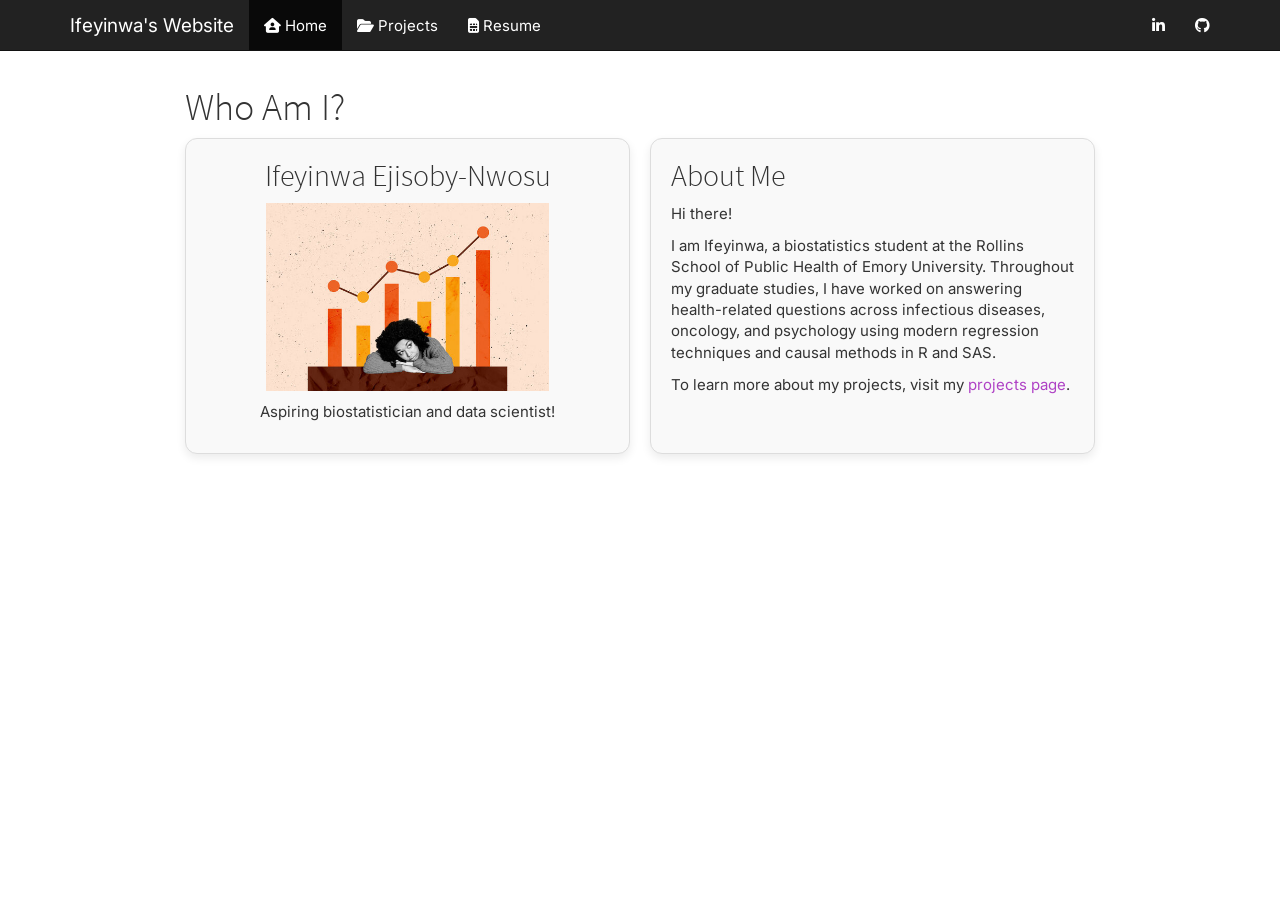
==== commit 955b1d18: "add favicon" ====
--- a/docs/index.html
+++ b/docs/index.html
@@ -34,6 +34,11 @@
 <script src="site_libs/highlightjs-9.12.0/highlight.js"></script>
 <link href="site_libs/font-awesome-6.5.2/css/all.min.css" rel="stylesheet" />
 <link href="site_libs/font-awesome-6.5.2/css/v4-shims.min.css" rel="stylesheet" />
+<link rel="icon" type="image/x-icon" href="icons/favicon.ico"/>
+<link rel="apple-touch-icon" sizes="180x180" href="icons/apple-touch-icon.png">
+<link rel="icon" type="image/png" sizes="32x32" href="icons/favicon-32x32.png">
+<link rel="icon" type="image/png" sizes="16x16" href="icons/favicon-16x16.png">
+<link rel="manifest" href="icons/site.webmanifest">
 
 <style type="text/css">
   code{white-space: pre-wrap;}
@@ -299,7 +304,7 @@
 <div id="ifeyinwa-ejisoby-nwosu" class="section level2">
 <h2>Ifeyinwa Ejisoby-Nwosu</h2>
 <p><img src="images/website-image-2.jpg" width="70%" style="display: block; margin: auto;" /></p>
-<p>Aspiring statistician and data scientist!</p>
+<p>Aspiring biostatistician and data scientist!</p>
 </div>
 </div><div class="column" style="text-align:left;">
 <div id="about-me" class="section level2">
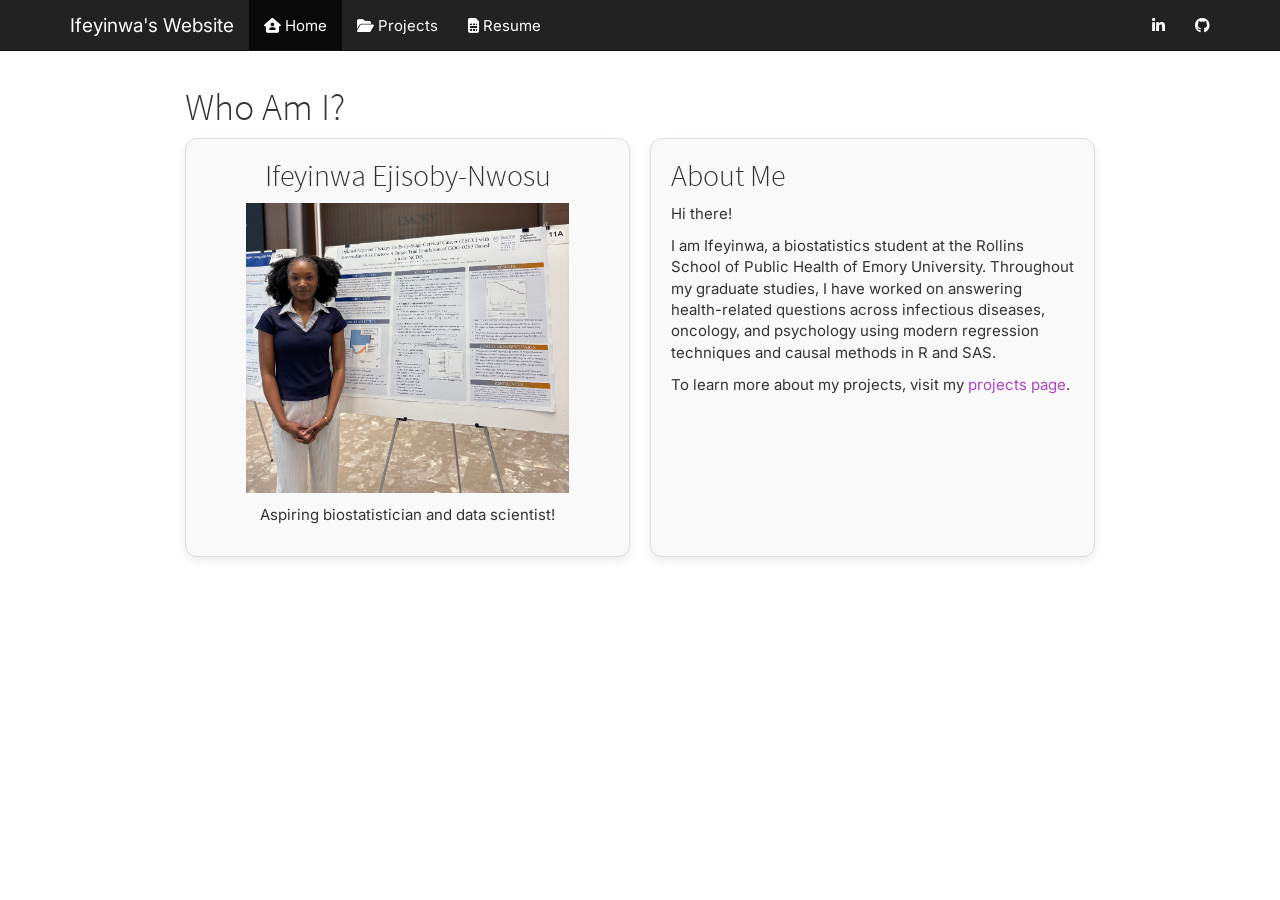
==== commit a0bbc155: "update website pic" ====
--- a/docs/index.html
+++ b/docs/index.html
@@ -303,7 +303,7 @@
 <div class="column" style="text-align: center;">
 <div id="ifeyinwa-ejisoby-nwosu" class="section level2">
 <h2>Ifeyinwa Ejisoby-Nwosu</h2>
-<p><img src="images/website-image-2.jpg" width="70%" style="display: block; margin: auto;" /></p>
+<p><img src="images/website-thesis.jpeg" width="80%" style="display: block; margin: auto;" /></p>
 <p>Aspiring biostatistician and data scientist!</p>
 </div>
 </div><div class="column" style="text-align:left;">
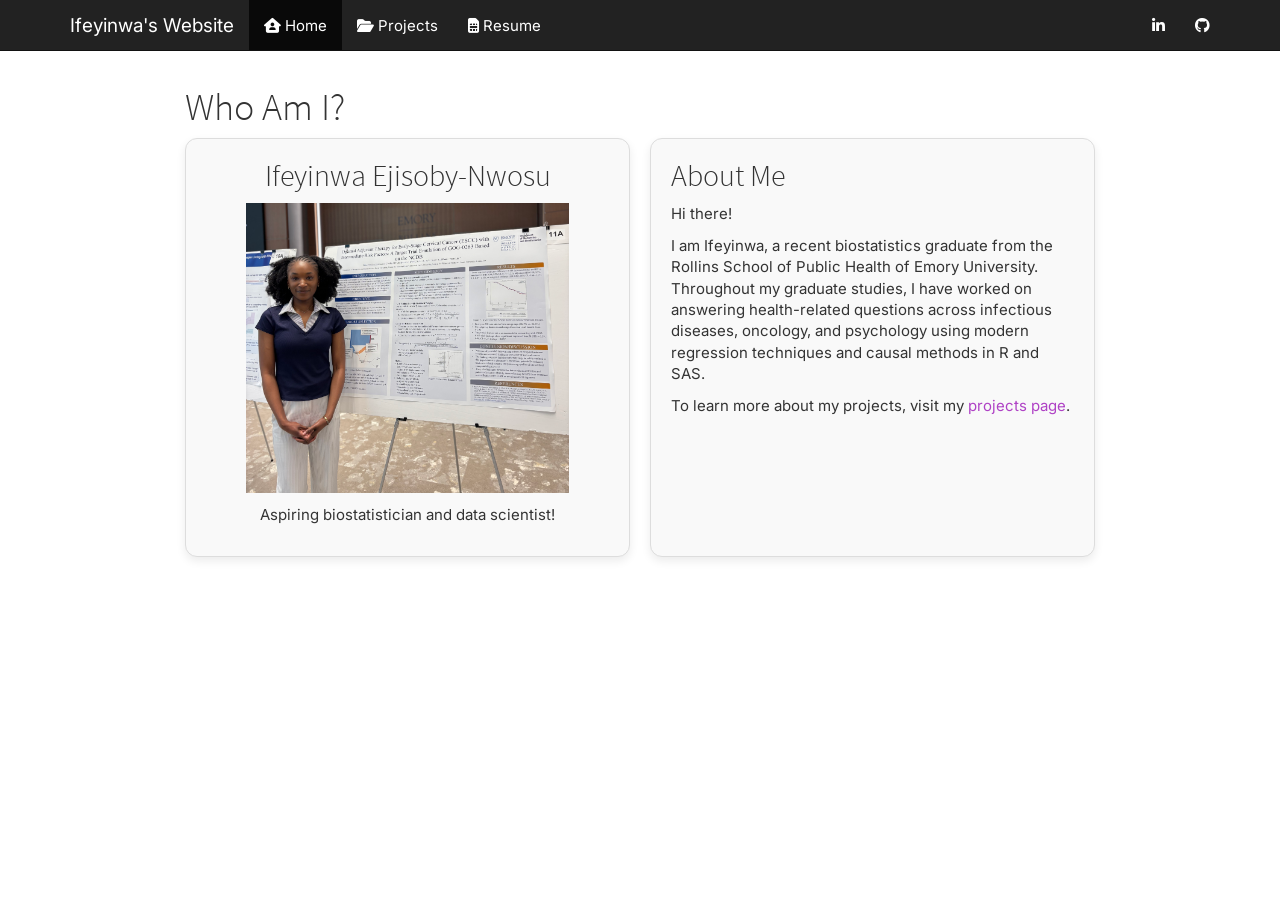
==== commit 7aaeb957: "update home page" ====
--- a/docs/index.html
+++ b/docs/index.html
@@ -265,7 +265,7 @@
   </a>
 </li>
 <li>
-  <a href="files/resume_042726.pdf">
+  <a href="files/resume_051326.pdf">
     <span class="fa fa-sim-card"></span>
      
     Resume
@@ -310,11 +310,11 @@
 <div id="about-me" class="section level2">
 <h2>About Me</h2>
 <p>Hi there!</p>
-<p>I am Ifeyinwa, a biostatistics student at the Rollins School of
-Public Health of Emory University. Throughout my graduate studies, I
-have worked on answering health-related questions across infectious
-diseases, oncology, and psychology using modern regression techniques
-and causal methods in R and SAS.</p>
+<p>I am Ifeyinwa, a recent biostatistics graduate from the Rollins
+School of Public Health of Emory University. Throughout my graduate
+studies, I have worked on answering health-related questions across
+infectious diseases, oncology, and psychology using modern regression
+techniques and causal methods in R and SAS.</p>
 <p>To learn more about my projects, visit my <a
 href="https://ifeyinwa-ejisoby.github.io/PersonalWebsite/projects.html">projects
 page</a>.</p>
